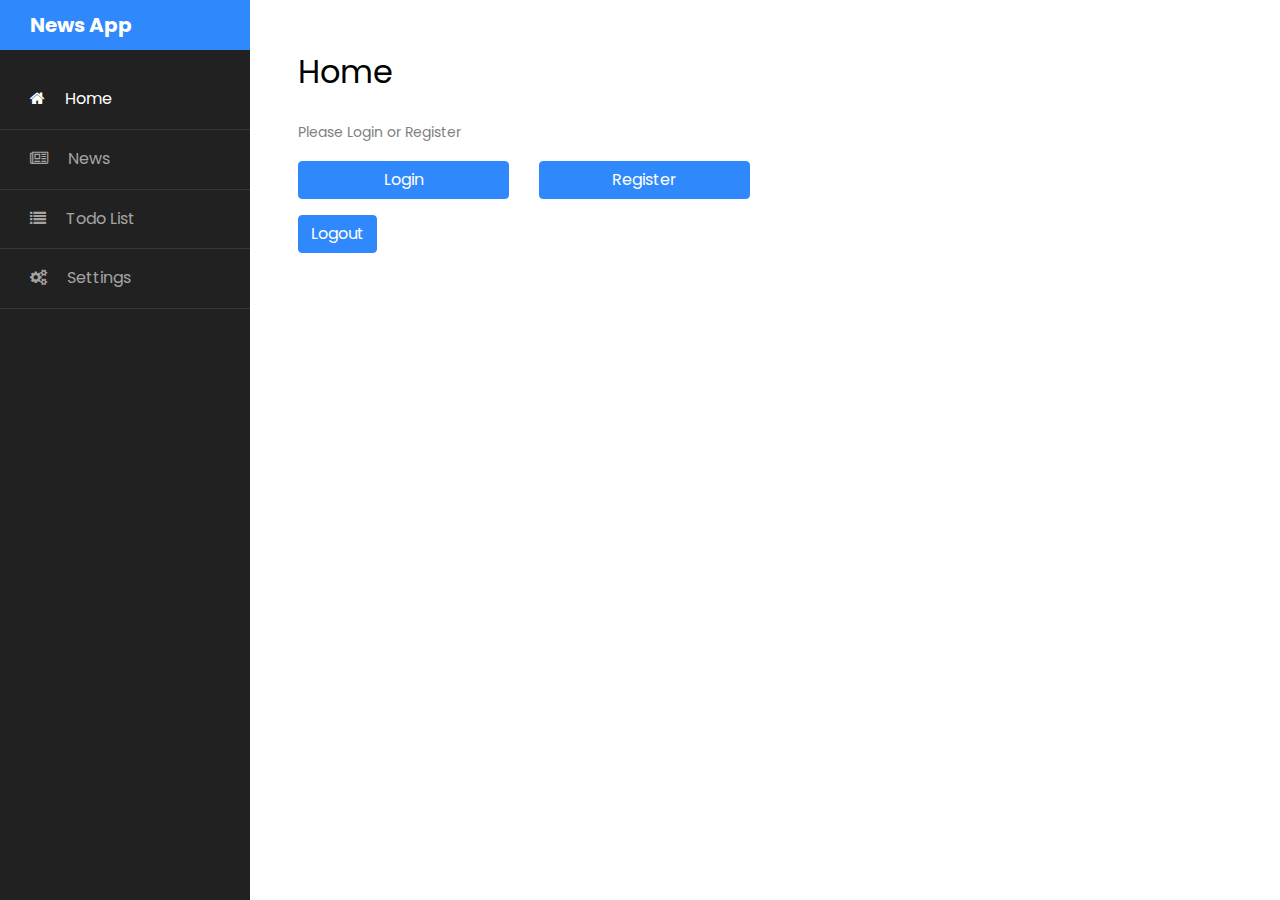
==== index.html @ a4baba76 "News App project" ====
<!DOCTYPE html>
<html lang="en">
  <head>
    <title>News App</title>
    <meta charset="utf-8" />
    <meta
      name="viewport"
      content="width=device-width, initial-scale=1, shrink-to-fit=no"
    />

    <link
      href="https://fonts.googleapis.com/css?family=Poppins:300,400,500,600,700,800,900"
      rel="stylesheet"
    />

    <link
      rel="stylesheet"
      href="https://stackpath.bootstrapcdn.com/font-awesome/4.7.0/css/font-awesome.min.css"
    />
    <link rel="stylesheet" href="css/style.css" />
  </head>

  <body>
    <div class="wrapper d-flex align-items-stretch">
      <nav id="sidebar">
        <h1><a href="index.html" class="logo">News App</a></h1>
        <ul class="list-unstyled components mb-5">
          <li class="active">
            <a href="./index.html"
              ><span class="fa fa-home mr-3"></span> Home</a
            >
          </li>
          <li class="">
            <a href="./pages/news.html"
              ><span class="fa fa-newspaper-o mr-3"></span> News</a
            >
          </li>
          <li>
            <a href="./pages/todo.html"
              ><span class="fa fa-list mr-3"></span> Todo List</a
            >
          </li>
          <li>
            <a href="./pages/setting.html"
              ><span class="fa fa-cogs mr-3"></span> Settings</a
            >
          </li>
        </ul>
      </nav>

      <!-- Page Content  -->
      <div id="content" class="p-4 p-md-5 pt-5">
        <h2 class="mb-4">Home</h2>

        <!-- Login and Register redirect button -->
        <div id="login-modal">
          <p>Please Login or Register</p>
          <div class="row">
            <div class="col-md-3">
              <a href="./pages/login.html" class="btn btn-primary btn-block"
                >Login</a
              >
              <!-- <a href="#" class="btn btn-primary btn-block">Login</a> -->
            </div>
            <div class="col-md-3">
              <a href="./pages/register.html" class="btn btn-primary btn-block"
                >Register</a
              >
              <!-- <a href="#" class="btn btn-primary btn-block">Register</a> -->
            </div>
          </div>
        </div>

        <div id="main-content">
          <p id="welcome-message"></p>
          <button type="button" class="btn btn-primary" id="btn-logout">
            Logout
          </button>
        </div>
      </div>
    </div>

    <script src="./models/User.js"></script>
    <script src="./scripts//storage.js"></script>
    <script src="./scripts/home.js"></script>
  </body>
</html>
---- css/style.css ----
#todo-container>ul {
  max-height: 500px;
  overflow-y: scroll;
}

/* Remove margins and padding from the list */
#todo-container ul {
  margin: 0;
  padding: 0;
}

/* Style the list items */
#todo-container ul li {
  cursor: pointer;
  position: relative;
  padding: 12px 8px 12px 40px;
  list-style-type: none;
  background: #eee;
  font-size: 18px;
  transition: 0.2s;
  /* make the list items unselectable */
  -webkit-user-select: none;
  -moz-user-select: none;
  -ms-user-select: none;
  user-select: none;
  color: black;
}

/* Set all odd list items to a different color (zebra-stripes) */
#todo-container ul li:nth-child(odd) {
  background: #f9f9f9;
}

/* Darker background-color on hover */
#todo-container ul li:hover {
  background: #ddd;
}

/* When clicked on, add a background color and strike out text */
#todo-container ul li.checked {
  background: #888;
  color: #fff;
  text-decoration: line-through;
}

/* Add a "checked" mark when clicked on */
#todo-container ul li.checked::before {
  content: '';
  position: absolute;
  border-color: #fff;
  border-style: solid;
  border-width: 0 2px 2px 0;
  top: 10px;
  left: 16px;
  transform: rotate(45deg);
  height: 15px;
  width: 7px;
}

/* Style the close button */
#todo-container .close {
  color: black;
  position: absolute;
  right: 0;
  top: 0;
  padding: 12px 16px 12px 16px;
}

#todo-container .close:hover {
  background-color: #f44336;
  color: white;
}

/* Style the todo-list-header */
#todo-container .todo-list-header {
  background-color: #323544;
  padding: 30px 40px;
  color: white;
  text-align: center;
}

/* Clear floats after the todo-list-header */
#todo-container .todo-list-header:after {
  content: "";
  display: table;
  clear: both;
}

/* Style the input */
#todo-container input {
  margin: 0;
  border: none;
  border-radius: 0;
  width: 75%;
  height: 40px;
  padding: 10px;
  float: left;
  font-size: 16px;
}

/* Style the "Add" button */
#todo-container #btn-add {
  padding: 10px;
  width: 25%;
  height: 40px;
  background: #d9d9d9;
  color: #555;
  float: left;
  text-align: center;
  font-size: 16px;
  cursor: pointer;
  transition: 0.3s;
  border-radius: 0;
}

#todo-container #btn-add:hover {
  background-color: #bbb;
}


/*!
 * Bootstrap v4.3.1 (https://getbootstrap.com/)
 * Copyright 2011-2019 The Bootstrap Authors
 * Copyright 2011-2019 Twitter, Inc.
 * Licensed under MIT (https://github.com/twbs/bootstrap/blob/master/LICENSE)
 */
:root {
  --blue: #007bff;
  --indigo: #6610f2;
  --purple: #6f42c1;
  --pink: #e83e8c;
  --red: #dc3545;
  --orange: #fd7e14;
  --yellow: #ffc107;
  --green: #28a745;
  --teal: #20c997;
  --cyan: #17a2b8;
  --white: #fff;
  --gray: #6c757d;
  --gray-dark: #343a40;
  --primary: #007bff;
  --secondary: #6c757d;
  --success: #28a745;
  --info: #17a2b8;
  --warning: #ffc107;
  --danger: #dc3545;
  --light: #f8f9fa;
  --dark: #343a40;
  --breakpoint-xs: 0;
  --breakpoint-sm: 576px;
  --breakpoint-md: 768px;
  --breakpoint-lg: 992px;
  --breakpoint-xl: 1200px;
  --font-family-sans-serif: -apple-system, BlinkMacSystemFont, "Segoe UI", Roboto, "Helvetica Neue", Arial, "Noto Sans", sans-serif, "Apple Color Emoji", "Segoe UI Emoji", "Segoe UI Symbol", "Noto Color Emoji";
  --font-family-monospace: SFMono-Regular, Menlo, Monaco, Consolas, "Liberation Mono", "Courier New", monospace; }

*,
*::before,
*::after {
  -webkit-box-sizing: border-box;
  box-sizing: border-box; }

html {
  font-family: sans-serif;
  line-height: 1.15;
  -webkit-text-size-adjust: 100%;
  -webkit-tap-highlight-color: rgba(0, 0, 0, 0); }

article, aside, figcaption, figure, footer, header, hgroup, main, nav, section {
  display: block; }

body {
  margin: 0;
  font-family: -apple-system, BlinkMacSystemFont, "Segoe UI", Roboto, "Helvetica Neue", Arial, "Noto Sans", sans-serif, "Apple Color Emoji", "Segoe UI Emoji", "Segoe UI Symbol", "Noto Color Emoji";
  font-size: 1rem;
  font-weight: 400;
  line-height: 1.5;
  color: #212529;
  text-align: left;
  background-color: #fff; }

[tabindex="-1"]:focus {
  outline: 0 !important; }

hr {
  -webkit-box-sizing: content-box;
  box-sizing: content-box;
  height: 0;
  overflow: visible; }

h1, h2, h3, h4, h5, h6 {
  margin-top: 0;
  margin-bottom: 0.5rem; }

p {
  margin-top: 0;
  margin-bottom: 1rem; }

abbr[title],
abbr[data-original-title] {
  text-decoration: underline;
  -webkit-text-decoration: underline dotted;
  text-decoration: underline dotted;
  cursor: help;
  border-bottom: 0;
  text-decoration-skip-ink: none; }

address {
  margin-bottom: 1rem;
  font-style: normal;
  line-height: inherit; }

ol,
ul,
dl {
  margin-top: 0;
  margin-bottom: 1rem; }

ol ol,
ul ul,
ol ul,
ul ol {
  margin-bottom: 0; }

dt {
  font-weight: 700; }

dd {
  margin-bottom: .5rem;
  margin-left: 0; }

blockquote {
  margin: 0 0 1rem; }

b,
strong {
  font-weight: bolder; }

small {
  font-size: 80%; }

sub,
sup {
  position: relative;
  font-size: 75%;
  line-height: 0;
  vertical-align: baseline; }

sub {
  bottom: -.25em; }

sup {
  top: -.5em; }

a {
  color: #007bff;
  text-decoration: none;
  background-color: transparent; }
  a:hover {
    color: #0056b3;
    text-decoration: underline; }

a:not([href]):not([tabindex]) {
  color: inherit;
  text-decoration: none; }
  a:not([href]):not([tabindex]):hover, a:not([href]):not([tabindex]):focus {
    color: inherit;
    text-decoration: none; }
  a:not([href]):not([tabindex]):focus {
    outline: 0; }

pre,
code,
kbd,
samp {
  font-family: SFMono-Regular, Menlo, Monaco, Consolas, "Liberation Mono", "Courier New", monospace;
  font-size: 1em; }

pre {
  margin-top: 0;
  margin-bottom: 1rem;
  overflow: auto; }

figure {
  margin: 0 0 1rem; }

img {
  vertical-align: middle;
  border-style: none; }

svg {
  overflow: hidden;
  vertical-align: middle; }

table {
  border-collapse: collapse; }

caption {
  padding-top: 0.75rem;
  padding-bottom: 0.75rem;
  color: #6c757d;
  text-align: left;
  caption-side: bottom; }

th {
  text-align: inherit; }

label {
  display: inline-block;
  margin-bottom: 0.5rem; }

button {
  border-radius: 0; }

button:focus {
  outline: 1px dotted;
  outline: 5px auto -webkit-focus-ring-color; }

input,
button,
select,
optgroup,
textarea {
  margin: 0;
  font-family: inherit;
  font-size: inherit;
  line-height: inherit; }

button,
input {
  overflow: visible; }

button,
select {
  text-transform: none; }

select {
  word-wrap: normal; }

button,
[type="button"],
[type="reset"],
[type="submit"] {
  -webkit-appearance: button; }

button:not(:disabled),
[type="button"]:not(:disabled),
[type="reset"]:not(:disabled),
[type="submit"]:not(:disabled) {
  cursor: pointer; }

button::-moz-focus-inner,
[type="button"]::-moz-focus-inner,
[type="reset"]::-moz-focus-inner,
[type="submit"]::-moz-focus-inner {
  padding: 0;
  border-style: none; }

input[type="radio"],
input[type="checkbox"] {
  -webkit-box-sizing: border-box;
  box-sizing: border-box;
  padding: 0; }

input[type="date"],
input[type="time"],
input[type="datetime-local"],
input[type="month"] {
  -webkit-appearance: listbox; }

textarea {
  overflow: auto;
  resize: vertical; }

fieldset {
  min-width: 0;
  padding: 0;
  margin: 0;
  border: 0; }

legend {
  display: block;
  width: 100%;
  max-width: 100%;
  padding: 0;
  margin-bottom: .5rem;
  font-size: 1.5rem;
  line-height: inherit;
  color: inherit;
  white-space: normal; }

progress {
  vertical-align: baseline; }

[type="number"]::-webkit-inner-spin-button,
[type="number"]::-webkit-outer-spin-button {
  height: auto; }

[type="search"] {
  outline-offset: -2px;
  -webkit-appearance: none; }

[type="search"]::-webkit-search-decoration {
  -webkit-appearance: none; }

::-webkit-file-upload-button {
  font: inherit;
  -webkit-appearance: button; }

output {
  display: inline-block; }

summary {
  display: list-item;
  cursor: pointer; }

template {
  display: none; }

[hidden] {
  display: none !important; }

h1, h2, h3, h4, h5, h6,
.h1, .h2, .h3, .h4, .h5, .h6 {
  margin-bottom: 0.5rem;
  font-weight: 500;
  line-height: 1.2; }

h1, .h1 {
  font-size: 2.5rem; }

h2, .h2 {
  font-size: 2rem; }

h3, .h3 {
  font-size: 1.75rem; }

h4, .h4 {
  font-size: 1.5rem; }

h5, .h5 {
  font-size: 1.25rem; }

h6, .h6 {
  font-size: 1rem; }

.lead {
  font-size: 1.25rem;
  font-weight: 300; }

.display-1 {
  font-size: 6rem;
  font-weight: 300;
  line-height: 1.2; }

.display-2 {
  font-size: 5.5rem;
  font-weight: 300;
  line-height: 1.2; }

.display-3 {
  font-size: 4.5rem;
  font-weight: 300;
  line-height: 1.2; }

.display-4 {
  font-size: 3.5rem;
  font-weight: 300;
  line-height: 1.2; }

hr {
  margin-top: 1rem;
  margin-bottom: 1rem;
  border: 0;
  border-top: 1px solid rgba(0, 0, 0, 0.1); }

small,
.small {
  font-size: 80%;
  font-weight: 400; }

mark,
.mark {
  padding: 0.2em;
  background-color: #fcf8e3; }

.list-unstyled {
  padding-left: 0;
  list-style: none; }

.list-inline {
  padding-left: 0;
  list-style: none; }

.list-inline-item {
  display: inline-block; }
  .list-inline-item:not(:last-child) {
    margin-right: 0.5rem; }

.initialism {
  font-size: 90%;
  text-transform: uppercase; }

.blockquote {
  margin-bottom: 1rem;
  font-size: 1.25rem; }

.blockquote-footer {
  display: block;
  font-size: 80%;
  color: #6c757d; }
  .blockquote-footer::before {
    content: "\2014\00A0"; }

.img-fluid {
  max-width: 100%;
  height: auto; }

.img-thumbnail {
  padding: 0.25rem;
  background-color: #fff;
  border: 1px solid #dee2e6;
  border-radius: 0.25rem;
  max-width: 100%;
  height: auto; }

.figure {
  display: inline-block; }

.figure-img {
  margin-bottom: 0.5rem;
  line-height: 1; }

.figure-caption {
  font-size: 90%;
  color: #6c757d; }

code {
  font-size: 87.5%;
  color: #e83e8c;
  word-break: break-word; }
  a > code {
    color: inherit; }

kbd {
  padding: 0.2rem 0.4rem;
  font-size: 87.5%;
  color: #fff;
  background-color: #212529;
  border-radius: 0.2rem; }
  kbd kbd {
    padding: 0;
    font-size: 100%;
    font-weight: 700; }

pre {
  display: block;
  font-size: 87.5%;
  color: #212529; }
  pre code {
    font-size: inherit;
    color: inherit;
    word-break: normal; }

.pre-scrollable {
  max-height: 340px;
  overflow-y: scroll; }

.container {
  width: 100%;
  padding-right: 15px;
  padding-left: 15px;
  margin-right: auto;
  margin-left: auto; }
  @media (min-width: 576px) {
    .container {
      max-width: 540px; } }
  @media (min-width: 768px) {
    .container {
      max-width: 720px; } }
  @media (min-width: 992px) {
    .container {
      max-width: 960px; } }
  @media (min-width: 1200px) {
    .container {
      max-width: 1140px; } }

.container-fluid {
  width: 100%;
  padding-right: 15px;
  padding-left: 15px;
  margin-right: auto;
  margin-left: auto; }

.row {
  display: -webkit-box;
  display: -ms-flexbox;
  display: flex;
  -ms-flex-wrap: wrap;
  flex-wrap: wrap;
  margin-right: -15px;
  margin-left: -15px; }

.no-gutters {
  margin-right: 0;
  margin-left: 0; }
  .no-gutters > .col,
  .no-gutters > [class*="col-"] {
    padding-right: 0;
    padding-left: 0; }

.col-1, .col-2, .col-3, .col-4, .col-5, .col-6, .col-7, .col-8, .col-9, .col-10, .col-11, .col-12, .col,
.col-auto, .col-sm-1, .col-sm-2, .col-sm-3, .col-sm-4, .col-sm-5, .col-sm-6, .col-sm-7, .col-sm-8, .col-sm-9, .col-sm-10, .col-sm-11, .col-sm-12, .col-sm,
.col-sm-auto, .col-md-1, .col-md-2, .col-md-3, .col-md-4, .col-md-5, .col-md-6, .col-md-7, .col-md-8, .col-md-9, .col-md-10, .col-md-11, .col-md-12, .col-md,
.col-md-auto, .col-lg-1, .col-lg-2, .col-lg-3, .col-lg-4, .col-lg-5, .col-lg-6, .col-lg-7, .col-lg-8, .col-lg-9, .col-lg-10, .col-lg-11, .col-lg-12, .col-lg,
.col-lg-auto, .col-xl-1, .col-xl-2, .col-xl-3, .col-xl-4, .col-xl-5, .col-xl-6, .col-xl-7, .col-xl-8, .col-xl-9, .col-xl-10, .col-xl-11, .col-xl-12, .col-xl,
.col-xl-auto {
  position: relative;
  width: 100%;
  padding-right: 15px;
  padding-left: 15px; }

.col {
  -ms-flex-preferred-size: 0;
  flex-basis: 0;
  -webkit-box-flex: 1;
  -ms-flex-positive: 1;
  flex-grow: 1;
  max-width: 100%; }

.col-auto {
  -webkit-box-flex: 0;
  -ms-flex: 0 0 auto;
  flex: 0 0 auto;
  width: auto;
  max-width: 100%; }

.col-1 {
  -webkit-box-flex: 0;
  -ms-flex: 0 0 8.33333%;
  flex: 0 0 8.33333%;
  max-width: 8.33333%; }

.col-2 {
  -webkit-box-flex: 0;
  -ms-flex: 0 0 16.66667%;
  flex: 0 0 16.66667%;
  max-width: 16.66667%; }

.col-3 {
  -webkit-box-flex: 0;
  -ms-flex: 0 0 25%;
  flex: 0 0 25%;
  max-width: 25%; }

.col-4 {
  -webkit-box-flex: 0;
  -ms-flex: 0 0 33.33333%;
  flex: 0 0 33.33333%;
  max-width: 33.33333%; }

.col-5 {
  -webkit-box-flex: 0;
  -ms-flex: 0 0 41.66667%;
  flex: 0 0 41.66667%;
  max-width: 41.66667%; }

.col-6 {
  -webkit-box-flex: 0;
  -ms-flex: 0 0 50%;
  flex: 0 0 50%;
  max-width: 50%; }

.col-7 {
  -webkit-box-flex: 0;
  -ms-flex: 0 0 58.33333%;
  flex: 0 0 58.33333%;
  max-width: 58.33333%; }

.col-8 {
  -webkit-box-flex: 0;
  -ms-flex: 0 0 66.66667%;
  flex: 0 0 66.66667%;
  max-width: 66.66667%; }

.col-9 {
  -webkit-box-flex: 0;
  -ms-flex: 0 0 75%;
  flex: 0 0 75%;
  max-width: 75%; }

.col-10 {
  -webkit-box-flex: 0;
  -ms-flex: 0 0 83.33333%;
  flex: 0 0 83.33333%;
  max-width: 83.33333%; }

.col-11 {
  -webkit-box-flex: 0;
  -ms-flex: 0 0 91.66667%;
  flex: 0 0 91.66667%;
  max-width: 91.66667%; }

.col-12 {
  -webkit-box-flex: 0;
  -ms-flex: 0 0 100%;
  flex: 0 0 100%;
  max-width: 100%; }

.order-first {
  -webkit-box-ordinal-group: 0;
  -ms-flex-order: -1;
  order: -1; }

.order-last {
  -webkit-box-ordinal-group: 14;
  -ms-flex-order: 13;
  order: 13; }

.order-0 {
  -webkit-box-ordinal-group: 1;
  -ms-flex-order: 0;
  order: 0; }

.order-1 {
  -webkit-box-ordinal-group: 2;
  -ms-flex-order: 1;
  order: 1; }

.order-2 {
  -webkit-box-ordinal-group: 3;
  -ms-flex-order: 2;
  order: 2; }

.order-3 {
  -webkit-box-ordinal-group: 4;
  -ms-flex-order: 3;
  order: 3; }

.order-4 {
  -webkit-box-ordinal-group: 5;
  -ms-flex-order: 4;
  order: 4; }

.order-5 {
  -webkit-box-ordinal-group: 6;
  -ms-flex-order: 5;
  order: 5; }

.order-6 {
  -webkit-box-ordinal-group: 7;
  -ms-flex-order: 6;
  order: 6; }

.order-7 {
  -webkit-box-ordinal-group: 8;
  -ms-flex-order: 7;
  order: 7; }

.order-8 {
  -webkit-box-ordinal-group: 9;
  -ms-flex-order: 8;
  order: 8; }

.order-9 {
  -webkit-box-ordinal-group: 10;
  -ms-flex-order: 9;
  order: 9; }

.order-10 {
  -webkit-box-ordinal-group: 11;
  -ms-flex-order: 10;
  order: 10; }

.order-11 {
  -webkit-box-ordinal-group: 12;
  -ms-flex-order: 11;
  order: 11; }

.order-12 {
  -webkit-box-ordinal-group: 13;
  -ms-flex-order: 12;
  order: 12; }

.offset-1 {
  margin-left: 8.33333%; }

.offset-2 {
  margin-left: 16.66667%; }

.offset-3 {
  margin-left: 25%; }

.offset-4 {
  margin-left: 33.33333%; }

.offset-5 {
  margin-left: 41.66667%; }

.offset-6 {
  margin-left: 50%; }

.offset-7 {
  margin-left: 58.33333%; }

.offset-8 {
  margin-left: 66.66667%; }

.offset-9 {
  margin-left: 75%; }

.offset-10 {
  margin-left: 83.33333%; }

.offset-11 {
  margin-left: 91.66667%; }

@media (min-width: 576px) {
  .col-sm {
    -ms-flex-preferred-size: 0;
    flex-basis: 0;
    -webkit-box-flex: 1;
    -ms-flex-positive: 1;
    flex-grow: 1;
    max-width: 100%; }
  .col-sm-auto {
    -webkit-box-flex: 0;
    -ms-flex: 0 0 auto;
    flex: 0 0 auto;
    width: auto;
    max-width: 100%; }
  .col-sm-1 {
    -webkit-box-flex: 0;
    -ms-flex: 0 0 8.33333%;
    flex: 0 0 8.33333%;
    max-width: 8.33333%; }
  .col-sm-2 {
    -webkit-box-flex: 0;
    -ms-flex: 0 0 16.66667%;
    flex: 0 0 16.66667%;
    max-width: 16.66667%; }
  .col-sm-3 {
    -webkit-box-flex: 0;
    -ms-flex: 0 0 25%;
    flex: 0 0 25%;
    max-width: 25%; }
  .col-sm-4 {
    -webkit-box-flex: 0;
    -ms-flex: 0 0 33.33333%;
    flex: 0 0 33.33333%;
    max-width: 33.33333%; }
  .col-sm-5 {
    -webkit-box-flex: 0;
    -ms-flex: 0 0 41.66667%;
    flex: 0 0 41.66667%;
    max-width: 41.66667%; }
  .col-sm-6 {
    -webkit-box-flex: 0;
    -ms-flex: 0 0 50%;
    flex: 0 0 50%;
    max-width: 50%; }
  .col-sm-7 {
    -webkit-box-flex: 0;
    -ms-flex: 0 0 58.33333%;
    flex: 0 0 58.33333%;
    max-width: 58.33333%; }
  .col-sm-8 {
    -webkit-box-flex: 0;
    -ms-flex: 0 0 66.66667%;
    flex: 0 0 66.66667%;
    max-width: 66.66667%; }
  .col-sm-9 {
    -webkit-box-flex: 0;
    -ms-flex: 0 0 75%;
    flex: 0 0 75%;
    max-width: 75%; }
  .col-sm-10 {
    -webkit-box-flex: 0;
    -ms-flex: 0 0 83.33333%;
    flex: 0 0 83.33333%;
    max-width: 83.33333%; }
  .col-sm-11 {
    -webkit-box-flex: 0;
    -ms-flex: 0 0 91.66667%;
    flex: 0 0 91.66667%;
    max-width: 91.66667%; }
  .col-sm-12 {
    -webkit-box-flex: 0;
    -ms-flex: 0 0 100%;
    flex: 0 0 100%;
    max-width: 100%; }
  .order-sm-first {
    -webkit-box-ordinal-group: 0;
    -ms-flex-order: -1;
    order: -1; }
  .order-sm-last {
    -webkit-box-ordinal-group: 14;
    -ms-flex-order: 13;
    order: 13; }
  .order-sm-0 {
    -webkit-box-ordinal-group: 1;
    -ms-flex-order: 0;
    order: 0; }
  .order-sm-1 {
    -webkit-box-ordinal-group: 2;
    -ms-flex-order: 1;
    order: 1; }
  .order-sm-2 {
    -webkit-box-ordinal-group: 3;
    -ms-flex-order: 2;
    order: 2; }
  .order-sm-3 {
    -webkit-box-ordinal-group: 4;
    -ms-flex-order: 3;
    order: 3; }
  .order-sm-4 {
    -webkit-box-ordinal-group: 5;
    -ms-flex-order: 4;
    order: 4; }
  .order-sm-5 {
    -webkit-box-ordinal-group: 6;
    -ms-flex-order: 5;
    order: 5; }
  .order-sm-6 {
    -webkit-box-ordinal-group: 7;
    -ms-flex-order: 6;
    order: 6; }
  .order-sm-7 {
    -webkit-box-ordinal-group: 8;
    -ms-flex-order: 7;
    order: 7; }
  .order-sm-8 {
    -webkit-box-ordinal-group: 9;
    -ms-flex-order: 8;
    order: 8; }
  .order-sm-9 {
    -webkit-box-ordinal-group: 10;
    -ms-flex-order: 9;
    order: 9; }
  .order-sm-10 {
    -webkit-box-ordinal-group: 11;
    -ms-flex-order: 10;
    order: 10; }
  .order-sm-11 {
    -webkit-box-ordinal-group: 12;
    -ms-flex-order: 11;
    order: 11; }
  .order-sm-12 {
    -webkit-box-ordinal-group: 13;
    -ms-flex-order: 12;
    order: 12; }
  .offset-sm-0 {
    margin-left: 0; }
  .offset-sm-1 {
    margin-left: 8.33333%; }
  .offset-sm-2 {
    margin-left: 16.66667%; }
  .offset-sm-3 {
    margin-left: 25%; }
  .offset-sm-4 {
    margin-left: 33.33333%; }
  .offset-sm-5 {
    margin-left: 41.66667%; }
  .offset-sm-6 {
    margin-left: 50%; }
  .offset-sm-7 {
    margin-left: 58.33333%; }
  .offset-sm-8 {
    margin-left: 66.66667%; }
  .offset-sm-9 {
    margin-left: 75%; }
  .offset-sm-10 {
    margin-left: 83.33333%; }
  .offset-sm-11 {
    margin-left: 91.66667%; } }

@media (min-width: 768px) {
  .col-md {
    -ms-flex-preferred-size: 0;
    flex-basis: 0;
    -webkit-box-flex: 1;
    -ms-flex-positive: 1;
    flex-grow: 1;
    max-width: 100%; }
  .col-md-auto {
    -webkit-box-flex: 0;
    -ms-flex: 0 0 auto;
    flex: 0 0 auto;
    width: auto;
    max-width: 100%; }
  .col-md-1 {
    -webkit-box-flex: 0;
    -ms-flex: 0 0 8.33333%;
    flex: 0 0 8.33333%;
    max-width: 8.33333%; }
  .col-md-2 {
    -webkit-box-flex: 0;
    -ms-flex: 0 0 16.66667%;
    flex: 0 0 16.66667%;
    max-width: 16.66667%; }
  .col-md-3 {
    -webkit-box-flex: 0;
    -ms-flex: 0 0 25%;
    flex: 0 0 25%;
    max-width: 25%; }
  .col-md-4 {
    -webkit-box-flex: 0;
    -ms-flex: 0 0 33.33333%;
    flex: 0 0 33.33333%;
    max-width: 33.33333%; }
  .col-md-5 {
    -webkit-box-flex: 0;
    -ms-flex: 0 0 41.66667%;
    flex: 0 0 41.66667%;
    max-width: 41.66667%; }
  .col-md-6 {
    -webkit-box-flex: 0;
    -ms-flex: 0 0 50%;
    flex: 0 0 50%;
    max-width: 50%; }
  .col-md-7 {
    -webkit-box-flex: 0;
    -ms-flex: 0 0 58.33333%;
    flex: 0 0 58.33333%;
    max-width: 58.33333%; }
  .col-md-8 {
    -webkit-box-flex: 0;
    -ms-flex: 0 0 66.66667%;
    flex: 0 0 66.66667%;
    max-width: 66.66667%; }
  .col-md-9 {
    -webkit-box-flex: 0;
    -ms-flex: 0 0 75%;
    flex: 0 0 75%;
    max-width: 75%; }
  .col-md-10 {
    -webkit-box-flex: 0;
    -ms-flex: 0 0 83.33333%;
    flex: 0 0 83.33333%;
    max-width: 83.33333%; }
  .col-md-11 {
    -webkit-box-flex: 0;
    -ms-flex: 0 0 91.66667%;
    flex: 0 0 91.66667%;
    max-width: 91.66667%; }
  .col-md-12 {
    -webkit-box-flex: 0;
    -ms-flex: 0 0 100%;
    flex: 0 0 100%;
    max-width: 100%; }
  .order-md-first {
    -webkit-box-ordinal-group: 0;
    -ms-flex-order: -1;
    order: -1; }
  .order-md-last {
    -webkit-box-ordinal-group: 14;
    -ms-flex-order: 13;
    order: 13; }
  .order-md-0 {
    -webkit-box-ordinal-group: 1;
    -ms-flex-order: 0;
    order: 0; }
  .order-md-1 {
    -webkit-box-ordinal-group: 2;
    -ms-flex-order: 1;
    order: 1; }
  .order-md-2 {
    -webkit-box-ordinal-group: 3;
    -ms-flex-order: 2;
    order: 2; }
  .order-md-3 {
    -webkit-box-ordinal-group: 4;
    -ms-flex-order: 3;
    order: 3; }
  .order-md-4 {
    -webkit-box-ordinal-group: 5;
    -ms-flex-order: 4;
    order: 4; }
  .order-md-5 {
    -webkit-box-ordinal-group: 6;
    -ms-flex-order: 5;
    order: 5; }
  .order-md-6 {
    -webkit-box-ordinal-group: 7;
    -ms-flex-order: 6;
    order: 6; }
  .order-md-7 {
    -webkit-box-ordinal-group: 8;
    -ms-flex-order: 7;
    order: 7; }
  .order-md-8 {
    -webkit-box-ordinal-group: 9;
    -ms-flex-order: 8;
    order: 8; }
  .order-md-9 {
    -webkit-box-ordinal-group: 10;
    -ms-flex-order: 9;
    order: 9; }
  .order-md-10 {
    -webkit-box-ordinal-group: 11;
    -ms-flex-order: 10;
    order: 10; }
  .order-md-11 {
    -webkit-box-ordinal-group: 12;
    -ms-flex-order: 11;
    order: 11; }
  .order-md-12 {
    -webkit-box-ordinal-group: 13;
    -ms-flex-order: 12;
    order: 12; }
  .offset-md-0 {
    margin-left: 0; }
  .offset-md-1 {
    margin-left: 8.33333%; }
  .offset-md-2 {
    margin-left: 16.66667%; }
  .offset-md-3 {
    margin-left: 25%; }
  .offset-md-4 {
    margin-left: 33.33333%; }
  .offset-md-5 {
    margin-left: 41.66667%; }
  .offset-md-6 {
    margin-left: 50%; }
  .offset-md-7 {
    margin-left: 58.33333%; }
  .offset-md-8 {
    margin-left: 66.66667%; }
  .offset-md-9 {
    margin-left: 75%; }
  .offset-md-10 {
    margin-left: 83.33333%; }
  .offset-md-11 {
    margin-left: 91.66667%; } }

@media (min-width: 992px) {
  .col-lg {
    -ms-flex-preferred-size: 0;
    flex-basis: 0;
    -webkit-box-flex: 1;
    -ms-flex-positive: 1;
    flex-grow: 1;
    max-width: 100%; }
  .col-lg-auto {
    -webkit-box-flex: 0;
    -ms-flex: 0 0 auto;
    flex: 0 0 auto;
    width: auto;
    max-width: 100%; }
  .col-lg-1 {
    -webkit-box-flex: 0;
    -ms-flex: 0 0 8.33333%;
    flex: 0 0 8.33333%;
    max-width: 8.33333%; }
  .col-lg-2 {
    -webkit-box-flex: 0;
    -ms-flex: 0 0 16.66667%;
    flex: 0 0 16.66667%;
    max-width: 16.66667%; }
  .col-lg-3 {
    -webkit-box-flex: 0;
    -ms-flex: 0 0 25%;
    flex: 0 0 25%;
    max-width: 25%; }
  .col-lg-4 {
    -webkit-box-flex: 0;
    -ms-flex: 0 0 33.33333%;
    flex: 0 0 33.33333%;
    max-width: 33.33333%; }
  .col-lg-5 {
    -webkit-box-flex: 0;
    -ms-flex: 0 0 41.66667%;
    flex: 0 0 41.66667%;
    max-width: 41.66667%; }
  .col-lg-6 {
    -webkit-box-flex: 0;
    -ms-flex: 0 0 50%;
    flex: 0 0 50%;
    max-width: 50%; }
  .col-lg-7 {
    -webkit-box-flex: 0;
    -ms-flex: 0 0 58.33333%;
    flex: 0 0 58.33333%;
    max-width: 58.33333%; }
  .col-lg-8 {
    -webkit-box-flex: 0;
    -ms-flex: 0 0 66.66667%;
    flex: 0 0 66.66667%;
    max-width: 66.66667%; }
  .col-lg-9 {
    -webkit-box-flex: 0;
    -ms-flex: 0 0 75%;
    flex: 0 0 75%;
    max-width: 75%; }
  .col-lg-10 {
    -webkit-box-flex: 0;
    -ms-flex: 0 0 83.33333%;
    flex: 0 0 83.33333%;
    max-width: 83.33333%; }
  .col-lg-11 {
    -webkit-box-flex: 0;
    -ms-flex: 0 0 91.66667%;
    flex: 0 0 91.66667%;
    max-width: 91.66667%; }
  .col-lg-12 {
    -webkit-box-flex: 0;
    -ms-flex: 0 0 100%;
    flex: 0 0 100%;
    max-width: 100%; }
  .order-lg-first {
    -webkit-box-ordinal-group: 0;
    -ms-flex-order: -1;
    order: -1; }
  .order-lg-last {
    -webkit-box-ordinal-group: 14;
    -ms-flex-order: 13;
    order: 13; }
  .order-lg-0 {
    -webkit-box-ordinal-group: 1;
    -ms-flex-order: 0;
    order: 0; }
  .order-lg-1 {
    -webkit-box-ordinal-group: 2;
    -ms-flex-order: 1;
    order: 1; }
  .order-lg-2 {
    -webkit-box-ordinal-group: 3;
    -ms-flex-order: 2;
    order: 2; }
  .order-lg-3 {
    -webkit-box-ordinal-group: 4;
    -ms-flex-order: 3;
    order: 3; }
  .order-lg-4 {
    -webkit-box-ordinal-group: 5;
    -ms-flex-order: 4;
    order: 4; }
  .order-lg-5 {
    -webkit-box-ordinal-group: 6;
    -ms-flex-order: 5;
    order: 5; }
  .order-lg-6 {
    -webkit-box-ordinal-group: 7;
    -ms-flex-order: 6;
    order: 6; }
  .order-lg-7 {
    -webkit-box-ordinal-group: 8;
    -ms-flex-order: 7;
    order: 7; }
  .order-lg-8 {
    -webkit-box-ordinal-group: 9;
    -ms-flex-order: 8;
    order: 8; }
  .order-lg-9 {
    -webkit-box-ordinal-group: 10;
    -ms-flex-order: 9;
    order: 9; }
  .order-lg-10 {
    -webkit-box-ordinal-group: 11;
    -ms-flex-order: 10;
    order: 10; }
  .order-lg-11 {
    -webkit-box-ordinal-group: 12;
    -ms-flex-order: 11;
    order: 11; }
  .order-lg-12 {
    -webkit-box-ordinal-group: 13;
    -ms-flex-order: 12;
    order: 12; }
  .offset-lg-0 {
    margin-left: 0; }
  .offset-lg-1 {
    margin-left: 8.33333%; }
  .offset-lg-2 {
    margin-left: 16.66667%; }
  .offset-lg-3 {
    margin-left: 25%; }
  .offset-lg-4 {
    margin-left: 33.33333%; }
  .offset-lg-5 {
    margin-left: 41.66667%; }
  .offset-lg-6 {
    margin-left: 50%; }
  .offset-lg-7 {
    margin-left: 58.33333%; }
  .offset-lg-8 {
    margin-left: 66.66667%; }
  .offset-lg-9 {
    margin-left: 75%; }
  .offset-lg-10 {
    margin-left: 83.33333%; }
  .offset-lg-11 {
    margin-left: 91.66667%; } }

@media (min-width: 1200px) {
  .col-xl {
    -ms-flex-preferred-size: 0;
    flex-basis: 0;
    -webkit-box-flex: 1;
    -ms-flex-positive: 1;
    flex-grow: 1;
    max-width: 100%; }
  .col-xl-auto {
    -webkit-box-flex: 0;
    -ms-flex: 0 0 auto;
    flex: 0 0 auto;
    width: auto;
    max-width: 100%; }
  .col-xl-1 {
    -webkit-box-flex: 0;
    -ms-flex: 0 0 8.33333%;
    flex: 0 0 8.33333%;
    max-width: 8.33333%; }
  .col-xl-2 {
    -webkit-box-flex: 0;
    -ms-flex: 0 0 16.66667%;
    flex: 0 0 16.66667%;
    max-width: 16.66667%; }
  .col-xl-3 {
    -webkit-box-flex: 0;
    -ms-flex: 0 0 25%;
    flex: 0 0 25%;
    max-width: 25%; }
  .col-xl-4 {
    -webkit-box-flex: 0;
    -ms-flex: 0 0 33.33333%;
    flex: 0 0 33.33333%;
    max-width: 33.33333%; }
  .col-xl-5 {
    -webkit-box-flex: 0;
    -ms-flex: 0 0 41.66667%;
    flex: 0 0 41.66667%;
    max-width: 41.66667%; }
  .col-xl-6 {
    -webkit-box-flex: 0;
    -ms-flex: 0 0 50%;
    flex: 0 0 50%;
    max-width: 50%; }
  .col-xl-7 {
    -webkit-box-flex: 0;
    -ms-flex: 0 0 58.33333%;
    flex: 0 0 58.33333%;
    max-width: 58.33333%; }
  .col-xl-8 {
    -webkit-box-flex: 0;
    -ms-flex: 0 0 66.66667%;
    flex: 0 0 66.66667%;
    max-width: 66.66667%; }
  .col-xl-9 {
    -webkit-box-flex: 0;
    -ms-flex: 0 0 75%;
    flex: 0 0 75%;
    max-width: 75%; }
  .col-xl-10 {
    -webkit-box-flex: 0;
    -ms-flex: 0 0 83.33333%;
    flex: 0 0 83.33333%;
    max-width: 83.33333%; }
  .col-xl-11 {
    -webkit-box-flex: 0;
    -ms-flex: 0 0 91.66667%;
    flex: 0 0 91.66667%;
    max-width: 91.66667%; }
  .col-xl-12 {
    -webkit-box-flex: 0;
    -ms-flex: 0 0 100%;
    flex: 0 0 100%;
    max-width: 100%; }
  .order-xl-first {
    -webkit-box-ordinal-group: 0;
    -ms-flex-order: -1;
    order: -1; }
  .order-xl-last {
    -webkit-box-ordinal-group: 14;
    -ms-flex-order: 13;
    order: 13; }
  .order-xl-0 {
    -webkit-box-ordinal-group: 1;
    -ms-flex-order: 0;
    order: 0; }
  .order-xl-1 {
    -webkit-box-ordinal-group: 2;
    -ms-flex-order: 1;
    order: 1; }
  .order-xl-2 {
    -webkit-box-ordinal-group: 3;
    -ms-flex-order: 2;
    order: 2; }
  .order-xl-3 {
    -webkit-box-ordinal-group: 4;
    -ms-flex-order: 3;
    order: 3; }
  .order-xl-4 {
    -webkit-box-ordinal-group: 5;
    -ms-flex-order: 4;
    order: 4; }
  .order-xl-5 {
    -webkit-box-ordinal-group: 6;
    -ms-flex-order: 5;
    order: 5; }
  .order-xl-6 {
    -webkit-box-ordinal-group: 7;
    -ms-flex-order: 6;
    order: 6; }
  .order-xl-7 {
    -webkit-box-ordinal-group: 8;
    -ms-flex-order: 7;
    order: 7; }
  .order-xl-8 {
    -webkit-box-ordinal-group: 9;
    -ms-flex-order: 8;
    order: 8; }
  .order-xl-9 {
    -webkit-box-ordinal-group: 10;
    -ms-flex-order: 9;
    order: 9; }
  .order-xl-10 {
    -webkit-box-ordinal-group: 11;
    -ms-flex-order: 10;
    order: 10; }
  .order-xl-11 {
    -webkit-box-ordinal-group: 12;
    -ms-flex-order: 11;
    order: 11; }
  .order-xl-12 {
    -webkit-box-ordinal-group: 13;
    -ms-flex-order: 12;
    order: 12; }
  .offset-xl-0 {
    margin-left: 0; }
  .offset-xl-1 {
    margin-left: 8.33333%; }
  .offset-xl-2 {
    margin-left: 16.66667%; }
  .offset-xl-3 {
    margin-left: 25%; }
  .offset-xl-4 {
    margin-left: 33.33333%; }
  .offset-xl-5 {
    margin-left: 41.66667%; }
  .offset-xl-6 {
    margin-left: 50%; }
  .offset-xl-7 {
    margin-left: 58.33333%; }
  .offset-xl-8 {
    margin-left: 66.66667%; }
  .offset-xl-9 {
    margin-left: 75%; }
  .offset-xl-10 {
    margin-left: 83.33333%; }
  .offset-xl-11 {
    margin-left: 91.66667%; } }

.table {
  width: 100%;
  margin-bottom: 1rem;
  color: #212529; }
  .table th,
  .table td {
    padding: 0.75rem;
    vertical-align: top;
    border-top: 1px solid #dee2e6; }
  .table thead th {
    vertical-align: bottom;
    border-bottom: 2px solid #dee2e6; }
  .table tbody + tbody {
    border-top: 2px solid #dee2e6; }

.table-sm th,
.table-sm td {
  padding: 0.3rem; }

.table-bordered {
  border: 1px solid #dee2e6; }
  .table-bordered th,
  .table-bordered td {
    border: 1px solid #dee2e6; }
  .table-bordered thead th,
  .table-bordered thead td {
    border-bottom-width: 2px; }

.table-borderless th,
.table-borderless td,
.table-borderless thead th,
.table-borderless tbody + tbody {
  border: 0; }

.table-striped tbody tr:nth-of-type(odd) {
  background-color: rgba(0, 0, 0, 0.05); }

.table-hover tbody tr:hover {
  color: #212529;
  background-color: rgba(0, 0, 0, 0.075); }

.table-primary,
.table-primary > th,
.table-primary > td {
  background-color: #b8daff; }

.table-primary th,
.table-primary td,
.table-primary thead th,
.table-primary tbody + tbody {
  border-color: #7abaff; }

.table-hover .table-primary:hover {
  background-color: #9fcdff; }
  .table-hover .table-primary:hover > td,
  .table-hover .table-primary:hover > th {
    background-color: #9fcdff; }

.table-secondary,
.table-secondary > th,
.table-secondary > td {
  background-color: #d6d8db; }

.table-secondary th,
.table-secondary td,
.table-secondary thead th,
.table-secondary tbody + tbody {
  border-color: #b3b7bb; }

.table-hover .table-secondary:hover {
  background-color: #c8cbcf; }
  .table-hover .table-secondary:hover > td,
  .table-hover .table-secondary:hover > th {
    background-color: #c8cbcf; }

.table-success,
.table-success > th,
.table-success > td {
  background-color: #c3e6cb; }

.table-success th,
.table-success td,
.table-success thead th,
.table-success tbody + tbody {
  border-color: #8fd19e; }

.table-hover .table-success:hover {
  background-color: #b1dfbb; }
  .table-hover .table-success:hover > td,
  .table-hover .table-success:hover > th {
    background-color: #b1dfbb; }

.table-info,
.table-info > th,
.table-info > td {
  background-color: #bee5eb; }

.table-info th,
.table-info td,
.table-info thead th,
.table-info tbody + tbody {
  border-color: #86cfda; }

.table-hover .table-info:hover {
  background-color: #abdde5; }
  .table-hover .table-info:hover > td,
  .table-hover .table-info:hover > th {
    background-color: #abdde5; }

.table-warning,
.table-warning > th,
.table-warning > td {
  background-color: #ffeeba; }

.table-warning th,
.table-warning td,
.table-warning thead th,
.table-warning tbody + tbody {
  border-color: #ffdf7e; }

.table-hover .table-warning:hover {
  background-color: #ffe8a1; }
  .table-hover .table-warning:hover > td,
  .table-hover .table-warning:hover > th {
    background-color: #ffe8a1; }

.table-danger,
.table-danger > th,
.table-danger > td {
  background-color: #f5c6cb; }

.table-danger th,
.table-danger td,
.table-danger thead th,
.table-danger tbody + tbody {
  border-color: #ed969e; }

.table-hover .table-danger:hover {
  background-color: #f1b0b7; }
  .table-hover .table-danger:hover > td,
  .table-hover .table-danger:hover > th {
    background-color: #f1b0b7; }

.table-light,
.table-light > th,
.table-light > td {
  background-color: #fdfdfe; }

.table-light th,
.table-light td,
.table-light thead th,
.table-light tbody + tbody {
  border-color: #fbfcfc; }

.table-hover .table-light:hover {
  background-color: #ececf6; }
  .table-hover .table-light:hover > td,
  .table-hover .table-light:hover > th {
    background-color: #ececf6; }

.table-dark,
.table-dark > th,
.table-dark > td {
  background-color: #c6c8ca; }

.table-dark th,
.table-dark td,
.table-dark thead th,
.table-dark tbody + tbody {
  border-color: #95999c; }

.table-hover .table-dark:hover {
  background-color: #b9bbbe; }
  .table-hover .table-dark:hover > td,
  .table-hover .table-dark:hover > th {
    background-color: #b9bbbe; }

.table-active,
.table-active > th,
.table-active > td {
  background-color: rgba(0, 0, 0, 0.075); }

.table-hover .table-active:hover {
  background-color: rgba(0, 0, 0, 0.075); }
  .table-hover .table-active:hover > td,
  .table-hover .table-active:hover > th {
    background-color: rgba(0, 0, 0, 0.075); }

.table .thead-dark th {
  color: #fff;
  background-color: #343a40;
  border-color: #454d55; }

.table .thead-light th {
  color: #495057;
  background-color: #e9ecef;
  border-color: #dee2e6; }

.table-dark {
  color: #fff;
  background-color: #343a40; }
  .table-dark th,
  .table-dark td,
  .table-dark thead th {
    border-color: #454d55; }
  .table-dark.table-bordered {
    border: 0; }
  .table-dark.table-striped tbody tr:nth-of-type(odd) {
    background-color: rgba(255, 255, 255, 0.05); }
  .table-dark.table-hover tbody tr:hover {
    color: #fff;
    background-color: rgba(255, 255, 255, 0.075); }

@media (max-width: 575.98px) {
  .table-responsive-sm {
    display: block;
    width: 100%;
    overflow-x: auto;
    -webkit-overflow-scrolling: touch; }
    .table-responsive-sm > .table-bordered {
      border: 0; } }

@media (max-width: 767.98px) {
  .table-responsive-md {
    display: block;
    width: 100%;
    overflow-x: auto;
    -webkit-overflow-scrolling: touch; }
    .table-responsive-md > .table-bordered {
      border: 0; } }

@media (max-width: 991.98px) {
  .table-responsive-lg {
    display: block;
    width: 100%;
    overflow-x: auto;
    -webkit-overflow-scrolling: touch; }
    .table-responsive-lg > .table-bordered {
      border: 0; } }

@media (max-width: 1199.98px) {
  .table-responsive-xl {
    display: block;
    width: 100%;
    overflow-x: auto;
    -webkit-overflow-scrolling: touch; }
    .table-responsive-xl > .table-bordered {
      border: 0; } }

.table-responsive {
  display: block;
  width: 100%;
  overflow-x: auto;
  -webkit-overflow-scrolling: touch; }
  .table-responsive > .table-bordered {
    border: 0; }

.form-control {
  display: block;
  width: 100%;
  height: calc(1.5em + 0.75rem + 2px);
  padding: 0.375rem 0.75rem;
  font-size: 1rem;
  font-weight: 400;
  line-height: 1.5;
  color: #495057;
  background-color: #fff;
  background-clip: padding-box;
  border: 1px solid #ced4da;
  border-radius: 0.25rem;
  -webkit-transition: border-color 0.15s ease-in-out, -webkit-box-shadow 0.15s ease-in-out;
  transition: border-color 0.15s ease-in-out, -webkit-box-shadow 0.15s ease-in-out;
  -o-transition: border-color 0.15s ease-in-out, box-shadow 0.15s ease-in-out;
  transition: border-color 0.15s ease-in-out, box-shadow 0.15s ease-in-out;
  transition: border-color 0.15s ease-in-out, box-shadow 0.15s ease-in-out, -webkit-box-shadow 0.15s ease-in-out; }
  @media (prefers-reduced-motion: reduce) {
    .form-control {
      -webkit-transition: none;
      -o-transition: none;
      transition: none; } }
  .form-control::-ms-expand {
    background-color: transparent;
    border: 0; }
  .form-control:focus {
    color: #495057;
    background-color: #fff;
    border-color: #80bdff;
    outline: 0;
    -webkit-box-shadow: 0 0 0 0.2rem rgba(0, 123, 255, 0.25);
    box-shadow: 0 0 0 0.2rem rgba(0, 123, 255, 0.25); }
  .form-control::-webkit-input-placeholder {
    color: #002752;
    opacity: 1; }
  .form-control:-ms-input-placeholder {
    color: #6c757d;
    opacity: 1; }
  .form-control::-ms-input-placeholder {
    color: #6c757d;
    opacity: 1; }
  .form-control::placeholder {
    color: #6c757d;
    opacity: 1; }
  .form-control:disabled, .form-control[readonly] {
    background-color: #e9ecef;
    opacity: 1; }

select.form-control:focus::-ms-value {
  color: #495057;
  background-color: #fff; }

.form-control-file,
.form-control-range {
  display: block;
  width: 100%; }

.col-form-label {
  padding-top: calc(0.375rem + 1px);
  padding-bottom: calc(0.375rem + 1px);
  margin-bottom: 0;
  font-size: inherit;
  line-height: 1.5; }

.col-form-label-lg {
  padding-top: calc(0.5rem + 1px);
  padding-bottom: calc(0.5rem + 1px);
  font-size: 1.25rem;
  line-height: 1.5; }

.col-form-label-sm {
  padding-top: calc(0.25rem + 1px);
  padding-bottom: calc(0.25rem + 1px);
  font-size: 0.875rem;
  line-height: 1.5; }

.form-control-plaintext {
  display: block;
  width: 100%;
  padding-top: 0.375rem;
  padding-bottom: 0.375rem;
  margin-bottom: 0;
  line-height: 1.5;
  color: #212529;
  background-color: transparent;
  border: solid transparent;
  border-width: 1px 0; }
  .form-control-plaintext.form-control-sm, .form-control-plaintext.form-control-lg {
    padding-right: 0;
    padding-left: 0; }

.form-control-sm {
  height: calc(1.5em + 0.5rem + 2px);
  padding: 0.25rem 0.5rem;
  font-size: 0.875rem;
  line-height: 1.5;
  border-radius: 0.2rem; }

.form-control-lg {
  height: calc(1.5em + 1rem + 2px);
  padding: 0.5rem 1rem;
  font-size: 1.25rem;
  line-height: 1.5;
  border-radius: 0.3rem; }

select.form-control[size], select.form-control[multiple] {
  height: auto; }

textarea.form-control {
  height: auto; }

.form-group {
  margin-bottom: 1rem; }

.form-text {
  display: block;
  margin-top: 0.25rem; }

.form-row {
  display: -webkit-box;
  display: -ms-flexbox;
  display: flex;
  -ms-flex-wrap: wrap;
  flex-wrap: wrap;
  margin-right: -5px;
  margin-left: -5px; }
  .form-row > .col,
  .form-row > [class*="col-"] {
    padding-right: 5px;
    padding-left: 5px; }

.form-check {
  position: relative;
  display: block;
  padding-left: 1.25rem; }

.form-check-input {
  position: absolute;
  margin-top: 0.3rem;
  margin-left: -1.25rem; }
  .form-check-input:disabled ~ .form-check-label {
    color: #6c757d; }

.form-check-label {
  margin-bottom: 0; }

.form-check-inline {
  display: -webkit-inline-box;
  display: -ms-inline-flexbox;
  display: inline-flex;
  -webkit-box-align: center;
  -ms-flex-align: center;
  align-items: center;
  padding-left: 0;
  margin-right: 0.75rem; }
  .form-check-inline .form-check-input {
    position: static;
    margin-top: 0;
    margin-right: 0.3125rem;
    margin-left: 0; }

.valid-feedback {
  display: none;
  width: 100%;
  margin-top: 0.25rem;
  font-size: 80%;
  color: #28a745; }

.valid-tooltip {
  position: absolute;
  top: 100%;
  z-index: 5;
  display: none;
  max-width: 100%;
  padding: 0.25rem 0.5rem;
  margin-top: .1rem;
  font-size: 0.875rem;
  line-height: 1.5;
  color: #fff;
  background-color: rgba(40, 167, 69, 0.9);
  border-radius: 0.25rem; }

.was-validated .form-control:valid, .form-control.is-valid {
  border-color: #28a745;
  padding-right: calc(1.5em + 0.75rem);
  background-image: url("data:image/svg+xml,%3csvg xmlns='http://www.w3.org/2000/svg' viewBox='0 0 8 8'%3e%3cpath fill='%2328a745' d='M2.3 6.73L.6 4.53c-.4-1.04.46-1.4 1.1-.8l1.1 1.4 3.4-3.8c.6-.63 1.6-.27 1.2.7l-4 4.6c-.43.5-.8.4-1.1.1z'/%3e%3c/svg%3e");
  background-repeat: no-repeat;
  background-position: center right calc(0.375em + 0.1875rem);
  background-size: calc(0.75em + 0.375rem) calc(0.75em + 0.375rem); }
  .was-validated .form-control:valid:focus, .form-control.is-valid:focus {
    border-color: #28a745;
    -webkit-box-shadow: 0 0 0 0.2rem rgba(40, 167, 69, 0.25);
    box-shadow: 0 0 0 0.2rem rgba(40, 167, 69, 0.25); }
  .was-validated .form-control:valid ~ .valid-feedback,
  .was-validated .form-control:valid ~ .valid-tooltip, .form-control.is-valid ~ .valid-feedback,
  .form-control.is-valid ~ .valid-tooltip {
    display: block; }

.was-validated textarea.form-control:valid, textarea.form-control.is-valid {
  padding-right: calc(1.5em + 0.75rem);
  background-position: top calc(0.375em + 0.1875rem) right calc(0.375em + 0.1875rem); }

.was-validated .custom-select:valid, .custom-select.is-valid {
  border-color: #28a745;
  padding-right: calc((1em + 0.75rem) * 3 / 4 + 1.75rem);
  background: url("data:image/svg+xml,%3csvg xmlns='http://www.w3.org/2000/svg' viewBox='0 0 4 5'%3e%3cpath fill='%23343a40' d='M2 0L0 2h4zm0 5L0 3h4z'/%3e%3c/svg%3e") no-repeat right 0.75rem center/8px 10px, url("data:image/svg+xml,%3csvg xmlns='http://www.w3.org/2000/svg' viewBox='0 0 8 8'%3e%3cpath fill='%2328a745' d='M2.3 6.73L.6 4.53c-.4-1.04.46-1.4 1.1-.8l1.1 1.4 3.4-3.8c.6-.63 1.6-.27 1.2.7l-4 4.6c-.43.5-.8.4-1.1.1z'/%3e%3c/svg%3e") #fff no-repeat center right 1.75rem/calc(0.75em + 0.375rem) calc(0.75em + 0.375rem); }
  .was-validated .custom-select:valid:focus, .custom-select.is-valid:focus {
    border-color: #28a745;
    -webkit-box-shadow: 0 0 0 0.2rem rgba(40, 167, 69, 0.25);
    box-shadow: 0 0 0 0.2rem rgba(40, 167, 69, 0.25); }
  .was-validated .custom-select:valid ~ .valid-feedback,
  .was-validated .custom-select:valid ~ .valid-tooltip, .custom-select.is-valid ~ .valid-feedback,
  .custom-select.is-valid ~ .valid-tooltip {
    display: block; }

.was-validated .form-control-file:valid ~ .valid-feedback,
.was-validated .form-control-file:valid ~ .valid-tooltip, .form-control-file.is-valid ~ .valid-feedback,
.form-control-file.is-valid ~ .valid-tooltip {
  display: block; }

.was-validated .form-check-input:valid ~ .form-check-label, .form-check-input.is-valid ~ .form-check-label {
  color: #28a745; }

.was-validated .form-check-input:valid ~ .valid-feedback,
.was-validated .form-check-input:valid ~ .valid-tooltip, .form-check-input.is-valid ~ .valid-feedback,
.form-check-input.is-valid ~ .valid-tooltip {
  display: block; }

.was-validated .custom-control-input:valid ~ .custom-control-label, .custom-control-input.is-valid ~ .custom-control-label {
  color: #28a745; }
  .was-validated .custom-control-input:valid ~ .custom-control-label::before, .custom-control-input.is-valid ~ .custom-control-label::before {
    border-color: #28a745; }

.was-validated .custom-control-input:valid ~ .valid-feedback,
.was-validated .custom-control-input:valid ~ .valid-tooltip, .custom-control-input.is-valid ~ .valid-feedback,
.custom-control-input.is-valid ~ .valid-tooltip {
  display: block; }

.was-validated .custom-control-input:valid:checked ~ .custom-control-label::before, .custom-control-input.is-valid:checked ~ .custom-control-label::before {
  border-color: #34ce57;
  background-color: #34ce57; }

.was-validated .custom-control-input:valid:focus ~ .custom-control-label::before, .custom-control-input.is-valid:focus ~ .custom-control-label::before {
  -webkit-box-shadow: 0 0 0 0.2rem rgba(40, 167, 69, 0.25);
  box-shadow: 0 0 0 0.2rem rgba(40, 167, 69, 0.25); }

.was-validated .custom-control-input:valid:focus:not(:checked) ~ .custom-control-label::before, .custom-control-input.is-valid:focus:not(:checked) ~ .custom-control-label::before {
  border-color: #28a745; }

.was-validated .custom-file-input:valid ~ .custom-file-label, .custom-file-input.is-valid ~ .custom-file-label {
  border-color: #28a745; }

.was-validated .custom-file-input:valid ~ .valid-feedback,
.was-validated .custom-file-input:valid ~ .valid-tooltip, .custom-file-input.is-valid ~ .valid-feedback,
.custom-file-input.is-valid ~ .valid-tooltip {
  display: block; }

.was-validated .custom-file-input:valid:focus ~ .custom-file-label, .custom-file-input.is-valid:focus ~ .custom-file-label {
  border-color: #28a745;
  -webkit-box-shadow: 0 0 0 0.2rem rgba(40, 167, 69, 0.25);
  box-shadow: 0 0 0 0.2rem rgba(40, 167, 69, 0.25); }

.invalid-feedback {
  display: none;
  width: 100%;
  margin-top: 0.25rem;
  font-size: 80%;
  color: #dc3545; }

.invalid-tooltip {
  position: absolute;
  top: 100%;
  z-index: 5;
  display: none;
  max-width: 100%;
  padding: 0.25rem 0.5rem;
  margin-top: .1rem;
  font-size: 0.875rem;
  line-height: 1.5;
  color: #fff;
  background-color: rgba(220, 53, 69, 0.9);
  border-radius: 0.25rem; }

.was-validated .form-control:invalid, .form-control.is-invalid {
  border-color: #dc3545;
  padding-right: calc(1.5em + 0.75rem);
  background-image: url("data:image/svg+xml,%3csvg xmlns='http://www.w3.org/2000/svg' fill='%23dc3545' viewBox='-2 -2 7 7'%3e%3cpath stroke='%23dc3545' d='M0 0l3 3m0-3L0 3'/%3e%3ccircle r='.5'/%3e%3ccircle cx='3' r='.5'/%3e%3ccircle cy='3' r='.5'/%3e%3ccircle cx='3' cy='3' r='.5'/%3e%3c/svg%3E");
  background-repeat: no-repeat;
  background-position: center right calc(0.375em + 0.1875rem);
  background-size: calc(0.75em + 0.375rem) calc(0.75em + 0.375rem); }
  .was-validated .form-control:invalid:focus, .form-control.is-invalid:focus {
    border-color: #dc3545;
    -webkit-box-shadow: 0 0 0 0.2rem rgba(220, 53, 69, 0.25);
    box-shadow: 0 0 0 0.2rem rgba(220, 53, 69, 0.25); }
  .was-validated .form-control:invalid ~ .invalid-feedback,
  .was-validated .form-control:invalid ~ .invalid-tooltip, .form-control.is-invalid ~ .invalid-feedback,
  .form-control.is-invalid ~ .invalid-tooltip {
    display: block; }

.was-validated textarea.form-control:invalid, textarea.form-control.is-invalid {
  padding-right: calc(1.5em + 0.75rem);
  background-position: top calc(0.375em + 0.1875rem) right calc(0.375em + 0.1875rem); }

.was-validated .custom-select:invalid, .custom-select.is-invalid {
  border-color: #dc3545;
  padding-right: calc((1em + 0.75rem) * 3 / 4 + 1.75rem);
  background: url("data:image/svg+xml,%3csvg xmlns='http://www.w3.org/2000/svg' viewBox='0 0 4 5'%3e%3cpath fill='%23343a40' d='M2 0L0 2h4zm0 5L0 3h4z'/%3e%3c/svg%3e") no-repeat right 0.75rem center/8px 10px, url("data:image/svg+xml,%3csvg xmlns='http://www.w3.org/2000/svg' fill='%23dc3545' viewBox='-2 -2 7 7'%3e%3cpath stroke='%23dc3545' d='M0 0l3 3m0-3L0 3'/%3e%3ccircle r='.5'/%3e%3ccircle cx='3' r='.5'/%3e%3ccircle cy='3' r='.5'/%3e%3ccircle cx='3' cy='3' r='.5'/%3e%3c/svg%3E") #fff no-repeat center right 1.75rem/calc(0.75em + 0.375rem) calc(0.75em + 0.375rem); }
  .was-validated .custom-select:invalid:focus, .custom-select.is-invalid:focus {
    border-color: #dc3545;
    -webkit-box-shadow: 0 0 0 0.2rem rgba(220, 53, 69, 0.25);
    box-shadow: 0 0 0 0.2rem rgba(220, 53, 69, 0.25); }
  .was-validated .custom-select:invalid ~ .invalid-feedback,
  .was-validated .custom-select:invalid ~ .invalid-tooltip, .custom-select.is-invalid ~ .invalid-feedback,
  .custom-select.is-invalid ~ .invalid-tooltip {
    display: block; }

.was-validated .form-control-file:invalid ~ .invalid-feedback,
.was-validated .form-control-file:invalid ~ .invalid-tooltip, .form-control-file.is-invalid ~ .invalid-feedback,
.form-control-file.is-invalid ~ .invalid-tooltip {
  display: block; }

.was-validated .form-check-input:invalid ~ .form-check-label, .form-check-input.is-invalid ~ .form-check-label {
  color: #dc3545; }

.was-validated .form-check-input:invalid ~ .invalid-feedback,
.was-validated .form-check-input:invalid ~ .invalid-tooltip, .form-check-input.is-invalid ~ .invalid-feedback,
.form-check-input.is-invalid ~ .invalid-tooltip {
  display: block; }

.was-validated .custom-control-input:invalid ~ .custom-control-label, .custom-control-input.is-invalid ~ .custom-control-label {
  color: #dc3545; }
  .was-validated .custom-control-input:invalid ~ .custom-control-label::before, .custom-control-input.is-invalid ~ .custom-control-label::before {
    border-color: #dc3545; }

.was-validated .custom-control-input:invalid ~ .invalid-feedback,
.was-validated .custom-control-input:invalid ~ .invalid-tooltip, .custom-control-input.is-invalid ~ .invalid-feedback,
.custom-control-input.is-invalid ~ .invalid-tooltip {
  display: block; }

.was-validated .custom-control-input:invalid:checked ~ .custom-control-label::before, .custom-control-input.is-invalid:checked ~ .custom-control-label::before {
  border-color: #e4606d;
  background-color: #e4606d; }

.was-validated .custom-control-input:invalid:focus ~ .custom-control-label::before, .custom-control-input.is-invalid:focus ~ .custom-control-label::before {
  -webkit-box-shadow: 0 0 0 0.2rem rgba(220, 53, 69, 0.25);
  box-shadow: 0 0 0 0.2rem rgba(220, 53, 69, 0.25); }

.was-validated .custom-control-input:invalid:focus:not(:checked) ~ .custom-control-label::before, .custom-control-input.is-invalid:focus:not(:checked) ~ .custom-control-label::before {
  border-color: #dc3545; }

.was-validated .custom-file-input:invalid ~ .custom-file-label, .custom-file-input.is-invalid ~ .custom-file-label {
  border-color: #dc3545; }

.was-validated .custom-file-input:invalid ~ .invalid-feedback,
.was-validated .custom-file-input:invalid ~ .invalid-tooltip, .custom-file-input.is-invalid ~ .invalid-feedback,
.custom-file-input.is-invalid ~ .invalid-tooltip {
  display: block; }

.was-validated .custom-file-input:invalid:focus ~ .custom-file-label, .custom-file-input.is-invalid:focus ~ .custom-file-label {
  border-color: #dc3545;
  -webkit-box-shadow: 0 0 0 0.2rem rgba(220, 53, 69, 0.25);
  box-shadow: 0 0 0 0.2rem rgba(220, 53, 69, 0.25); }

.form-inline {
  display: -webkit-box;
  display: -ms-flexbox;
  display: flex;
  -webkit-box-orient: horizontal;
  -webkit-box-direction: normal;
  -ms-flex-flow: row wrap;
  flex-flow: row wrap;
  -webkit-box-align: center;
  -ms-flex-align: center;
  align-items: center; }
  .form-inline .form-check {
    width: 100%; }
  @media (min-width: 576px) {
    .form-inline label {
      display: -webkit-box;
      display: -ms-flexbox;
      display: flex;
      -webkit-box-align: center;
      -ms-flex-align: center;
      align-items: center;
      -webkit-box-pack: center;
      -ms-flex-pack: center;
      justify-content: center;
      margin-bottom: 0; }
    .form-inline .form-group {
      display: -webkit-box;
      display: -ms-flexbox;
      display: flex;
      -webkit-box-flex: 0;
      -ms-flex: 0 0 auto;
      flex: 0 0 auto;
      -webkit-box-orient: horizontal;
      -webkit-box-direction: normal;
      -ms-flex-flow: row wrap;
      flex-flow: row wrap;
      -webkit-box-align: center;
      -ms-flex-align: center;
      align-items: center;
      margin-bottom: 0; }
    .form-inline .form-control {
      display: inline-block;
      width: auto;
      vertical-align: middle; }
    .form-inline .form-control-plaintext {
      display: inline-block; }
    .form-inline .input-group,
    .form-inline .custom-select {
      width: auto; }
    .form-inline .form-check {
      display: -webkit-box;
      display: -ms-flexbox;
      display: flex;
      -webkit-box-align: center;
      -ms-flex-align: center;
      align-items: center;
      -webkit-box-pack: center;
      -ms-flex-pack: center;
      justify-content: center;
      width: auto;
      padding-left: 0; }
    .form-inline .form-check-input {
      position: relative;
      -ms-flex-negative: 0;
      flex-shrink: 0;
      margin-top: 0;
      margin-right: 0.25rem;
      margin-left: 0; }
    .form-inline .custom-control {
      -webkit-box-align: center;
      -ms-flex-align: center;
      align-items: center;
      -webkit-box-pack: center;
      -ms-flex-pack: center;
      justify-content: center; }
    .form-inline .custom-control-label {
      margin-bottom: 0; } }

.btn {
  display: inline-block;
  font-weight: 400;
  color: #212529;
  text-align: center;
  vertical-align: middle;
  -webkit-user-select: none;
  -moz-user-select: none;
  -ms-user-select: none;
  user-select: none;
  background-color: transparent;
  border: 1px solid transparent;
  padding: 0.375rem 0.75rem;
  font-size: 1rem;
  line-height: 1.5;
  border-radius: 0.25rem;
  -webkit-transition: color 0.15s ease-in-out, background-color 0.15s ease-in-out, border-color 0.15s ease-in-out, -webkit-box-shadow 0.15s ease-in-out;
  transition: color 0.15s ease-in-out, background-color 0.15s ease-in-out, border-color 0.15s ease-in-out, -webkit-box-shadow 0.15s ease-in-out;
  -o-transition: color 0.15s ease-in-out, background-color 0.15s ease-in-out, border-color 0.15s ease-in-out, box-shadow 0.15s ease-in-out;
  transition: color 0.15s ease-in-out, background-color 0.15s ease-in-out, border-color 0.15s ease-in-out, box-shadow 0.15s ease-in-out;
  transition: color 0.15s ease-in-out, background-color 0.15s ease-in-out, border-color 0.15s ease-in-out, box-shadow 0.15s ease-in-out, -webkit-box-shadow 0.15s ease-in-out; }
  @media (prefers-reduced-motion: reduce) {
    .btn {
      -webkit-transition: none;
      -o-transition: none;
      transition: none; } }
  .btn:hover {
    color: #212529;
    text-decoration: none; }
  .btn:focus, .btn.focus {
    outline: 0;
    -webkit-box-shadow: 0 0 0 0.2rem rgba(0, 123, 255, 0.25);
    box-shadow: 0 0 0 0.2rem rgba(0, 123, 255, 0.25); }
  .btn.disabled, .btn:disabled {
    opacity: 0.65; }

a.btn.disabled,
fieldset:disabled a.btn {
  pointer-events: none; }

.btn-primary {
  color: #fff;
  background-color: #007bff;
  border-color: #007bff; }
  .btn-primary:hover {
    color: #fff;
    background-color: #0069d9;
    border-color: #0062cc; }
  .btn-primary:focus, .btn-primary.focus {
    -webkit-box-shadow: 0 0 0 0.2rem rgba(38, 143, 255, 0.5);
    box-shadow: 0 0 0 0.2rem rgba(38, 143, 255, 0.5); }
  .btn-primary.disabled, .btn-primary:disabled {
    color: #fff;
    background-color: #007bff;
    border-color: #007bff; }
  .btn-primary:not(:disabled):not(.disabled):active, .btn-primary:not(:disabled):not(.disabled).active,
  .show > .btn-primary.dropdown-toggle {
    color: #fff;
    background-color: #0062cc;
    border-color: #005cbf; }
    .btn-primary:not(:disabled):not(.disabled):active:focus, .btn-primary:not(:disabled):not(.disabled).active:focus,
    .show > .btn-primary.dropdown-toggle:focus {
      -webkit-box-shadow: 0 0 0 0.2rem rgba(38, 143, 255, 0.5);
      box-shadow: 0 0 0 0.2rem rgba(38, 143, 255, 0.5); }

.btn-secondary {
  color: #fff;
  background-color: #6c757d;
  border-color: #6c757d; }
  .btn-secondary:hover {
    color: #fff;
    background-color: #5a6268;
    border-color: #545b62; }
  .btn-secondary:focus, .btn-secondary.focus {
    -webkit-box-shadow: 0 0 0 0.2rem rgba(130, 138, 145, 0.5);
    box-shadow: 0 0 0 0.2rem rgba(130, 138, 145, 0.5); }
  .btn-secondary.disabled, .btn-secondary:disabled {
    color: #fff;
    background-color: #6c757d;
    border-color: #6c757d; }
  .btn-secondary:not(:disabled):not(.disabled):active, .btn-secondary:not(:disabled):not(.disabled).active,
  .show > .btn-secondary.dropdown-toggle {
    color: #fff;
    background-color: #545b62;
    border-color: #4e555b; }
    .btn-secondary:not(:disabled):not(.disabled):active:focus, .btn-secondary:not(:disabled):not(.disabled).active:focus,
    .show > .btn-secondary.dropdown-toggle:focus {
      -webkit-box-shadow: 0 0 0 0.2rem rgba(130, 138, 145, 0.5);
      box-shadow: 0 0 0 0.2rem rgba(130, 138, 145, 0.5); }

.btn-success {
  color: #fff;
  background-color: #28a745;
  border-color: #28a745; }
  .btn-success:hover {
    color: #fff;
    background-color: #218838;
    border-color: #1e7e34; }
  .btn-success:focus, .btn-success.focus {
    -webkit-box-shadow: 0 0 0 0.2rem rgba(72, 180, 97, 0.5);
    box-shadow: 0 0 0 0.2rem rgba(72, 180, 97, 0.5); }
  .btn-success.disabled, .btn-success:disabled {
    color: #fff;
    background-color: #28a745;
    border-color: #28a745; }
  .btn-success:not(:disabled):not(.disabled):active, .btn-success:not(:disabled):not(.disabled).active,
  .show > .btn-success.dropdown-toggle {
    color: #fff;
    background-color: #1e7e34;
    border-color: #1c7430; }
    .btn-success:not(:disabled):not(.disabled):active:focus, .btn-success:not(:disabled):not(.disabled).active:focus,
    .show > .btn-success.dropdown-toggle:focus {
      -webkit-box-shadow: 0 0 0 0.2rem rgba(72, 180, 97, 0.5);
      box-shadow: 0 0 0 0.2rem rgba(72, 180, 97, 0.5); }

.btn-info {
  color: #fff;
  background-color: #17a2b8;
  border-color: #17a2b8; }
  .btn-info:hover {
    color: #fff;
    background-color: #138496;
    border-color: #117a8b; }
  .btn-info:focus, .btn-info.focus {
    -webkit-box-shadow: 0 0 0 0.2rem rgba(58, 176, 195, 0.5);
    box-shadow: 0 0 0 0.2rem rgba(58, 176, 195, 0.5); }
  .btn-info.disabled, .btn-info:disabled {
    color: #fff;
    background-color: #17a2b8;
    border-color: #17a2b8; }
  .btn-info:not(:disabled):not(.disabled):active, .btn-info:not(:disabled):not(.disabled).active,
  .show > .btn-info.dropdown-toggle {
    color: #fff;
    background-color: #117a8b;
    border-color: #10707f; }
    .btn-info:not(:disabled):not(.disabled):active:focus, .btn-info:not(:disabled):not(.disabled).active:focus,
    .show > .btn-info.dropdown-toggle:focus {
      -webkit-box-shadow: 0 0 0 0.2rem rgba(58, 176, 195, 0.5);
      box-shadow: 0 0 0 0.2rem rgba(58, 176, 195, 0.5); }

.btn-warning {
  color: #212529;
  background-color: #ffc107;
  border-color: #ffc107; }
  .btn-warning:hover {
    color: #212529;
    background-color: #e0a800;
    border-color: #d39e00; }
  .btn-warning:focus, .btn-warning.focus {
    -webkit-box-shadow: 0 0 0 0.2rem rgba(222, 170, 12, 0.5);
    box-shadow: 0 0 0 0.2rem rgba(222, 170, 12, 0.5); }
  .btn-warning.disabled, .btn-warning:disabled {
    color: #212529;
    background-color: #ffc107;
    border-color: #ffc107; }
  .btn-warning:not(:disabled):not(.disabled):active, .btn-warning:not(:disabled):not(.disabled).active,
  .show > .btn-warning.dropdown-toggle {
    color: #212529;
    background-color: #d39e00;
    border-color: #c69500; }
    .btn-warning:not(:disabled):not(.disabled):active:focus, .btn-warning:not(:disabled):not(.disabled).active:focus,
    .show > .btn-warning.dropdown-toggle:focus {
      -webkit-box-shadow: 0 0 0 0.2rem rgba(222, 170, 12, 0.5);
      box-shadow: 0 0 0 0.2rem rgba(222, 170, 12, 0.5); }

.btn-danger {
  color: #fff;
  background-color: #dc3545;
  border-color: #dc3545; }
  .btn-danger:hover {
    color: #fff;
    background-color: #c82333;
    border-color: #bd2130; }
  .btn-danger:focus, .btn-danger.focus {
    -webkit-box-shadow: 0 0 0 0.2rem rgba(225, 83, 97, 0.5);
    box-shadow: 0 0 0 0.2rem rgba(225, 83, 97, 0.5); }
  .btn-danger.disabled, .btn-danger:disabled {
    color: #fff;
    background-color: #dc3545;
    border-color: #dc3545; }
  .btn-danger:not(:disabled):not(.disabled):active, .btn-danger:not(:disabled):not(.disabled).active,
  .show > .btn-danger.dropdown-toggle {
    color: #fff;
    background-color: #bd2130;
    border-color: #b21f2d; }
    .btn-danger:not(:disabled):not(.disabled):active:focus, .btn-danger:not(:disabled):not(.disabled).active:focus,
    .show > .btn-danger.dropdown-toggle:focus {
      -webkit-box-shadow: 0 0 0 0.2rem rgba(225, 83, 97, 0.5);
      box-shadow: 0 0 0 0.2rem rgba(225, 83, 97, 0.5); }

.btn-light {
  color: #212529;
  background-color: #f8f9fa;
  border-color: #f8f9fa; }
  .btn-light:hover {
    color: #212529;
    background-color: #e2e6ea;
    border-color: #dae0e5; }
  .btn-light:focus, .btn-light.focus {
    -webkit-box-shadow: 0 0 0 0.2rem rgba(216, 217, 219, 0.5);
    box-shadow: 0 0 0 0.2rem rgba(216, 217, 219, 0.5); }
  .btn-light.disabled, .btn-light:disabled {
    color: #212529;
    background-color: #f8f9fa;
    border-color: #f8f9fa; }
  .btn-light:not(:disabled):not(.disabled):active, .btn-light:not(:disabled):not(.disabled).active,
  .show > .btn-light.dropdown-toggle {
    color: #212529;
    background-color: #dae0e5;
    border-color: #d3d9df; }
    .btn-light:not(:disabled):not(.disabled):active:focus, .btn-light:not(:disabled):not(.disabled).active:focus,
    .show > .btn-light.dropdown-toggle:focus {
      -webkit-box-shadow: 0 0 0 0.2rem rgba(216, 217, 219, 0.5);
      box-shadow: 0 0 0 0.2rem rgba(216, 217, 219, 0.5); }

.btn-dark {
  color: #fff;
  background-color: #343a40;
  border-color: #343a40; }
  .btn-dark:hover {
    color: #fff;
    background-color: #23272b;
    border-color: #1d2124; }
  .btn-dark:focus, .btn-dark.focus {
    -webkit-box-shadow: 0 0 0 0.2rem rgba(82, 88, 93, 0.5);
    box-shadow: 0 0 0 0.2rem rgba(82, 88, 93, 0.5); }
  .btn-dark.disabled, .btn-dark:disabled {
    color: #fff;
    background-color: #343a40;
    border-color: #343a40; }
  .btn-dark:not(:disabled):not(.disabled):active, .btn-dark:not(:disabled):not(.disabled).active,
  .show > .btn-dark.dropdown-toggle {
    color: #fff;
    background-color: #1d2124;
    border-color: #171a1d; }
    .btn-dark:not(:disabled):not(.disabled):active:focus, .btn-dark:not(:disabled):not(.disabled).active:focus,
    .show > .btn-dark.dropdown-toggle:focus {
      -webkit-box-shadow: 0 0 0 0.2rem rgba(82, 88, 93, 0.5);
      box-shadow: 0 0 0 0.2rem rgba(82, 88, 93, 0.5); }

.btn-outline-primary {
  color: #007bff;
  border-color: #007bff; }
  .btn-outline-primary:hover {
    color: #fff;
    background-color: #007bff;
    border-color: #007bff; }
  .btn-outline-primary:focus, .btn-outline-primary.focus {
    -webkit-box-shadow: 0 0 0 0.2rem rgba(0, 123, 255, 0.5);
    box-shadow: 0 0 0 0.2rem rgba(0, 123, 255, 0.5); }
  .btn-outline-primary.disabled, .btn-outline-primary:disabled {
    color: #007bff;
    background-color: transparent; }
  .btn-outline-primary:not(:disabled):not(.disabled):active, .btn-outline-primary:not(:disabled):not(.disabled).active,
  .show > .btn-outline-primary.dropdown-toggle {
    color: #fff;
    background-color: #007bff;
    border-color: #007bff; }
    .btn-outline-primary:not(:disabled):not(.disabled):active:focus, .btn-outline-primary:not(:disabled):not(.disabled).active:focus,
    .show > .btn-outline-primary.dropdown-toggle:focus {
      -webkit-box-shadow: 0 0 0 0.2rem rgba(0, 123, 255, 0.5);
      box-shadow: 0 0 0 0.2rem rgba(0, 123, 255, 0.5); }

.btn-outline-secondary {
  color: #6c757d;
  border-color: #6c757d; }
  .btn-outline-secondary:hover {
    color: #fff;
    background-color: #6c757d;
    border-color: #6c757d; }
  .btn-outline-secondary:focus, .btn-outline-secondary.focus {
    -webkit-box-shadow: 0 0 0 0.2rem rgba(108, 117, 125, 0.5);
    box-shadow: 0 0 0 0.2rem rgba(108, 117, 125, 0.5); }
  .btn-outline-secondary.disabled, .btn-outline-secondary:disabled {
    color: #6c757d;
    background-color: transparent; }
  .btn-outline-secondary:not(:disabled):not(.disabled):active, .btn-outline-secondary:not(:disabled):not(.disabled).active,
  .show > .btn-outline-secondary.dropdown-toggle {
    color: #fff;
    background-color: #6c757d;
    border-color: #6c757d; }
    .btn-outline-secondary:not(:disabled):not(.disabled):active:focus, .btn-outline-secondary:not(:disabled):not(.disabled).active:focus,
    .show > .btn-outline-secondary.dropdown-toggle:focus {
      -webkit-box-shadow: 0 0 0 0.2rem rgba(108, 117, 125, 0.5);
      box-shadow: 0 0 0 0.2rem rgba(108, 117, 125, 0.5); }

.btn-outline-success {
  color: #28a745;
  border-color: #28a745; }
  .btn-outline-success:hover {
    color: #fff;
    background-color: #28a745;
    border-color: #28a745; }
  .btn-outline-success:focus, .btn-outline-success.focus {
    -webkit-box-shadow: 0 0 0 0.2rem rgba(40, 167, 69, 0.5);
    box-shadow: 0 0 0 0.2rem rgba(40, 167, 69, 0.5); }
  .btn-outline-success.disabled, .btn-outline-success:disabled {
    color: #28a745;
    background-color: transparent; }
  .btn-outline-success:not(:disabled):not(.disabled):active, .btn-outline-success:not(:disabled):not(.disabled).active,
  .show > .btn-outline-success.dropdown-toggle {
    color: #fff;
    background-color: #28a745;
    border-color: #28a745; }
    .btn-outline-success:not(:disabled):not(.disabled):active:focus, .btn-outline-success:not(:disabled):not(.disabled).active:focus,
    .show > .btn-outline-success.dropdown-toggle:focus {
      -webkit-box-shadow: 0 0 0 0.2rem rgba(40, 167, 69, 0.5);
      box-shadow: 0 0 0 0.2rem rgba(40, 167, 69, 0.5); }

.btn-outline-info {
  color: #17a2b8;
  border-color: #17a2b8; }
  .btn-outline-info:hover {
    color: #fff;
    background-color: #17a2b8;
    border-color: #17a2b8; }
  .btn-outline-info:focus, .btn-outline-info.focus {
    -webkit-box-shadow: 0 0 0 0.2rem rgba(23, 162, 184, 0.5);
    box-shadow: 0 0 0 0.2rem rgba(23, 162, 184, 0.5); }
  .btn-outline-info.disabled, .btn-outline-info:disabled {
    color: #17a2b8;
    background-color: transparent; }
  .btn-outline-info:not(:disabled):not(.disabled):active, .btn-outline-info:not(:disabled):not(.disabled).active,
  .show > .btn-outline-info.dropdown-toggle {
    color: #fff;
    background-color: #17a2b8;
    border-color: #17a2b8; }
    .btn-outline-info:not(:disabled):not(.disabled):active:focus, .btn-outline-info:not(:disabled):not(.disabled).active:focus,
    .show > .btn-outline-info.dropdown-toggle:focus {
      -webkit-box-shadow: 0 0 0 0.2rem rgba(23, 162, 184, 0.5);
      box-shadow: 0 0 0 0.2rem rgba(23, 162, 184, 0.5); }

.btn-outline-warning {
  color: #ffc107;
  border-color: #ffc107; }
  .btn-outline-warning:hover {
    color: #212529;
    background-color: #ffc107;
    border-color: #ffc107; }
  .btn-outline-warning:focus, .btn-outline-warning.focus {
    -webkit-box-shadow: 0 0 0 0.2rem rgba(255, 193, 7, 0.5);
    box-shadow: 0 0 0 0.2rem rgba(255, 193, 7, 0.5); }
  .btn-outline-warning.disabled, .btn-outline-warning:disabled {
    color: #ffc107;
    background-color: transparent; }
  .btn-outline-warning:not(:disabled):not(.disabled):active, .btn-outline-warning:not(:disabled):not(.disabled).active,
  .show > .btn-outline-warning.dropdown-toggle {
    color: #212529;
    background-color: #ffc107;
    border-color: #ffc107; }
    .btn-outline-warning:not(:disabled):not(.disabled):active:focus, .btn-outline-warning:not(:disabled):not(.disabled).active:focus,
    .show > .btn-outline-warning.dropdown-toggle:focus {
      -webkit-box-shadow: 0 0 0 0.2rem rgba(255, 193, 7, 0.5);
      box-shadow: 0 0 0 0.2rem rgba(255, 193, 7, 0.5); }

.btn-outline-danger {
  color: #dc3545;
  border-color: #dc3545; }
  .btn-outline-danger:hover {
    color: #fff;
    background-color: #dc3545;
    border-color: #dc3545; }
  .btn-outline-danger:focus, .btn-outline-danger.focus {
    -webkit-box-shadow: 0 0 0 0.2rem rgba(220, 53, 69, 0.5);
    box-shadow: 0 0 0 0.2rem rgba(220, 53, 69, 0.5); }
  .btn-outline-danger.disabled, .btn-outline-danger:disabled {
    color: #dc3545;
    background-color: transparent; }
  .btn-outline-danger:not(:disabled):not(.disabled):active, .btn-outline-danger:not(:disabled):not(.disabled).active,
  .show > .btn-outline-danger.dropdown-toggle {
    color: #fff;
    background-color: #dc3545;
    border-color: #dc3545; }
    .btn-outline-danger:not(:disabled):not(.disabled):active:focus, .btn-outline-danger:not(:disabled):not(.disabled).active:focus,
    .show > .btn-outline-danger.dropdown-toggle:focus {
      -webkit-box-shadow: 0 0 0 0.2rem rgba(220, 53, 69, 0.5);
      box-shadow: 0 0 0 0.2rem rgba(220, 53, 69, 0.5); }

.btn-outline-light {
  color: #f8f9fa;
  border-color: #f8f9fa; }
  .btn-outline-light:hover {
    color: #212529;
    background-color: #f8f9fa;
    border-color: #f8f9fa; }
  .btn-outline-light:focus, .btn-outline-light.focus {
    -webkit-box-shadow: 0 0 0 0.2rem rgba(248, 249, 250, 0.5);
    box-shadow: 0 0 0 0.2rem rgba(248, 249, 250, 0.5); }
  .btn-outline-light.disabled, .btn-outline-light:disabled {
    color: #f8f9fa;
    background-color: transparent; }
  .btn-outline-light:not(:disabled):not(.disabled):active, .btn-outline-light:not(:disabled):not(.disabled).active,
  .show > .btn-outline-light.dropdown-toggle {
    color: #212529;
    background-color: #f8f9fa;
    border-color: #f8f9fa; }
    .btn-outline-light:not(:disabled):not(.disabled):active:focus, .btn-outline-light:not(:disabled):not(.disabled).active:focus,
    .show > .btn-outline-light.dropdown-toggle:focus {
      -webkit-box-shadow: 0 0 0 0.2rem rgba(248, 249, 250, 0.5);
      box-shadow: 0 0 0 0.2rem rgba(248, 249, 250, 0.5); }

.btn-outline-dark {
  color: #343a40;
  border-color: #343a40; }
  .btn-outline-dark:hover {
    color: #fff;
    background-color: #343a40;
    border-color: #343a40; }
  .btn-outline-dark:focus, .btn-outline-dark.focus {
    -webkit-box-shadow: 0 0 0 0.2rem rgba(52, 58, 64, 0.5);
    box-shadow: 0 0 0 0.2rem rgba(52, 58, 64, 0.5); }
  .btn-outline-dark.disabled, .btn-outline-dark:disabled {
    color: #343a40;
    background-color: transparent; }
  .btn-outline-dark:not(:disabled):not(.disabled):active, .btn-outline-dark:not(:disabled):not(.disabled).active,
  .show > .btn-outline-dark.dropdown-toggle {
    color: #fff;
    background-color: #343a40;
    border-color: #343a40; }
    .btn-outline-dark:not(:disabled):not(.disabled):active:focus, .btn-outline-dark:not(:disabled):not(.disabled).active:focus,
    .show > .btn-outline-dark.dropdown-toggle:focus {
      -webkit-box-shadow: 0 0 0 0.2rem rgba(52, 58, 64, 0.5);
      box-shadow: 0 0 0 0.2rem rgba(52, 58, 64, 0.5); }

.btn-link {
  font-weight: 400;
  color: #007bff;
  text-decoration: none; }
  .btn-link:hover {
    color: #0056b3;
    text-decoration: underline; }
  .btn-link:focus, .btn-link.focus {
    text-decoration: underline;
    -webkit-box-shadow: none;
    box-shadow: none; }
  .btn-link:disabled, .btn-link.disabled {
    color: #6c757d;
    pointer-events: none; }

.btn-lg, .btn-group-lg > .btn {
  padding: 0.5rem 1rem;
  font-size: 1.25rem;
  line-height: 1.5;
  border-radius: 0.3rem; }

.btn-sm, .btn-group-sm > .btn {
  padding: 0.25rem 0.5rem;
  font-size: 0.875rem;
  line-height: 1.5;
  border-radius: 0.2rem; }

.btn-block {
  display: block;
  width: 100%; }
  .btn-block + .btn-block {
    margin-top: 0.5rem; }

input[type="submit"].btn-block,
input[type="reset"].btn-block,
input[type="button"].btn-block {
  width: 100%; }

.fade {
  -webkit-transition: opacity 0.15s linear;
  -o-transition: opacity 0.15s linear;
  transition: opacity 0.15s linear; }
  @media (prefers-reduced-motion: reduce) {
    .fade {
      -webkit-transition: none;
      -o-transition: none;
      transition: none; } }
  .fade:not(.show) {
    opacity: 0; }

.collapse:not(.show) {
  display: none; }

.collapsing {
  position: relative;
  height: 0;
  overflow: hidden;
  -webkit-transition: height 0.35s ease;
  -o-transition: height 0.35s ease;
  transition: height 0.35s ease; }
  @media (prefers-reduced-motion: reduce) {
    .collapsing {
      -webkit-transition: none;
      -o-transition: none;
      transition: none; } }

.dropup,
.dropright,
.dropdown,
.dropleft {
  position: relative; }

.dropdown-toggle {
  white-space: nowrap; }
  .dropdown-toggle::after {
    display: inline-block;
    margin-left: 0.255em;
    vertical-align: 0.255em;
    content: "";
    border-top: 0.3em solid;
    border-right: 0.3em solid transparent;
    border-bottom: 0;
    border-left: 0.3em solid transparent; }
  .dropdown-toggle:empty::after {
    margin-left: 0; }

.dropdown-menu {
  position: absolute;
  top: 100%;
  left: 0;
  z-index: 1000;
  display: none;
  float: left;
  min-width: 10rem;
  padding: 0.5rem 0;
  margin: 0.125rem 0 0;
  font-size: 1rem;
  color: #212529;
  text-align: left;
  list-style: none;
  background-color: #fff;
  background-clip: padding-box;
  border: 1px solid rgba(0, 0, 0, 0.15);
  border-radius: 0.25rem; }

.dropdown-menu-left {
  right: auto;
  left: 0; }

.dropdown-menu-right {
  right: 0;
  left: auto; }

@media (min-width: 576px) {
  .dropdown-menu-sm-left {
    right: auto;
    left: 0; }
  .dropdown-menu-sm-right {
    right: 0;
    left: auto; } }

@media (min-width: 768px) {
  .dropdown-menu-md-left {
    right: auto;
    left: 0; }
  .dropdown-menu-md-right {
    right: 0;
    left: auto; } }

@media (min-width: 992px) {
  .dropdown-menu-lg-left {
    right: auto;
    left: 0; }
  .dropdown-menu-lg-right {
    right: 0;
    left: auto; } }

@media (min-width: 1200px) {
  .dropdown-menu-xl-left {
    right: auto;
    left: 0; }
  .dropdown-menu-xl-right {
    right: 0;
    left: auto; } }

.dropup .dropdown-menu {
  top: auto;
  bottom: 100%;
  margin-top: 0;
  margin-bottom: 0.125rem; }

.dropup .dropdown-toggle::after {
  display: inline-block;
  margin-left: 0.255em;
  vertical-align: 0.255em;
  content: "";
  border-top: 0;
  border-right: 0.3em solid transparent;
  border-bottom: 0.3em solid;
  border-left: 0.3em solid transparent; }

.dropup .dropdown-toggle:empty::after {
  margin-left: 0; }

.dropright .dropdown-menu {
  top: 0;
  right: auto;
  left: 100%;
  margin-top: 0;
  margin-left: 0.125rem; }

.dropright .dropdown-toggle::after {
  display: inline-block;
  margin-left: 0.255em;
  vertical-align: 0.255em;
  content: "";
  border-top: 0.3em solid transparent;
  border-right: 0;
  border-bottom: 0.3em solid transparent;
  border-left: 0.3em solid; }

.dropright .dropdown-toggle:empty::after {
  margin-left: 0; }

.dropright .dropdown-toggle::after {
  vertical-align: 0; }

.dropleft .dropdown-menu {
  top: 0;
  right: 100%;
  left: auto;
  margin-top: 0;
  margin-right: 0.125rem; }

.dropleft .dropdown-toggle::after {
  display: inline-block;
  margin-left: 0.255em;
  vertical-align: 0.255em;
  content: ""; }

.dropleft .dropdown-toggle::after {
  display: none; }

.dropleft .dropdown-toggle::before {
  display: inline-block;
  margin-right: 0.255em;
  vertical-align: 0.255em;
  content: "";
  border-top: 0.3em solid transparent;
  border-right: 0.3em solid;
  border-bottom: 0.3em solid transparent; }

.dropleft .dropdown-toggle:empty::after {
  margin-left: 0; }

.dropleft .dropdown-toggle::before {
  vertical-align: 0; }

.dropdown-menu[x-placement^="top"], .dropdown-menu[x-placement^="right"], .dropdown-menu[x-placement^="bottom"], .dropdown-menu[x-placement^="left"] {
  right: auto;
  bottom: auto; }

.dropdown-divider {
  height: 0;
  margin: 0.5rem 0;
  overflow: hidden;
  border-top: 1px solid #e9ecef; }

.dropdown-item {
  display: block;
  width: 100%;
  padding: 0.25rem 1.5rem;
  clear: both;
  font-weight: 400;
  color: #212529;
  text-align: inherit;
  white-space: nowrap;
  background-color: transparent;
  border: 0; }
  .dropdown-item:hover, .dropdown-item:focus {
    color: #16181b;
    text-decoration: none;
    background-color: #f8f9fa; }
  .dropdown-item.active, .dropdown-item:active {
    color: #fff;
    text-decoration: none;
    background-color: #007bff; }
  .dropdown-item.disabled, .dropdown-item:disabled {
    color: #6c757d;
    pointer-events: none;
    background-color: transparent; }

.dropdown-menu.show {
  display: block; }

.dropdown-header {
  display: block;
  padding: 0.5rem 1.5rem;
  margin-bottom: 0;
  font-size: 0.875rem;
  color: #6c757d;
  white-space: nowrap; }

.dropdown-item-text {
  display: block;
  padding: 0.25rem 1.5rem;
  color: #212529; }

.btn-group,
.btn-group-vertical {
  position: relative;
  display: -webkit-inline-box;
  display: -ms-inline-flexbox;
  display: inline-flex;
  vertical-align: middle; }
  .btn-group > .btn,
  .btn-group-vertical > .btn {
    position: relative;
    -webkit-box-flex: 1;
    -ms-flex: 1 1 auto;
    flex: 1 1 auto; }
    .btn-group > .btn:hover,
    .btn-group-vertical > .btn:hover {
      z-index: 1; }
    .btn-group > .btn:focus, .btn-group > .btn:active, .btn-group > .btn.active,
    .btn-group-vertical > .btn:focus,
    .btn-group-vertical > .btn:active,
    .btn-group-vertical > .btn.active {
      z-index: 1; }

.btn-toolbar {
  display: -webkit-box;
  display: -ms-flexbox;
  display: flex;
  -ms-flex-wrap: wrap;
  flex-wrap: wrap;
  -webkit-box-pack: start;
  -ms-flex-pack: start;
  justify-content: flex-start; }
  .btn-toolbar .input-group {
    width: auto; }

.btn-group > .btn:not(:first-child),
.btn-group > .btn-group:not(:first-child) {
  margin-left: -1px; }

.btn-group > .btn:not(:last-child):not(.dropdown-toggle),
.btn-group > .btn-group:not(:last-child) > .btn {
  border-top-right-radius: 0;
  border-bottom-right-radius: 0; }

.btn-group > .btn:not(:first-child),
.btn-group > .btn-group:not(:first-child) > .btn {
  border-top-left-radius: 0;
  border-bottom-left-radius: 0; }

.dropdown-toggle-split {
  padding-right: 0.5625rem;
  padding-left: 0.5625rem; }
  .dropdown-toggle-split::after,
  .dropup .dropdown-toggle-split::after,
  .dropright .dropdown-toggle-split::after {
    margin-left: 0; }
  .dropleft .dropdown-toggle-split::before {
    margin-right: 0; }

.btn-sm + .dropdown-toggle-split, .btn-group-sm > .btn + .dropdown-toggle-split {
  padding-right: 0.375rem;
  padding-left: 0.375rem; }

.btn-lg + .dropdown-toggle-split, .btn-group-lg > .btn + .dropdown-toggle-split {
  padding-right: 0.75rem;
  padding-left: 0.75rem; }

.btn-group-vertical {
  -webkit-box-orient: vertical;
  -webkit-box-direction: normal;
  -ms-flex-direction: column;
  flex-direction: column;
  -webkit-box-align: start;
  -ms-flex-align: start;
  align-items: flex-start;
  -webkit-box-pack: center;
  -ms-flex-pack: center;
  justify-content: center; }
  .btn-group-vertical > .btn,
  .btn-group-vertical > .btn-group {
    width: 100%; }
  .btn-group-vertical > .btn:not(:first-child),
  .btn-group-vertical > .btn-group:not(:first-child) {
    margin-top: -1px; }
  .btn-group-vertical > .btn:not(:last-child):not(.dropdown-toggle),
  .btn-group-vertical > .btn-group:not(:last-child) > .btn {
    border-bottom-right-radius: 0;
    border-bottom-left-radius: 0; }
  .btn-group-vertical > .btn:not(:first-child),
  .btn-group-vertical > .btn-group:not(:first-child) > .btn {
    border-top-left-radius: 0;
    border-top-right-radius: 0; }

.btn-group-toggle > .btn,
.btn-group-toggle > .btn-group > .btn {
  margin-bottom: 0; }
  .btn-group-toggle > .btn input[type="radio"],
  .btn-group-toggle > .btn input[type="checkbox"],
  .btn-group-toggle > .btn-group > .btn input[type="radio"],
  .btn-group-toggle > .btn-group > .btn input[type="checkbox"] {
    position: absolute;
    clip: rect(0, 0, 0, 0);
    pointer-events: none; }

.input-group {
  position: relative;
  display: -webkit-box;
  display: -ms-flexbox;
  display: flex;
  -ms-flex-wrap: wrap;
  flex-wrap: wrap;
  -webkit-box-align: stretch;
  -ms-flex-align: stretch;
  align-items: stretch;
  width: 100%; }
  .input-group > .form-control,
  .input-group > .form-control-plaintext,
  .input-group > .custom-select,
  .input-group > .custom-file {
    position: relative;
    -webkit-box-flex: 1;
    -ms-flex: 1 1 auto;
    flex: 1 1 auto;
    width: 1%;
    margin-bottom: 0; }
    .input-group > .form-control + .form-control,
    .input-group > .form-control + .custom-select,
    .input-group > .form-control + .custom-file,
    .input-group > .form-control-plaintext + .form-control,
    .input-group > .form-control-plaintext + .custom-select,
    .input-group > .form-control-plaintext + .custom-file,
    .input-group > .custom-select + .form-control,
    .input-group > .custom-select + .custom-select,
    .input-group > .custom-select + .custom-file,
    .input-group > .custom-file + .form-control,
    .input-group > .custom-file + .custom-select,
    .input-group > .custom-file + .custom-file {
      margin-left: -1px; }
  .input-group > .form-control:focus,
  .input-group > .custom-select:focus,
  .input-group > .custom-file .custom-file-input:focus ~ .custom-file-label {
    z-index: 3; }
  .input-group > .custom-file .custom-file-input:focus {
    z-index: 4; }
  .input-group > .form-control:not(:last-child),
  .input-group > .custom-select:not(:last-child) {
    border-top-right-radius: 0;
    border-bottom-right-radius: 0; }
  .input-group > .form-control:not(:first-child),
  .input-group > .custom-select:not(:first-child) {
    border-top-left-radius: 0;
    border-bottom-left-radius: 0; }
  .input-group > .custom-file {
    display: -webkit-box;
    display: -ms-flexbox;
    display: flex;
    -webkit-box-align: center;
    -ms-flex-align: center;
    align-items: center; }
    .input-group > .custom-file:not(:last-child) .custom-file-label,
    .input-group > .custom-file:not(:last-child) .custom-file-label::after {
      border-top-right-radius: 0;
      border-bottom-right-radius: 0; }
    .input-group > .custom-file:not(:first-child) .custom-file-label {
      border-top-left-radius: 0;
      border-bottom-left-radius: 0; }

.input-group-prepend,
.input-group-append {
  display: -webkit-box;
  display: -ms-flexbox;
  display: flex; }
  .input-group-prepend .btn,
  .input-group-append .btn {
    position: relative;
    z-index: 2; }
    .input-group-prepend .btn:focus,
    .input-group-append .btn:focus {
      z-index: 3; }
  .input-group-prepend .btn + .btn,
  .input-group-prepend .btn + .input-group-text,
  .input-group-prepend .input-group-text + .input-group-text,
  .input-group-prepend .input-group-text + .btn,
  .input-group-append .btn + .btn,
  .input-group-append .btn + .input-group-text,
  .input-group-append .input-group-text + .input-group-text,
  .input-group-append .input-group-text + .btn {
    margin-left: -1px; }

.input-group-prepend {
  margin-right: -1px; }

.input-group-append {
  margin-left: -1px; }

.input-group-text {
  display: -webkit-box;
  display: -ms-flexbox;
  display: flex;
  -webkit-box-align: center;
  -ms-flex-align: center;
  align-items: center;
  padding: 0.375rem 0.75rem;
  margin-bottom: 0;
  font-size: 1rem;
  font-weight: 400;
  line-height: 1.5;
  color: #495057;
  text-align: center;
  white-space: nowrap;
  background-color: #e9ecef;
  border: 1px solid #ced4da;
  border-radius: 0.25rem; }
  .input-group-text input[type="radio"],
  .input-group-text input[type="checkbox"] {
    margin-top: 0; }

.input-group-lg > .form-control:not(textarea),
.input-group-lg > .custom-select {
  height: calc(1.5em + 1rem + 2px); }

.input-group-lg > .form-control,
.input-group-lg > .custom-select,
.input-group-lg > .input-group-prepend > .input-group-text,
.input-group-lg > .input-group-append > .input-group-text,
.input-group-lg > .input-group-prepend > .btn,
.input-group-lg > .input-group-append > .btn {
  padding: 0.5rem 1rem;
  font-size: 1.25rem;
  line-height: 1.5;
  border-radius: 0.3rem; }

.input-group-sm > .form-control:not(textarea),
.input-group-sm > .custom-select {
  height: calc(1.5em + 0.5rem + 2px); }

.input-group-sm > .form-control,
.input-group-sm > .custom-select,
.input-group-sm > .input-group-prepend > .input-group-text,
.input-group-sm > .input-group-append > .input-group-text,
.input-group-sm > .input-group-prepend > .btn,
.input-group-sm > .input-group-append > .btn {
  padding: 0.25rem 0.5rem;
  font-size: 0.875rem;
  line-height: 1.5;
  border-radius: 0.2rem; }

.input-group-lg > .custom-select,
.input-group-sm > .custom-select {
  padding-right: 1.75rem; }

.input-group > .input-group-prepend > .btn,
.input-group > .input-group-prepend > .input-group-text,
.input-group > .input-group-append:not(:last-child) > .btn,
.input-group > .input-group-append:not(:last-child) > .input-group-text,
.input-group > .input-group-append:last-child > .btn:not(:last-child):not(.dropdown-toggle),
.input-group > .input-group-append:last-child > .input-group-text:not(:last-child) {
  border-top-right-radius: 0;
  border-bottom-right-radius: 0; }

.input-group > .input-group-append > .btn,
.input-group > .input-group-append > .input-group-text,
.input-group > .input-group-prepend:not(:first-child) > .btn,
.input-group > .input-group-prepend:not(:first-child) > .input-group-text,
.input-group > .input-group-prepend:first-child > .btn:not(:first-child),
.input-group > .input-group-prepend:first-child > .input-group-text:not(:first-child) {
  border-top-left-radius: 0;
  border-bottom-left-radius: 0; }

.custom-control {
  position: relative;
  display: block;
  min-height: 1.5rem;
  padding-left: 1.5rem; }

.custom-control-inline {
  display: -webkit-inline-box;
  display: -ms-inline-flexbox;
  display: inline-flex;
  margin-right: 1rem; }

.custom-control-input {
  position: absolute;
  z-index: -1;
  opacity: 0; }
  .custom-control-input:checked ~ .custom-control-label::before {
    color: #fff;
    border-color: #007bff;
    background-color: #007bff; }
  .custom-control-input:focus ~ .custom-control-label::before {
    -webkit-box-shadow: 0 0 0 0.2rem rgba(0, 123, 255, 0.25);
    box-shadow: 0 0 0 0.2rem rgba(0, 123, 255, 0.25); }
  .custom-control-input:focus:not(:checked) ~ .custom-control-label::before {
    border-color: #80bdff; }
  .custom-control-input:not(:disabled):active ~ .custom-control-label::before {
    color: #fff;
    background-color: #b3d7ff;
    border-color: #b3d7ff; }
  .custom-control-input:disabled ~ .custom-control-label {
    color: #6c757d; }
    .custom-control-input:disabled ~ .custom-control-label::before {
      background-color: #e9ecef; }

.custom-control-label {
  position: relative;
  margin-bottom: 0;
  vertical-align: top; }
  .custom-control-label::before {
    position: absolute;
    top: 0.25rem;
    left: -1.5rem;
    display: block;
    width: 1rem;
    height: 1rem;
    pointer-events: none;
    content: "";
    background-color: #fff;
    border: #adb5bd solid 1px; }
  .custom-control-label::after {
    position: absolute;
    top: 0.25rem;
    left: -1.5rem;
    display: block;
    width: 1rem;
    height: 1rem;
    content: "";
    background: no-repeat 50% / 50% 50%; }

.custom-checkbox .custom-control-label::before {
  border-radius: 0.25rem; }

.custom-checkbox .custom-control-input:checked ~ .custom-control-label::after {
  background-image: url("data:image/svg+xml,%3csvg xmlns='http://www.w3.org/2000/svg' viewBox='0 0 8 8'%3e%3cpath fill='%23fff' d='M6.564.75l-3.59 3.612-1.538-1.55L0 4.26 2.974 7.25 8 2.193z'/%3e%3c/svg%3e"); }

.custom-checkbox .custom-control-input:indeterminate ~ .custom-control-label::before {
  border-color: #007bff;
  background-color: #007bff; }

.custom-checkbox .custom-control-input:indeterminate ~ .custom-control-label::after {
  background-image: url("data:image/svg+xml,%3csvg xmlns='http://www.w3.org/2000/svg' viewBox='0 0 4 4'%3e%3cpath stroke='%23fff' d='M0 2h4'/%3e%3c/svg%3e"); }

.custom-checkbox .custom-control-input:disabled:checked ~ .custom-control-label::before {
  background-color: rgba(0, 123, 255, 0.5); }

.custom-checkbox .custom-control-input:disabled:indeterminate ~ .custom-control-label::before {
  background-color: rgba(0, 123, 255, 0.5); }

.custom-radio .custom-control-label::before {
  border-radius: 50%; }

.custom-radio .custom-control-input:checked ~ .custom-control-label::after {
  background-image: url("data:image/svg+xml,%3csvg xmlns='http://www.w3.org/2000/svg' viewBox='-4 -4 8 8'%3e%3ccircle r='3' fill='%23fff'/%3e%3c/svg%3e"); }

.custom-radio .custom-control-input:disabled:checked ~ .custom-control-label::before {
  background-color: rgba(0, 123, 255, 0.5); }

.custom-switch {
  padding-left: 2.25rem; }
  .custom-switch .custom-control-label::before {
    left: -2.25rem;
    width: 1.75rem;
    pointer-events: all;
    border-radius: 0.5rem; }
  .custom-switch .custom-control-label::after {
    top: calc(0.25rem + 2px);
    left: calc(-2.25rem + 2px);
    width: calc(1rem - 4px);
    height: calc(1rem - 4px);
    background-color: #adb5bd;
    border-radius: 0.5rem;
    -webkit-transition: background-color 0.15s ease-in-out, border-color 0.15s ease-in-out, -webkit-transform 0.15s ease-in-out, -webkit-box-shadow 0.15s ease-in-out;
    transition: background-color 0.15s ease-in-out, border-color 0.15s ease-in-out, -webkit-transform 0.15s ease-in-out, -webkit-box-shadow 0.15s ease-in-out;
    -o-transition: transform 0.15s ease-in-out, background-color 0.15s ease-in-out, border-color 0.15s ease-in-out, box-shadow 0.15s ease-in-out;
    transition: transform 0.15s ease-in-out, background-color 0.15s ease-in-out, border-color 0.15s ease-in-out, box-shadow 0.15s ease-in-out;
    transition: transform 0.15s ease-in-out, background-color 0.15s ease-in-out, border-color 0.15s ease-in-out, box-shadow 0.15s ease-in-out, -webkit-transform 0.15s ease-in-out, -webkit-box-shadow 0.15s ease-in-out; }
    @media (prefers-reduced-motion: reduce) {
      .custom-switch .custom-control-label::after {
        -webkit-transition: none;
        -o-transition: none;
        transition: none; } }
  .custom-switch .custom-control-input:checked ~ .custom-control-label::after {
    background-color: #fff;
    -webkit-transform: translateX(0.75rem);
    -ms-transform: translateX(0.75rem);
    transform: translateX(0.75rem); }
  .custom-switch .custom-control-input:disabled:checked ~ .custom-control-label::before {
    background-color: rgba(0, 123, 255, 0.5); }

.custom-select {
  display: inline-block;
  width: 100%;
  height: calc(1.5em + 0.75rem + 2px);
  padding: 0.375rem 1.75rem 0.375rem 0.75rem;
  font-size: 1rem;
  font-weight: 400;
  line-height: 1.5;
  color: #495057;
  vertical-align: middle;
  background: url("data:image/svg+xml,%3csvg xmlns='http://www.w3.org/2000/svg' viewBox='0 0 4 5'%3e%3cpath fill='%23343a40' d='M2 0L0 2h4zm0 5L0 3h4z'/%3e%3c/svg%3e") no-repeat right 0.75rem center/8px 10px;
  background-color: #fff;
  border: 1px solid #ced4da;
  border-radius: 0.25rem;
  -webkit-appearance: none;
  -moz-appearance: none;
  appearance: none; }
  .custom-select:focus {
    border-color: #80bdff;
    outline: 0;
    -webkit-box-shadow: 0 0 0 0.2rem rgba(0, 123, 255, 0.25);
    box-shadow: 0 0 0 0.2rem rgba(0, 123, 255, 0.25); }
    .custom-select:focus::-ms-value {
      color: #495057;
      background-color: #fff; }
  .custom-select[multiple], .custom-select[size]:not([size="1"]) {
    height: auto;
    padding-right: 0.75rem;
    background-image: none; }
  .custom-select:disabled {
    color: #6c757d;
    background-color: #e9ecef; }
  .custom-select::-ms-expand {
    display: none; }

.custom-select-sm {
  height: calc(1.5em + 0.5rem + 2px);
  padding-top: 0.25rem;
  padding-bottom: 0.25rem;
  padding-left: 0.5rem;
  font-size: 0.875rem; }

.custom-select-lg {
  height: calc(1.5em + 1rem + 2px);
  padding-top: 0.5rem;
  padding-bottom: 0.5rem;
  padding-left: 1rem;
  font-size: 1.25rem; }

.custom-file {
  position: relative;
  display: inline-block;
  width: 100%;
  height: calc(1.5em + 0.75rem + 2px);
  margin-bottom: 0; }

.custom-file-input {
  position: relative;
  z-index: 2;
  width: 100%;
  height: calc(1.5em + 0.75rem + 2px);
  margin: 0;
  opacity: 0; }
  .custom-file-input:focus ~ .custom-file-label {
    border-color: #80bdff;
    -webkit-box-shadow: 0 0 0 0.2rem rgba(0, 123, 255, 0.25);
    box-shadow: 0 0 0 0.2rem rgba(0, 123, 255, 0.25); }
  .custom-file-input:disabled ~ .custom-file-label {
    background-color: #e9ecef; }
  .custom-file-input:lang(en) ~ .custom-file-label::after {
    content: "Browse"; }
  .custom-file-input ~ .custom-file-label[data-browse]::after {
    content: attr(data-browse); }

.custom-file-label {
  position: absolute;
  top: 0;
  right: 0;
  left: 0;
  z-index: 1;
  height: calc(1.5em + 0.75rem + 2px);
  padding: 0.375rem 0.75rem;
  font-weight: 400;
  line-height: 1.5;
  color: #495057;
  background-color: #fff;
  border: 1px solid #ced4da;
  border-radius: 0.25rem; }
  .custom-file-label::after {
    position: absolute;
    top: 0;
    right: 0;
    bottom: 0;
    z-index: 3;
    display: block;
    height: calc(1.5em + 0.75rem);
    padding: 0.375rem 0.75rem;
    line-height: 1.5;
    color: #495057;
    content: "Browse";
    background-color: #e9ecef;
    border-left: inherit;
    border-radius: 0 0.25rem 0.25rem 0; }

.custom-range {
  width: 100%;
  height: calc(1rem + 0.4rem);
  padding: 0;
  background-color: transparent;
  -webkit-appearance: none;
  -moz-appearance: none;
  appearance: none; }
  .custom-range:focus {
    outline: none; }
    .custom-range:focus::-webkit-slider-thumb {
      -webkit-box-shadow: 0 0 0 1px #fff, 0 0 0 0.2rem rgba(0, 123, 255, 0.25);
      box-shadow: 0 0 0 1px #fff, 0 0 0 0.2rem rgba(0, 123, 255, 0.25); }
    .custom-range:focus::-moz-range-thumb {
      box-shadow: 0 0 0 1px #fff, 0 0 0 0.2rem rgba(0, 123, 255, 0.25); }
    .custom-range:focus::-ms-thumb {
      box-shadow: 0 0 0 1px #fff, 0 0 0 0.2rem rgba(0, 123, 255, 0.25); }
  .custom-range::-moz-focus-outer {
    border: 0; }
  .custom-range::-webkit-slider-thumb {
    width: 1rem;
    height: 1rem;
    margin-top: -0.25rem;
    background-color: #007bff;
    border: 0;
    border-radius: 1rem;
    -webkit-transition: background-color 0.15s ease-in-out, border-color 0.15s ease-in-out, -webkit-box-shadow 0.15s ease-in-out;
    transition: background-color 0.15s ease-in-out, border-color 0.15s ease-in-out, -webkit-box-shadow 0.15s ease-in-out;
    -o-transition: background-color 0.15s ease-in-out, border-color 0.15s ease-in-out, box-shadow 0.15s ease-in-out;
    transition: background-color 0.15s ease-in-out, border-color 0.15s ease-in-out, box-shadow 0.15s ease-in-out;
    transition: background-color 0.15s ease-in-out, border-color 0.15s ease-in-out, box-shadow 0.15s ease-in-out, -webkit-box-shadow 0.15s ease-in-out;
    -webkit-appearance: none;
    appearance: none; }
    @media (prefers-reduced-motion: reduce) {
      .custom-range::-webkit-slider-thumb {
        -webkit-transition: none;
        -o-transition: none;
        transition: none; } }
    .custom-range::-webkit-slider-thumb:active {
      background-color: #b3d7ff; }
  .custom-range::-webkit-slider-runnable-track {
    width: 100%;
    height: 0.5rem;
    color: transparent;
    cursor: pointer;
    background-color: #dee2e6;
    border-color: transparent;
    border-radius: 1rem; }
  .custom-range::-moz-range-thumb {
    width: 1rem;
    height: 1rem;
    background-color: #007bff;
    border: 0;
    border-radius: 1rem;
    -webkit-transition: background-color 0.15s ease-in-out, border-color 0.15s ease-in-out, -webkit-box-shadow 0.15s ease-in-out;
    transition: background-color 0.15s ease-in-out, border-color 0.15s ease-in-out, -webkit-box-shadow 0.15s ease-in-out;
    -o-transition: background-color 0.15s ease-in-out, border-color 0.15s ease-in-out, box-shadow 0.15s ease-in-out;
    transition: background-color 0.15s ease-in-out, border-color 0.15s ease-in-out, box-shadow 0.15s ease-in-out;
    transition: background-color 0.15s ease-in-out, border-color 0.15s ease-in-out, box-shadow 0.15s ease-in-out, -webkit-box-shadow 0.15s ease-in-out;
    -moz-appearance: none;
    appearance: none; }
    @media (prefers-reduced-motion: reduce) {
      .custom-range::-moz-range-thumb {
        -webkit-transition: none;
        -o-transition: none;
        transition: none; } }
    .custom-range::-moz-range-thumb:active {
      background-color: #b3d7ff; }
  .custom-range::-moz-range-track {
    width: 100%;
    height: 0.5rem;
    color: transparent;
    cursor: pointer;
    background-color: #dee2e6;
    border-color: transparent;
    border-radius: 1rem; }
  .custom-range::-ms-thumb {
    width: 1rem;
    height: 1rem;
    margin-top: 0;
    margin-right: 0.2rem;
    margin-left: 0.2rem;
    background-color: #007bff;
    border: 0;
    border-radius: 1rem;
    -webkit-transition: background-color 0.15s ease-in-out, border-color 0.15s ease-in-out, -webkit-box-shadow 0.15s ease-in-out;
    transition: background-color 0.15s ease-in-out, border-color 0.15s ease-in-out, -webkit-box-shadow 0.15s ease-in-out;
    -o-transition: background-color 0.15s ease-in-out, border-color 0.15s ease-in-out, box-shadow 0.15s ease-in-out;
    transition: background-color 0.15s ease-in-out, border-color 0.15s ease-in-out, box-shadow 0.15s ease-in-out;
    transition: background-color 0.15s ease-in-out, border-color 0.15s ease-in-out, box-shadow 0.15s ease-in-out, -webkit-box-shadow 0.15s ease-in-out;
    appearance: none; }
    @media (prefers-reduced-motion: reduce) {
      .custom-range::-ms-thumb {
        -webkit-transition: none;
        -o-transition: none;
        transition: none; } }
    .custom-range::-ms-thumb:active {
      background-color: #b3d7ff; }
  .custom-range::-ms-track {
    width: 100%;
    height: 0.5rem;
    color: transparent;
    cursor: pointer;
    background-color: transparent;
    border-color: transparent;
    border-width: 0.5rem; }
  .custom-range::-ms-fill-lower {
    background-color: #dee2e6;
    border-radius: 1rem; }
  .custom-range::-ms-fill-upper {
    margin-right: 15px;
    background-color: #dee2e6;
    border-radius: 1rem; }
  .custom-range:disabled::-webkit-slider-thumb {
    background-color: #adb5bd; }
  .custom-range:disabled::-webkit-slider-runnable-track {
    cursor: default; }
  .custom-range:disabled::-moz-range-thumb {
    background-color: #adb5bd; }
  .custom-range:disabled::-moz-range-track {
    cursor: default; }
  .custom-range:disabled::-ms-thumb {
    background-color: #adb5bd; }

.custom-control-label::before,
.custom-file-label,
.custom-select {
  -webkit-transition: background-color 0.15s ease-in-out, border-color 0.15s ease-in-out, -webkit-box-shadow 0.15s ease-in-out;
  transition: background-color 0.15s ease-in-out, border-color 0.15s ease-in-out, -webkit-box-shadow 0.15s ease-in-out;
  -o-transition: background-color 0.15s ease-in-out, border-color 0.15s ease-in-out, box-shadow 0.15s ease-in-out;
  transition: background-color 0.15s ease-in-out, border-color 0.15s ease-in-out, box-shadow 0.15s ease-in-out;
  transition: background-color 0.15s ease-in-out, border-color 0.15s ease-in-out, box-shadow 0.15s ease-in-out, -webkit-box-shadow 0.15s ease-in-out; }
  @media (prefers-reduced-motion: reduce) {
    .custom-control-label::before,
    .custom-file-label,
    .custom-select {
      -webkit-transition: none;
      -o-transition: none;
      transition: none; } }

.nav {
  display: -webkit-box;
  display: -ms-flexbox;
  display: flex;
  -ms-flex-wrap: wrap;
  flex-wrap: wrap;
  padding-left: 0;
  margin-bottom: 0;
  list-style: none; }

.nav-link {
  display: block;
  padding: 0.5rem 1rem; }
  .nav-link:hover, .nav-link:focus {
    text-decoration: none; }
  .nav-link.disabled {
    color: #6c757d;
    pointer-events: none;
    cursor: default; }

.nav-tabs {
  border-bottom: 1px solid #dee2e6; }
  .nav-tabs .nav-item {
    margin-bottom: -1px; }
  .nav-tabs .nav-link {
    border: 1px solid transparent;
    border-top-left-radius: 0.25rem;
    border-top-right-radius: 0.25rem; }
    .nav-tabs .nav-link:hover, .nav-tabs .nav-link:focus {
      border-color: #e9ecef #e9ecef #dee2e6; }
    .nav-tabs .nav-link.disabled {
      color: #6c757d;
      background-color: transparent;
      border-color: transparent; }
  .nav-tabs .nav-link.active,
  .nav-tabs .nav-item.show .nav-link {
    color: #495057;
    background-color: #fff;
    border-color: #dee2e6 #dee2e6 #fff; }
  .nav-tabs .dropdown-menu {
    margin-top: -1px;
    border-top-left-radius: 0;
    border-top-right-radius: 0; }

.nav-pills .nav-link {
  border-radius: 0.25rem; }

.nav-pills .nav-link.active,
.nav-pills .show > .nav-link {
  color: #fff;
  background-color: #007bff; }

.nav-fill .nav-item {
  -webkit-box-flex: 1;
  -ms-flex: 1 1 auto;
  flex: 1 1 auto;
  text-align: center; }

.nav-justified .nav-item {
  -ms-flex-preferred-size: 0;
  flex-basis: 0;
  -webkit-box-flex: 1;
  -ms-flex-positive: 1;
  flex-grow: 1;
  text-align: center; }

.tab-content > .tab-pane {
  display: none; }

.tab-content > .active {
  display: block; }

.navbar {
  position: relative;
  display: -webkit-box;
  display: -ms-flexbox;
  display: flex;
  -ms-flex-wrap: wrap;
  flex-wrap: wrap;
  -webkit-box-align: center;
  -ms-flex-align: center;
  align-items: center;
  -webkit-box-pack: justify;
  -ms-flex-pack: justify;
  justify-content: space-between;
  padding: 0.5rem 1rem; }
  .navbar > .container,
  .navbar > .container-fluid {
    display: -webkit-box;
    display: -ms-flexbox;
    display: flex;
    -ms-flex-wrap: wrap;
    flex-wrap: wrap;
    -webkit-box-align: center;
    -ms-flex-align: center;
    align-items: center;
    -webkit-box-pack: justify;
    -ms-flex-pack: justify;
    justify-content: space-between; }

.navbar-brand {
  display: inline-block;
  padding-top: 0.3125rem;
  padding-bottom: 0.3125rem;
  margin-right: 1rem;
  font-size: 1.25rem;
  line-height: inherit;
  white-space: nowrap; }
  .navbar-brand:hover, .navbar-brand:focus {
    text-decoration: none; }

.navbar-nav {
  display: -webkit-box;
  display: -ms-flexbox;
  display: flex;
  -webkit-box-orient: vertical;
  -webkit-box-direction: normal;
  -ms-flex-direction: column;
  flex-direction: column;
  padding-left: 0;
  margin-bottom: 0;
  list-style: none; }
  .navbar-nav .nav-link {
    padding-right: 0;
    padding-left: 0; }
  .navbar-nav .dropdown-menu {
    position: static;
    float: none; }

.navbar-text {
  display: inline-block;
  padding-top: 0.5rem;
  padding-bottom: 0.5rem; }

.navbar-collapse {
  -ms-flex-preferred-size: 100%;
  flex-basis: 100%;
  -webkit-box-flex: 1;
  -ms-flex-positive: 1;
  flex-grow: 1;
  -webkit-box-align: center;
  -ms-flex-align: center;
  align-items: center; }

.navbar-toggler {
  padding: 0.25rem 0.75rem;
  font-size: 1.25rem;
  line-height: 1;
  background-color: transparent;
  border: 1px solid transparent;
  border-radius: 0.25rem; }
  .navbar-toggler:hover, .navbar-toggler:focus {
    text-decoration: none; }

.navbar-toggler-icon {
  display: inline-block;
  width: 1.5em;
  height: 1.5em;
  vertical-align: middle;
  content: "";
  background: no-repeat center center;
  background-size: 100% 100%; }

@media (max-width: 575.98px) {
  .navbar-expand-sm > .container,
  .navbar-expand-sm > .container-fluid {
    padding-right: 0;
    padding-left: 0; } }

@media (min-width: 576px) {
  .navbar-expand-sm {
    -webkit-box-orient: horizontal;
    -webkit-box-direction: normal;
    -ms-flex-flow: row nowrap;
    flex-flow: row nowrap;
    -webkit-box-pack: start;
    -ms-flex-pack: start;
    justify-content: flex-start; }
    .navbar-expand-sm .navbar-nav {
      -webkit-box-orient: horizontal;
      -webkit-box-direction: normal;
      -ms-flex-direction: row;
      flex-direction: row; }
      .navbar-expand-sm .navbar-nav .dropdown-menu {
        position: absolute; }
      .navbar-expand-sm .navbar-nav .nav-link {
        padding-right: 0.5rem;
        padding-left: 0.5rem; }
    .navbar-expand-sm > .container,
    .navbar-expand-sm > .container-fluid {
      -ms-flex-wrap: nowrap;
      flex-wrap: nowrap; }
    .navbar-expand-sm .navbar-collapse {
      display: -webkit-box !important;
      display: -ms-flexbox !important;
      display: flex !important;
      -ms-flex-preferred-size: auto;
      flex-basis: auto; }
    .navbar-expand-sm .navbar-toggler {
      display: none; } }

@media (max-width: 767.98px) {
  .navbar-expand-md > .container,
  .navbar-expand-md > .container-fluid {
    padding-right: 0;
    padding-left: 0; } }

@media (min-width: 768px) {
  .navbar-expand-md {
    -webkit-box-orient: horizontal;
    -webkit-box-direction: normal;
    -ms-flex-flow: row nowrap;
    flex-flow: row nowrap;
    -webkit-box-pack: start;
    -ms-flex-pack: start;
    justify-content: flex-start; }
    .navbar-expand-md .navbar-nav {
      -webkit-box-orient: horizontal;
      -webkit-box-direction: normal;
      -ms-flex-direction: row;
      flex-direction: row; }
      .navbar-expand-md .navbar-nav .dropdown-menu {
        position: absolute; }
      .navbar-expand-md .navbar-nav .nav-link {
        padding-right: 0.5rem;
        padding-left: 0.5rem; }
    .navbar-expand-md > .container,
    .navbar-expand-md > .container-fluid {
      -ms-flex-wrap: nowrap;
      flex-wrap: nowrap; }
    .navbar-expand-md .navbar-collapse {
      display: -webkit-box !important;
      display: -ms-flexbox !important;
      display: flex !important;
      -ms-flex-preferred-size: auto;
      flex-basis: auto; }
    .navbar-expand-md .navbar-toggler {
      display: none; } }

@media (max-width: 991.98px) {
  .navbar-expand-lg > .container,
  .navbar-expand-lg > .container-fluid {
    padding-right: 0;
    padding-left: 0; } }

@media (min-width: 992px) {
  .navbar-expand-lg {
    -webkit-box-orient: horizontal;
    -webkit-box-direction: normal;
    -ms-flex-flow: row nowrap;
    flex-flow: row nowrap;
    -webkit-box-pack: start;
    -ms-flex-pack: start;
    justify-content: flex-start; }
    .navbar-expand-lg .navbar-nav {
      -webkit-box-orient: horizontal;
      -webkit-box-direction: normal;
      -ms-flex-direction: row;
      flex-direction: row; }
      .navbar-expand-lg .navbar-nav .dropdown-menu {
        position: absolute; }
      .navbar-expand-lg .navbar-nav .nav-link {
        padding-right: 0.5rem;
        padding-left: 0.5rem; }
    .navbar-expand-lg > .container,
    .navbar-expand-lg > .container-fluid {
      -ms-flex-wrap: nowrap;
      flex-wrap: nowrap; }
    .navbar-expand-lg .navbar-collapse {
      display: -webkit-box !important;
      display: -ms-flexbox !important;
      display: flex !important;
      -ms-flex-preferred-size: auto;
      flex-basis: auto; }
    .navbar-expand-lg .navbar-toggler {
      display: none; } }

@media (max-width: 1199.98px) {
  .navbar-expand-xl > .container,
  .navbar-expand-xl > .container-fluid {
    padding-right: 0;
    padding-left: 0; } }

@media (min-width: 1200px) {
  .navbar-expand-xl {
    -webkit-box-orient: horizontal;
    -webkit-box-direction: normal;
    -ms-flex-flow: row nowrap;
    flex-flow: row nowrap;
    -webkit-box-pack: start;
    -ms-flex-pack: start;
    justify-content: flex-start; }
    .navbar-expand-xl .navbar-nav {
      -webkit-box-orient: horizontal;
      -webkit-box-direction: normal;
      -ms-flex-direction: row;
      flex-direction: row; }
      .navbar-expand-xl .navbar-nav .dropdown-menu {
        position: absolute; }
      .navbar-expand-xl .navbar-nav .nav-link {
        padding-right: 0.5rem;
        padding-left: 0.5rem; }
    .navbar-expand-xl > .container,
    .navbar-expand-xl > .container-fluid {
      -ms-flex-wrap: nowrap;
      flex-wrap: nowrap; }
    .navbar-expand-xl .navbar-collapse {
      display: -webkit-box !important;
      display: -ms-flexbox !important;
      display: flex !important;
      -ms-flex-preferred-size: auto;
      flex-basis: auto; }
    .navbar-expand-xl .navbar-toggler {
      display: none; } }

.navbar-expand {
  -webkit-box-orient: horizontal;
  -webkit-box-direction: normal;
  -ms-flex-flow: row nowrap;
  flex-flow: row nowrap;
  -webkit-box-pack: start;
  -ms-flex-pack: start;
  justify-content: flex-start; }
  .navbar-expand > .container,
  .navbar-expand > .container-fluid {
    padding-right: 0;
    padding-left: 0; }
  .navbar-expand .navbar-nav {
    -webkit-box-orient: horizontal;
    -webkit-box-direction: normal;
    -ms-flex-direction: row;
    flex-direction: row; }
    .navbar-expand .navbar-nav .dropdown-menu {
      position: absolute; }
    .navbar-expand .navbar-nav .nav-link {
      padding-right: 0.5rem;
      padding-left: 0.5rem; }
  .navbar-expand > .container,
  .navbar-expand > .container-fluid {
    -ms-flex-wrap: nowrap;
    flex-wrap: nowrap; }
  .navbar-expand .navbar-collapse {
    display: -webkit-box !important;
    display: -ms-flexbox !important;
    display: flex !important;
    -ms-flex-preferred-size: auto;
    flex-basis: auto; }
  .navbar-expand .navbar-toggler {
    display: none; }

.navbar-light .navbar-brand {
  color: rgba(0, 0, 0, 0.9); }
  .navbar-light .navbar-brand:hover, .navbar-light .navbar-brand:focus {
    color: rgba(0, 0, 0, 0.9); }

.navbar-light .navbar-nav .nav-link {
  color: rgba(0, 0, 0, 0.5); }
  .navbar-light .navbar-nav .nav-link:hover, .navbar-light .navbar-nav .nav-link:focus {
    color: rgba(0, 0, 0, 0.7); }
  .navbar-light .navbar-nav .nav-link.disabled {
    color: rgba(0, 0, 0, 0.3); }

.navbar-light .navbar-nav .show > .nav-link,
.navbar-light .navbar-nav .active > .nav-link,
.navbar-light .navbar-nav .nav-link.show,
.navbar-light .navbar-nav .nav-link.active {
  color: rgba(0, 0, 0, 0.9); }

.navbar-light .navbar-toggler {
  color: rgba(0, 0, 0, 0.5);
  border-color: rgba(0, 0, 0, 0.1); }

.navbar-light .navbar-toggler-icon {
  background-image: url("data:image/svg+xml,%3csvg viewBox='0 0 30 30' xmlns='http://www.w3.org/2000/svg'%3e%3cpath stroke='rgba(0, 0, 0, 0.5)' stroke-width='2' stroke-linecap='round' stroke-miterlimit='10' d='M4 7h22M4 15h22M4 23h22'/%3e%3c/svg%3e"); }

.navbar-light .navbar-text {
  color: rgba(0, 0, 0, 0.5); }
  .navbar-light .navbar-text a {
    color: rgba(0, 0, 0, 0.9); }
    .navbar-light .navbar-text a:hover, .navbar-light .navbar-text a:focus {
      color: rgba(0, 0, 0, 0.9); }

.navbar-dark .navbar-brand {
  color: #fff; }
  .navbar-dark .navbar-brand:hover, .navbar-dark .navbar-brand:focus {
    color: #fff; }

.navbar-dark .navbar-nav .nav-link {
  color: rgba(255, 255, 255, 0.5); }
  .navbar-dark .navbar-nav .nav-link:hover, .navbar-dark .navbar-nav .nav-link:focus {
    color: rgba(255, 255, 255, 0.75); }
  .navbar-dark .navbar-nav .nav-link.disabled {
    color: rgba(255, 255, 255, 0.25); }

.navbar-dark .navbar-nav .show > .nav-link,
.navbar-dark .navbar-nav .active > .nav-link,
.navbar-dark .navbar-nav .nav-link.show,
.navbar-dark .navbar-nav .nav-link.active {
  color: #fff; }

.navbar-dark .navbar-toggler {
  color: rgba(255, 255, 255, 0.5);
  border-color: rgba(255, 255, 255, 0.1); }

.navbar-dark .navbar-toggler-icon {
  background-image: url("data:image/svg+xml,%3csvg viewBox='0 0 30 30' xmlns='http://www.w3.org/2000/svg'%3e%3cpath stroke='rgba(255, 255, 255, 0.5)' stroke-width='2' stroke-linecap='round' stroke-miterlimit='10' d='M4 7h22M4 15h22M4 23h22'/%3e%3c/svg%3e"); }

.navbar-dark .navbar-text {
  color: rgba(255, 255, 255, 0.5); }
  .navbar-dark .navbar-text a {
    color: #fff; }
    .navbar-dark .navbar-text a:hover, .navbar-dark .navbar-text a:focus {
      color: #fff; }

.card {
  position: relative;
  display: -webkit-box;
  display: -ms-flexbox;
  display: flex;
  -webkit-box-orient: vertical;
  -webkit-box-direction: normal;
  -ms-flex-direction: column;
  flex-direction: column;
  min-width: 0;
  word-wrap: break-word;
  background-color: #fff;
  background-clip: border-box;
  border: 1px solid rgba(0, 0, 0, 0.125);
  border-radius: 0.25rem; }
  .card > hr {
    margin-right: 0;
    margin-left: 0; }
  .card > .list-group:first-child .list-group-item:first-child {
    border-top-left-radius: 0.25rem;
    border-top-right-radius: 0.25rem; }
  .card > .list-group:last-child .list-group-item:last-child {
    border-bottom-right-radius: 0.25rem;
    border-bottom-left-radius: 0.25rem; }

.card-body {
  -webkit-box-flex: 1;
  -ms-flex: 1 1 auto;
  flex: 1 1 auto;
  padding: 1.25rem; }

.card-title {
  margin-bottom: 0.75rem; }

.card-subtitle {
  margin-top: -0.375rem;
  margin-bottom: 0; }

.card-text:last-child {
  margin-bottom: 0; }

.card-link:hover {
  text-decoration: none; }

.card-link + .card-link {
  margin-left: 1.25rem; }

.card-header {
  padding: 0.75rem 1.25rem;
  margin-bottom: 0;
  background-color: rgba(0, 0, 0, 0.03);
  border-bottom: 1px solid rgba(0, 0, 0, 0.125); }
  .card-header:first-child {
    border-radius: calc(0.25rem - 1px) calc(0.25rem - 1px) 0 0; }
  .card-header + .list-group .list-group-item:first-child {
    border-top: 0; }

.card-footer {
  padding: 0.75rem 1.25rem;
  background-color: rgba(0, 0, 0, 0.03);
  border-top: 1px solid rgba(0, 0, 0, 0.125); }
  .card-footer:last-child {
    border-radius: 0 0 calc(0.25rem - 1px) calc(0.25rem - 1px); }

.card-header-tabs {
  margin-right: -0.625rem;
  margin-bottom: -0.75rem;
  margin-left: -0.625rem;
  border-bottom: 0; }

.card-header-pills {
  margin-right: -0.625rem;
  margin-left: -0.625rem; }

.card-img-overlay {
  position: absolute;
  top: 0;
  right: 0;
  bottom: 0;
  left: 0;
  padding: 1.25rem; }

.card-img {
  width: 100%;
  border-radius: calc(0.25rem - 1px); }

.card-img-top {
  width: 100%;
  border-top-left-radius: calc(0.25rem - 1px);
  border-top-right-radius: calc(0.25rem - 1px); }

.card-img-bottom {
  width: 100%;
  border-bottom-right-radius: calc(0.25rem - 1px);
  border-bottom-left-radius: calc(0.25rem - 1px); }

.card-deck {
  display: -webkit-box;
  display: -ms-flexbox;
  display: flex;
  -webkit-box-orient: vertical;
  -webkit-box-direction: normal;
  -ms-flex-direction: column;
  flex-direction: column; }
  .card-deck .card {
    margin-bottom: 15px; }
  @media (min-width: 576px) {
    .card-deck {
      -webkit-box-orient: horizontal;
      -webkit-box-direction: normal;
      -ms-flex-flow: row wrap;
      flex-flow: row wrap;
      margin-right: -15px;
      margin-left: -15px; }
      .card-deck .card {
        display: -webkit-box;
        display: -ms-flexbox;
        display: flex;
        -webkit-box-flex: 1;
        -ms-flex: 1 0 0%;
        flex: 1 0 0%;
        -webkit-box-orient: vertical;
        -webkit-box-direction: normal;
        -ms-flex-direction: column;
        flex-direction: column;
        margin-right: 15px;
        margin-bottom: 0;
        margin-left: 15px; } }

.card-group {
  display: -webkit-box;
  display: -ms-flexbox;
  display: flex;
  -webkit-box-orient: vertical;
  -webkit-box-direction: normal;
  -ms-flex-direction: column;
  flex-direction: column; }
  .card-group > .card {
    margin-bottom: 15px; }
  @media (min-width: 576px) {
    .card-group {
      -webkit-box-orient: horizontal;
      -webkit-box-direction: normal;
      -ms-flex-flow: row wrap;
      flex-flow: row wrap; }
      .card-group > .card {
        -webkit-box-flex: 1;
        -ms-flex: 1 0 0%;
        flex: 1 0 0%;
        margin-bottom: 0; }
        .card-group > .card + .card {
          margin-left: 0;
          border-left: 0; }
        .card-group > .card:not(:last-child) {
          border-top-right-radius: 0;
          border-bottom-right-radius: 0; }
          .card-group > .card:not(:last-child) .card-img-top,
          .card-group > .card:not(:last-child) .card-header {
            border-top-right-radius: 0; }
          .card-group > .card:not(:last-child) .card-img-bottom,
          .card-group > .card:not(:last-child) .card-footer {
            border-bottom-right-radius: 0; }
        .card-group > .card:not(:first-child) {
          border-top-left-radius: 0;
          border-bottom-left-radius: 0; }
          .card-group > .card:not(:first-child) .card-img-top,
          .card-group > .card:not(:first-child) .card-header {
            border-top-left-radius: 0; }
          .card-group > .card:not(:first-child) .card-img-bottom,
          .card-group > .card:not(:first-child) .card-footer {
            border-bottom-left-radius: 0; } }

.card-columns .card {
  margin-bottom: 0.75rem; }

@media (min-width: 576px) {
  .card-columns {
    -webkit-column-count: 3;
    column-count: 3;
    -webkit-column-gap: 1.25rem;
    column-gap: 1.25rem;
    orphans: 1;
    widows: 1; }
    .card-columns .card {
      display: inline-block;
      width: 100%; } }

.accordion > .card {
  overflow: hidden; }
  .accordion > .card:not(:first-of-type) .card-header:first-child {
    border-radius: 0; }
  .accordion > .card:not(:first-of-type):not(:last-of-type) {
    border-bottom: 0;
    border-radius: 0; }
  .accordion > .card:first-of-type {
    border-bottom: 0;
    border-bottom-right-radius: 0;
    border-bottom-left-radius: 0; }
  .accordion > .card:last-of-type {
    border-top-left-radius: 0;
    border-top-right-radius: 0; }
  .accordion > .card .card-header {
    margin-bottom: -1px; }

.breadcrumb {
  display: -webkit-box;
  display: -ms-flexbox;
  display: flex;
  -ms-flex-wrap: wrap;
  flex-wrap: wrap;
  padding: 0.75rem 1rem;
  margin-bottom: 1rem;
  list-style: none;
  background-color: #e9ecef;
  border-radius: 0.25rem; }

.breadcrumb-item + .breadcrumb-item {
  padding-left: 0.5rem; }
  .breadcrumb-item + .breadcrumb-item::before {
    display: inline-block;
    padding-right: 0.5rem;
    color: #6c757d;
    content: "/"; }

.breadcrumb-item + .breadcrumb-item:hover::before {
  text-decoration: underline; }

.breadcrumb-item + .breadcrumb-item:hover::before {
  text-decoration: none; }

.breadcrumb-item.active {
  color: #6c757d; }

.pagination {
  display: -webkit-box;
  display: -ms-flexbox;
  display: flex;
  padding-left: 0;
  list-style: none;
  border-radius: 0.25rem; }

.page-link {
  position: relative;
  display: block;
  padding: 0.5rem 0.75rem;
  margin-left: -1px;
  line-height: 1.25;
  color: #007bff;
  background-color: #fff;
  border: 1px solid #dee2e6; }
  .page-link:hover {
    z-index: 2;
    color: #0056b3;
    text-decoration: none;
    background-color: #e9ecef;
    border-color: #dee2e6; }
  .page-link:focus {
    z-index: 2;
    outline: 0;
    -webkit-box-shadow: 0 0 0 0.2rem rgba(0, 123, 255, 0.25);
    box-shadow: 0 0 0 0.2rem rgba(0, 123, 255, 0.25); }

.page-item:first-child .page-link {
  margin-left: 0;
  border-top-left-radius: 0.25rem;
  border-bottom-left-radius: 0.25rem; }

.page-item:last-child .page-link {
  border-top-right-radius: 0.25rem;
  border-bottom-right-radius: 0.25rem; }

.page-item.active .page-link {
  z-index: 1;
  color: #fff;
  background-color: #007bff;
  border-color: #007bff; }

.page-item.disabled .page-link {
  color: #6c757d;
  pointer-events: none;
  cursor: auto;
  background-color: #fff;
  border-color: #dee2e6; }

.pagination-lg .page-link {
  padding: 0.75rem 1.5rem;
  font-size: 1.25rem;
  line-height: 1.5; }

.pagination-lg .page-item:first-child .page-link {
  border-top-left-radius: 0.3rem;
  border-bottom-left-radius: 0.3rem; }

.pagination-lg .page-item:last-child .page-link {
  border-top-right-radius: 0.3rem;
  border-bottom-right-radius: 0.3rem; }

.pagination-sm .page-link {
  padding: 0.25rem 0.5rem;
  font-size: 0.875rem;
  line-height: 1.5; }

.pagination-sm .page-item:first-child .page-link {
  border-top-left-radius: 0.2rem;
  border-bottom-left-radius: 0.2rem; }

.pagination-sm .page-item:last-child .page-link {
  border-top-right-radius: 0.2rem;
  border-bottom-right-radius: 0.2rem; }

.badge {
  display: inline-block;
  padding: 0.25em 0.4em;
  font-size: 75%;
  font-weight: 700;
  line-height: 1;
  text-align: center;
  white-space: nowrap;
  vertical-align: baseline;
  border-radius: 0.25rem;
  -webkit-transition: color 0.15s ease-in-out, background-color 0.15s ease-in-out, border-color 0.15s ease-in-out, -webkit-box-shadow 0.15s ease-in-out;
  transition: color 0.15s ease-in-out, background-color 0.15s ease-in-out, border-color 0.15s ease-in-out, -webkit-box-shadow 0.15s ease-in-out;
  -o-transition: color 0.15s ease-in-out, background-color 0.15s ease-in-out, border-color 0.15s ease-in-out, box-shadow 0.15s ease-in-out;
  transition: color 0.15s ease-in-out, background-color 0.15s ease-in-out, border-color 0.15s ease-in-out, box-shadow 0.15s ease-in-out;
  transition: color 0.15s ease-in-out, background-color 0.15s ease-in-out, border-color 0.15s ease-in-out, box-shadow 0.15s ease-in-out, -webkit-box-shadow 0.15s ease-in-out; }
  @media (prefers-reduced-motion: reduce) {
    .badge {
      -webkit-transition: none;
      -o-transition: none;
      transition: none; } }
  a.badge:hover, a.badge:focus {
    text-decoration: none; }
  .badge:empty {
    display: none; }

.btn .badge {
  position: relative;
  top: -1px; }

.badge-pill {
  padding-right: 0.6em;
  padding-left: 0.6em;
  border-radius: 10rem; }

.badge-primary {
  color: #fff;
  background-color: #007bff; }
  a.badge-primary:hover, a.badge-primary:focus {
    color: #fff;
    background-color: #0062cc; }
  a.badge-primary:focus, a.badge-primary.focus {
    outline: 0;
    -webkit-box-shadow: 0 0 0 0.2rem rgba(0, 123, 255, 0.5);
    box-shadow: 0 0 0 0.2rem rgba(0, 123, 255, 0.5); }

.badge-secondary {
  color: #fff;
  background-color: #6c757d; }
  a.badge-secondary:hover, a.badge-secondary:focus {
    color: #fff;
    background-color: #545b62; }
  a.badge-secondary:focus, a.badge-secondary.focus {
    outline: 0;
    -webkit-box-shadow: 0 0 0 0.2rem rgba(108, 117, 125, 0.5);
    box-shadow: 0 0 0 0.2rem rgba(108, 117, 125, 0.5); }

.badge-success {
  color: #fff;
  background-color: #28a745; }
  a.badge-success:hover, a.badge-success:focus {
    color: #fff;
    background-color: #1e7e34; }
  a.badge-success:focus, a.badge-success.focus {
    outline: 0;
    -webkit-box-shadow: 0 0 0 0.2rem rgba(40, 167, 69, 0.5);
    box-shadow: 0 0 0 0.2rem rgba(40, 167, 69, 0.5); }

.badge-info {
  color: #fff;
  background-color: #17a2b8; }
  a.badge-info:hover, a.badge-info:focus {
    color: #fff;
    background-color: #117a8b; }
  a.badge-info:focus, a.badge-info.focus {
    outline: 0;
    -webkit-box-shadow: 0 0 0 0.2rem rgba(23, 162, 184, 0.5);
    box-shadow: 0 0 0 0.2rem rgba(23, 162, 184, 0.5); }

.badge-warning {
  color: #212529;
  background-color: #ffc107; }
  a.badge-warning:hover, a.badge-warning:focus {
    color: #212529;
    background-color: #d39e00; }
  a.badge-warning:focus, a.badge-warning.focus {
    outline: 0;
    -webkit-box-shadow: 0 0 0 0.2rem rgba(255, 193, 7, 0.5);
    box-shadow: 0 0 0 0.2rem rgba(255, 193, 7, 0.5); }

.badge-danger {
  color: #fff;
  background-color: #dc3545; }
  a.badge-danger:hover, a.badge-danger:focus {
    color: #fff;
    background-color: #bd2130; }
  a.badge-danger:focus, a.badge-danger.focus {
    outline: 0;
    -webkit-box-shadow: 0 0 0 0.2rem rgba(220, 53, 69, 0.5);
    box-shadow: 0 0 0 0.2rem rgba(220, 53, 69, 0.5); }

.badge-light {
  color: #212529;
  background-color: #f8f9fa; }
  a.badge-light:hover, a.badge-light:focus {
    color: #212529;
    background-color: #dae0e5; }
  a.badge-light:focus, a.badge-light.focus {
    outline: 0;
    -webkit-box-shadow: 0 0 0 0.2rem rgba(248, 249, 250, 0.5);
    box-shadow: 0 0 0 0.2rem rgba(248, 249, 250, 0.5); }

.badge-dark {
  color: #fff;
  background-color: #343a40; }
  a.badge-dark:hover, a.badge-dark:focus {
    color: #fff;
    background-color: #1d2124; }
  a.badge-dark:focus, a.badge-dark.focus {
    outline: 0;
    -webkit-box-shadow: 0 0 0 0.2rem rgba(52, 58, 64, 0.5);
    box-shadow: 0 0 0 0.2rem rgba(52, 58, 64, 0.5); }

.jumbotron {
  padding: 2rem 1rem;
  margin-bottom: 2rem;
  background-color: #e9ecef;
  border-radius: 0.3rem; }
  @media (min-width: 576px) {
    .jumbotron {
      padding: 4rem 2rem; } }

.jumbotron-fluid {
  padding-right: 0;
  padding-left: 0;
  border-radius: 0; }

.alert {
  position: relative;
  padding: 0.75rem 1.25rem;
  margin-bottom: 1rem;
  border: 1px solid transparent;
  border-radius: 0.25rem; }

.alert-heading {
  color: inherit; }

.alert-link {
  font-weight: 700; }

.alert-dismissible {
  padding-right: 4rem; }
  .alert-dismissible .close {
    position: absolute;
    top: 0;
    right: 0;
    padding: 0.75rem 1.25rem;
    color: inherit; }

.alert-primary {
  color: #004085;
  background-color: #cce5ff;
  border-color: #b8daff; }
  .alert-primary hr {
    border-top-color: #9fcdff; }
  .alert-primary .alert-link {
    color: #002752; }

.alert-secondary {
  color: #383d41;
  background-color: #e2e3e5;
  border-color: #d6d8db; }
  .alert-secondary hr {
    border-top-color: #c8cbcf; }
  .alert-secondary .alert-link {
    color: #202326; }

.alert-success {
  color: #155724;
  background-color: #d4edda;
  border-color: #c3e6cb; }
  .alert-success hr {
    border-top-color: #b1dfbb; }
  .alert-success .alert-link {
    color: #0b2e13; }

.alert-info {
  color: #0c5460;
  background-color: #d1ecf1;
  border-color: #bee5eb; }
  .alert-info hr {
    border-top-color: #abdde5; }
  .alert-info .alert-link {
    color: #062c33; }

.alert-warning {
  color: #856404;
  background-color: #fff3cd;
  border-color: #ffeeba; }
  .alert-warning hr {
    border-top-color: #ffe8a1; }
  .alert-warning .alert-link {
    color: #533f03; }

.alert-danger {
  color: #721c24;
  background-color: #f8d7da;
  border-color: #f5c6cb; }
  .alert-danger hr {
    border-top-color: #f1b0b7; }
  .alert-danger .alert-link {
    color: #491217; }

.alert-light {
  color: #818182;
  background-color: #fefefe;
  border-color: #fdfdfe; }
  .alert-light hr {
    border-top-color: #ececf6; }
  .alert-light .alert-link {
    color: #686868; }

.alert-dark {
  color: #1b1e21;
  background-color: #d6d8d9;
  border-color: #c6c8ca; }
  .alert-dark hr {
    border-top-color: #b9bbbe; }
  .alert-dark .alert-link {
    color: #040505; }

@-webkit-keyframes progress-bar-stripes {
  from {
    background-position: 1rem 0; }
  to {
    background-position: 0 0; } }

@keyframes progress-bar-stripes {
  from {
    background-position: 1rem 0; }
  to {
    background-position: 0 0; } }

.progress {
  display: -webkit-box;
  display: -ms-flexbox;
  display: flex;
  height: 1rem;
  overflow: hidden;
  font-size: 0.75rem;
  background-color: #e9ecef;
  border-radius: 0.25rem; }

.progress-bar {
  display: -webkit-box;
  display: -ms-flexbox;
  display: flex;
  -webkit-box-orient: vertical;
  -webkit-box-direction: normal;
  -ms-flex-direction: column;
  flex-direction: column;
  -webkit-box-pack: center;
  -ms-flex-pack: center;
  justify-content: center;
  color: #fff;
  text-align: center;
  white-space: nowrap;
  background-color: #007bff;
  -webkit-transition: width 0.6s ease;
  -o-transition: width 0.6s ease;
  transition: width 0.6s ease; }
  @media (prefers-reduced-motion: reduce) {
    .progress-bar {
      -webkit-transition: none;
      -o-transition: none;
      transition: none; } }

.progress-bar-striped {
  background-image: -webkit-linear-gradient(45deg, rgba(255, 255, 255, 0.15) 25%, transparent 25%, transparent 50%, rgba(255, 255, 255, 0.15) 50%, rgba(255, 255, 255, 0.15) 75%, transparent 75%, transparent);
  background-image: -o-linear-gradient(45deg, rgba(255, 255, 255, 0.15) 25%, transparent 25%, transparent 50%, rgba(255, 255, 255, 0.15) 50%, rgba(255, 255, 255, 0.15) 75%, transparent 75%, transparent);
  background-image: linear-gradient(45deg, rgba(255, 255, 255, 0.15) 25%, transparent 25%, transparent 50%, rgba(255, 255, 255, 0.15) 50%, rgba(255, 255, 255, 0.15) 75%, transparent 75%, transparent);
  background-size: 1rem 1rem; }

.progress-bar-animated {
  -webkit-animation: progress-bar-stripes 1s linear infinite;
  animation: progress-bar-stripes 1s linear infinite; }
  @media (prefers-reduced-motion: reduce) {
    .progress-bar-animated {
      -webkit-animation: none;
      animation: none; } }

.media {
  display: -webkit-box;
  display: -ms-flexbox;
  display: flex;
  -webkit-box-align: start;
  -ms-flex-align: start;
  align-items: flex-start; }

.media-body {
  -webkit-box-flex: 1;
  -ms-flex: 1;
  flex: 1; }

.list-group {
  display: -webkit-box;
  display: -ms-flexbox;
  display: flex;
  -webkit-box-orient: vertical;
  -webkit-box-direction: normal;
  -ms-flex-direction: column;
  flex-direction: column;
  padding-left: 0;
  margin-bottom: 0; }

.list-group-item-action {
  width: 100%;
  color: #495057;
  text-align: inherit; }
  .list-group-item-action:hover, .list-group-item-action:focus {
    z-index: 1;
    color: #495057;
    text-decoration: none;
    background-color: #f8f9fa; }
  .list-group-item-action:active {
    color: #212529;
    background-color: #e9ecef; }

.list-group-item {
  position: relative;
  display: block;
  padding: 0.75rem 1.25rem;
  margin-bottom: -1px;
  background-color: #fff;
  border: 1px solid rgba(0, 0, 0, 0.125); }
  .list-group-item:first-child {
    border-top-left-radius: 0.25rem;
    border-top-right-radius: 0.25rem; }
  .list-group-item:last-child {
    margin-bottom: 0;
    border-bottom-right-radius: 0.25rem;
    border-bottom-left-radius: 0.25rem; }
  .list-group-item.disabled, .list-group-item:disabled {
    color: #6c757d;
    pointer-events: none;
    background-color: #fff; }
  .list-group-item.active {
    z-index: 2;
    color: #fff;
    background-color: #007bff;
    border-color: #007bff; }

.list-group-horizontal {
  -webkit-box-orient: horizontal;
  -webkit-box-direction: normal;
  -ms-flex-direction: row;
  flex-direction: row; }
  .list-group-horizontal .list-group-item {
    margin-right: -1px;
    margin-bottom: 0; }
    .list-group-horizontal .list-group-item:first-child {
      border-top-left-radius: 0.25rem;
      border-bottom-left-radius: 0.25rem;
      border-top-right-radius: 0; }
    .list-group-horizontal .list-group-item:last-child {
      margin-right: 0;
      border-top-right-radius: 0.25rem;
      border-bottom-right-radius: 0.25rem;
      border-bottom-left-radius: 0; }

@media (min-width: 576px) {
  .list-group-horizontal-sm {
    -webkit-box-orient: horizontal;
    -webkit-box-direction: normal;
    -ms-flex-direction: row;
    flex-direction: row; }
    .list-group-horizontal-sm .list-group-item {
      margin-right: -1px;
      margin-bottom: 0; }
      .list-group-horizontal-sm .list-group-item:first-child {
        border-top-left-radius: 0.25rem;
        border-bottom-left-radius: 0.25rem;
        border-top-right-radius: 0; }
      .list-group-horizontal-sm .list-group-item:last-child {
        margin-right: 0;
        border-top-right-radius: 0.25rem;
        border-bottom-right-radius: 0.25rem;
        border-bottom-left-radius: 0; } }

@media (min-width: 768px) {
  .list-group-horizontal-md {
    -webkit-box-orient: horizontal;
    -webkit-box-direction: normal;
    -ms-flex-direction: row;
    flex-direction: row; }
    .list-group-horizontal-md .list-group-item {
      margin-right: -1px;
      margin-bottom: 0; }
      .list-group-horizontal-md .list-group-item:first-child {
        border-top-left-radius: 0.25rem;
        border-bottom-left-radius: 0.25rem;
        border-top-right-radius: 0; }
      .list-group-horizontal-md .list-group-item:last-child {
        margin-right: 0;
        border-top-right-radius: 0.25rem;
        border-bottom-right-radius: 0.25rem;
        border-bottom-left-radius: 0; } }

@media (min-width: 992px) {
  .list-group-horizontal-lg {
    -webkit-box-orient: horizontal;
    -webkit-box-direction: normal;
    -ms-flex-direction: row;
    flex-direction: row; }
    .list-group-horizontal-lg .list-group-item {
      margin-right: -1px;
      margin-bottom: 0; }
      .list-group-horizontal-lg .list-group-item:first-child {
        border-top-left-radius: 0.25rem;
        border-bottom-left-radius: 0.25rem;
        border-top-right-radius: 0; }
      .list-group-horizontal-lg .list-group-item:last-child {
        margin-right: 0;
        border-top-right-radius: 0.25rem;
        border-bottom-right-radius: 0.25rem;
        border-bottom-left-radius: 0; } }

@media (min-width: 1200px) {
  .list-group-horizontal-xl {
    -webkit-box-orient: horizontal;
    -webkit-box-direction: normal;
    -ms-flex-direction: row;
    flex-direction: row; }
    .list-group-horizontal-xl .list-group-item {
      margin-right: -1px;
      margin-bottom: 0; }
      .list-group-horizontal-xl .list-group-item:first-child {
        border-top-left-radius: 0.25rem;
        border-bottom-left-radius: 0.25rem;
        border-top-right-radius: 0; }
      .list-group-horizontal-xl .list-group-item:last-child {
        margin-right: 0;
        border-top-right-radius: 0.25rem;
        border-bottom-right-radius: 0.25rem;
        border-bottom-left-radius: 0; } }

.list-group-flush .list-group-item {
  border-right: 0;
  border-left: 0;
  border-radius: 0; }
  .list-group-flush .list-group-item:last-child {
    margin-bottom: -1px; }

.list-group-flush:first-child .list-group-item:first-child {
  border-top: 0; }

.list-group-flush:last-child .list-group-item:last-child {
  margin-bottom: 0;
  border-bottom: 0; }

.list-group-item-primary {
  color: #004085;
  background-color: #b8daff; }
  .list-group-item-primary.list-group-item-action:hover, .list-group-item-primary.list-group-item-action:focus {
    color: #004085;
    background-color: #9fcdff; }
  .list-group-item-primary.list-group-item-action.active {
    color: #fff;
    background-color: #004085;
    border-color: #004085; }

.list-group-item-secondary {
  color: #383d41;
  background-color: #d6d8db; }
  .list-group-item-secondary.list-group-item-action:hover, .list-group-item-secondary.list-group-item-action:focus {
    color: #383d41;
    background-color: #c8cbcf; }
  .list-group-item-secondary.list-group-item-action.active {
    color: #fff;
    background-color: #383d41;
    border-color: #383d41; }

.list-group-item-success {
  color: #155724;
  background-color: #c3e6cb; }
  .list-group-item-success.list-group-item-action:hover, .list-group-item-success.list-group-item-action:focus {
    color: #155724;
    background-color: #b1dfbb; }
  .list-group-item-success.list-group-item-action.active {
    color: #fff;
    background-color: #155724;
    border-color: #155724; }

.list-group-item-info {
  color: #0c5460;
  background-color: #bee5eb; }
  .list-group-item-info.list-group-item-action:hover, .list-group-item-info.list-group-item-action:focus {
    color: #0c5460;
    background-color: #abdde5; }
  .list-group-item-info.list-group-item-action.active {
    color: #fff;
    background-color: #0c5460;
    border-color: #0c5460; }

.list-group-item-warning {
  color: #856404;
  background-color: #ffeeba; }
  .list-group-item-warning.list-group-item-action:hover, .list-group-item-warning.list-group-item-action:focus {
    color: #856404;
    background-color: #ffe8a1; }
  .list-group-item-warning.list-group-item-action.active {
    color: #fff;
    background-color: #856404;
    border-color: #856404; }

.list-group-item-danger {
  color: #721c24;
  background-color: #f5c6cb; }
  .list-group-item-danger.list-group-item-action:hover, .list-group-item-danger.list-group-item-action:focus {
    color: #721c24;
    background-color: #f1b0b7; }
  .list-group-item-danger.list-group-item-action.active {
    color: #fff;
    background-color: #721c24;
    border-color: #721c24; }

.list-group-item-light {
  color: #818182;
  background-color: #fdfdfe; }
  .list-group-item-light.list-group-item-action:hover, .list-group-item-light.list-group-item-action:focus {
    color: #818182;
    background-color: #ececf6; }
  .list-group-item-light.list-group-item-action.active {
    color: #fff;
    background-color: #818182;
    border-color: #818182; }

.list-group-item-dark {
  color: #1b1e21;
  background-color: #c6c8ca; }
  .list-group-item-dark.list-group-item-action:hover, .list-group-item-dark.list-group-item-action:focus {
    color: #1b1e21;
    background-color: #b9bbbe; }
  .list-group-item-dark.list-group-item-action.active {
    color: #fff;
    background-color: #1b1e21;
    border-color: #1b1e21; }

.close {
  float: right;
  font-size: 1.5rem;
  font-weight: 700;
  line-height: 1;
  color: #000;
  text-shadow: 0 1px 0 #fff;
  opacity: .5; }
  .close:hover {
    color: #000;
    text-decoration: none; }
  .close:not(:disabled):not(.disabled):hover, .close:not(:disabled):not(.disabled):focus {
    opacity: .75; }

button.close {
  padding: 0;
  background-color: transparent;
  border: 0;
  -webkit-appearance: none;
  -moz-appearance: none;
  appearance: none; }

a.close.disabled {
  pointer-events: none; }

.toast {
  max-width: 350px;
  overflow: hidden;
  font-size: 0.875rem;
  background-color: rgba(255, 255, 255, 0.85);
  background-clip: padding-box;
  border: 1px solid rgba(0, 0, 0, 0.1);
  -webkit-box-shadow: 0 0.25rem 0.75rem rgba(0, 0, 0, 0.1);
  box-shadow: 0 0.25rem 0.75rem rgba(0, 0, 0, 0.1);
  -webkit-backdrop-filter: blur(10px);
  backdrop-filter: blur(10px);
  opacity: 0;
  border-radius: 0.25rem; }
  .toast:not(:last-child) {
    margin-bottom: 0.75rem; }
  .toast.showing {
    opacity: 1; }
  .toast.show {
    display: block;
    opacity: 1; }
  .toast.hide {
    display: none; }

.toast-header {
  display: -webkit-box;
  display: -ms-flexbox;
  display: flex;
  -webkit-box-align: center;
  -ms-flex-align: center;
  align-items: center;
  padding: 0.25rem 0.75rem;
  color: #6c757d;
  background-color: rgba(255, 255, 255, 0.85);
  background-clip: padding-box;
  border-bottom: 1px solid rgba(0, 0, 0, 0.05); }

.toast-body {
  padding: 0.75rem; }

.modal-open {
  overflow: hidden; }
  .modal-open .modal {
    overflow-x: hidden;
    overflow-y: auto; }

.modal {
  position: fixed;
  top: 0;
  left: 0;
  z-index: 1050;
  display: none;
  width: 100%;
  height: 100%;
  overflow: hidden;
  outline: 0; }

.modal-dialog {
  position: relative;
  width: auto;
  margin: 0.5rem;
  pointer-events: none; }
  .modal.fade .modal-dialog {
    -webkit-transition: -webkit-transform 0.3s ease-out;
    transition: -webkit-transform 0.3s ease-out;
    -o-transition: transform 0.3s ease-out;
    transition: transform 0.3s ease-out;
    transition: transform 0.3s ease-out, -webkit-transform 0.3s ease-out;
    -webkit-transform: translate(0, -50px);
    -ms-transform: translate(0, -50px);
    transform: translate(0, -50px); }
    @media (prefers-reduced-motion: reduce) {
      .modal.fade .modal-dialog {
        -webkit-transition: none;
        -o-transition: none;
        transition: none; } }
  .modal.show .modal-dialog {
    -webkit-transform: none;
    -ms-transform: none;
    transform: none; }

.modal-dialog-scrollable {
  display: -webkit-box;
  display: -ms-flexbox;
  display: flex;
  max-height: calc(100% - 1rem); }
  .modal-dialog-scrollable .modal-content {
    max-height: calc(100vh - 1rem);
    overflow: hidden; }
  .modal-dialog-scrollable .modal-header,
  .modal-dialog-scrollable .modal-footer {
    -ms-flex-negative: 0;
    flex-shrink: 0; }
  .modal-dialog-scrollable .modal-body {
    overflow-y: auto; }

.modal-dialog-centered {
  display: -webkit-box;
  display: -ms-flexbox;
  display: flex;
  -webkit-box-align: center;
  -ms-flex-align: center;
  align-items: center;
  min-height: calc(100% - 1rem); }
  .modal-dialog-centered::before {
    display: block;
    height: calc(100vh - 1rem);
    content: ""; }
  .modal-dialog-centered.modal-dialog-scrollable {
    -webkit-box-orient: vertical;
    -webkit-box-direction: normal;
    -ms-flex-direction: column;
    flex-direction: column;
    -webkit-box-pack: center;
    -ms-flex-pack: center;
    justify-content: center;
    height: 100%; }
    .modal-dialog-centered.modal-dialog-scrollable .modal-content {
      max-height: none; }
    .modal-dialog-centered.modal-dialog-scrollable::before {
      content: none; }

.modal-content {
  position: relative;
  display: -webkit-box;
  display: -ms-flexbox;
  display: flex;
  -webkit-box-orient: vertical;
  -webkit-box-direction: normal;
  -ms-flex-direction: column;
  flex-direction: column;
  width: 100%;
  pointer-events: auto;
  background-color: #fff;
  background-clip: padding-box;
  border: 1px solid rgba(0, 0, 0, 0.2);
  border-radius: 0.3rem;
  outline: 0; }

.modal-backdrop {
  position: fixed;
  top: 0;
  left: 0;
  z-index: 1040;
  width: 100vw;
  height: 100vh;
  background-color: #000; }
  .modal-backdrop.fade {
    opacity: 0; }
  .modal-backdrop.show {
    opacity: 0.5; }

.modal-header {
  display: -webkit-box;
  display: -ms-flexbox;
  display: flex;
  -webkit-box-align: start;
  -ms-flex-align: start;
  align-items: flex-start;
  -webkit-box-pack: justify;
  -ms-flex-pack: justify;
  justify-content: space-between;
  padding: 1rem 1rem;
  border-bottom: 1px solid #dee2e6;
  border-top-left-radius: 0.3rem;
  border-top-right-radius: 0.3rem; }
  .modal-header .close {
    padding: 1rem 1rem;
    margin: -1rem -1rem -1rem auto; }

.modal-title {
  margin-bottom: 0;
  line-height: 1.5; }

.modal-body {
  position: relative;
  -webkit-box-flex: 1;
  -ms-flex: 1 1 auto;
  flex: 1 1 auto;
  padding: 1rem; }

.modal-footer {
  display: -webkit-box;
  display: -ms-flexbox;
  display: flex;
  -webkit-box-align: center;
  -ms-flex-align: center;
  align-items: center;
  -webkit-box-pack: end;
  -ms-flex-pack: end;
  justify-content: flex-end;
  padding: 1rem;
  border-top: 1px solid #dee2e6;
  border-bottom-right-radius: 0.3rem;
  border-bottom-left-radius: 0.3rem; }
  .modal-footer > :not(:first-child) {
    margin-left: .25rem; }
  .modal-footer > :not(:last-child) {
    margin-right: .25rem; }

.modal-scrollbar-measure {
  position: absolute;
  top: -9999px;
  width: 50px;
  height: 50px;
  overflow: scroll; }

@media (min-width: 576px) {
  .modal-dialog {
    max-width: 500px;
    margin: 1.75rem auto; }
  .modal-dialog-scrollable {
    max-height: calc(100% - 3.5rem); }
    .modal-dialog-scrollable .modal-content {
      max-height: calc(100vh - 3.5rem); }
  .modal-dialog-centered {
    min-height: calc(100% - 3.5rem); }
    .modal-dialog-centered::before {
      height: calc(100vh - 3.5rem); }
  .modal-sm {
    max-width: 300px; } }

@media (min-width: 992px) {
  .modal-lg,
  .modal-xl {
    max-width: 800px; } }

@media (min-width: 1200px) {
  .modal-xl {
    max-width: 1140px; } }

.tooltip {
  position: absolute;
  z-index: 1070;
  display: block;
  margin: 0;
  font-family: -apple-system, BlinkMacSystemFont, "Segoe UI", Roboto, "Helvetica Neue", Arial, "Noto Sans", sans-serif, "Apple Color Emoji", "Segoe UI Emoji", "Segoe UI Symbol", "Noto Color Emoji";
  font-style: normal;
  font-weight: 400;
  line-height: 1.5;
  text-align: left;
  text-align: start;
  text-decoration: none;
  text-shadow: none;
  text-transform: none;
  letter-spacing: normal;
  word-break: normal;
  word-spacing: normal;
  white-space: normal;
  line-break: auto;
  font-size: 0.875rem;
  word-wrap: break-word;
  opacity: 0; }
  .tooltip.show {
    opacity: 0.9; }
  .tooltip .arrow {
    position: absolute;
    display: block;
    width: 0.8rem;
    height: 0.4rem; }
    .tooltip .arrow::before {
      position: absolute;
      content: "";
      border-color: transparent;
      border-style: solid; }

.bs-tooltip-top, .bs-tooltip-auto[x-placement^="top"] {
  padding: 0.4rem 0; }
  .bs-tooltip-top .arrow, .bs-tooltip-auto[x-placement^="top"] .arrow {
    bottom: 0; }
    .bs-tooltip-top .arrow::before, .bs-tooltip-auto[x-placement^="top"] .arrow::before {
      top: 0;
      border-width: 0.4rem 0.4rem 0;
      border-top-color: #000; }

.bs-tooltip-right, .bs-tooltip-auto[x-placement^="right"] {
  padding: 0 0.4rem; }
  .bs-tooltip-right .arrow, .bs-tooltip-auto[x-placement^="right"] .arrow {
    left: 0;
    width: 0.4rem;
    height: 0.8rem; }
    .bs-tooltip-right .arrow::before, .bs-tooltip-auto[x-placement^="right"] .arrow::before {
      right: 0;
      border-width: 0.4rem 0.4rem 0.4rem 0;
      border-right-color: #000; }

.bs-tooltip-bottom, .bs-tooltip-auto[x-placement^="bottom"] {
  padding: 0.4rem 0; }
  .bs-tooltip-bottom .arrow, .bs-tooltip-auto[x-placement^="bottom"] .arrow {
    top: 0; }
    .bs-tooltip-bottom .arrow::before, .bs-tooltip-auto[x-placement^="bottom"] .arrow::before {
      bottom: 0;
      border-width: 0 0.4rem 0.4rem;
      border-bottom-color: #000; }

.bs-tooltip-left, .bs-tooltip-auto[x-placement^="left"] {
  padding: 0 0.4rem; }
  .bs-tooltip-left .arrow, .bs-tooltip-auto[x-placement^="left"] .arrow {
    right: 0;
    width: 0.4rem;
    height: 0.8rem; }
    .bs-tooltip-left .arrow::before, .bs-tooltip-auto[x-placement^="left"] .arrow::before {
      left: 0;
      border-width: 0.4rem 0 0.4rem 0.4rem;
      border-left-color: #000; }

.tooltip-inner {
  max-width: 200px;
  padding: 0.25rem 0.5rem;
  color: #fff;
  text-align: center;
  background-color: #000;
  border-radius: 0.25rem; }

.popover {
  position: absolute;
  top: 0;
  left: 0;
  z-index: 1060;
  display: block;
  max-width: 276px;
  font-family: -apple-system, BlinkMacSystemFont, "Segoe UI", Roboto, "Helvetica Neue", Arial, "Noto Sans", sans-serif, "Apple Color Emoji", "Segoe UI Emoji", "Segoe UI Symbol", "Noto Color Emoji";
  font-style: normal;
  font-weight: 400;
  line-height: 1.5;
  text-align: left;
  text-align: start;
  text-decoration: none;
  text-shadow: none;
  text-transform: none;
  letter-spacing: normal;
  word-break: normal;
  word-spacing: normal;
  white-space: normal;
  line-break: auto;
  font-size: 0.875rem;
  word-wrap: break-word;
  background-color: #fff;
  background-clip: padding-box;
  border: 1px solid rgba(0, 0, 0, 0.2);
  border-radius: 0.3rem; }
  .popover .arrow {
    position: absolute;
    display: block;
    width: 1rem;
    height: 0.5rem;
    margin: 0 0.3rem; }
    .popover .arrow::before, .popover .arrow::after {
      position: absolute;
      display: block;
      content: "";
      border-color: transparent;
      border-style: solid; }

.bs-popover-top, .bs-popover-auto[x-placement^="top"] {
  margin-bottom: 0.5rem; }
  .bs-popover-top > .arrow, .bs-popover-auto[x-placement^="top"] > .arrow {
    bottom: calc((0.5rem + 1px) * -1); }
    .bs-popover-top > .arrow::before, .bs-popover-auto[x-placement^="top"] > .arrow::before {
      bottom: 0;
      border-width: 0.5rem 0.5rem 0;
      border-top-color: rgba(0, 0, 0, 0.25); }
    .bs-popover-top > .arrow::after, .bs-popover-auto[x-placement^="top"] > .arrow::after {
      bottom: 1px;
      border-width: 0.5rem 0.5rem 0;
      border-top-color: #fff; }

.bs-popover-right, .bs-popover-auto[x-placement^="right"] {
  margin-left: 0.5rem; }
  .bs-popover-right > .arrow, .bs-popover-auto[x-placement^="right"] > .arrow {
    left: calc((0.5rem + 1px) * -1);
    width: 0.5rem;
    height: 1rem;
    margin: 0.3rem 0; }
    .bs-popover-right > .arrow::before, .bs-popover-auto[x-placement^="right"] > .arrow::before {
      left: 0;
      border-width: 0.5rem 0.5rem 0.5rem 0;
      border-right-color: rgba(0, 0, 0, 0.25); }
    .bs-popover-right > .arrow::after, .bs-popover-auto[x-placement^="right"] > .arrow::after {
      left: 1px;
      border-width: 0.5rem 0.5rem 0.5rem 0;
      border-right-color: #fff; }

.bs-popover-bottom, .bs-popover-auto[x-placement^="bottom"] {
  margin-top: 0.5rem; }
  .bs-popover-bottom > .arrow, .bs-popover-auto[x-placement^="bottom"] > .arrow {
    top: calc((0.5rem + 1px) * -1); }
    .bs-popover-bottom > .arrow::before, .bs-popover-auto[x-placement^="bottom"] > .arrow::before {
      top: 0;
      border-width: 0 0.5rem 0.5rem 0.5rem;
      border-bottom-color: rgba(0, 0, 0, 0.25); }
    .bs-popover-bottom > .arrow::after, .bs-popover-auto[x-placement^="bottom"] > .arrow::after {
      top: 1px;
      border-width: 0 0.5rem 0.5rem 0.5rem;
      border-bottom-color: #fff; }
  .bs-popover-bottom .popover-header::before, .bs-popover-auto[x-placement^="bottom"] .popover-header::before {
    position: absolute;
    top: 0;
    left: 50%;
    display: block;
    width: 1rem;
    margin-left: -0.5rem;
    content: "";
    border-bottom: 1px solid #f7f7f7; }

.bs-popover-left, .bs-popover-auto[x-placement^="left"] {
  margin-right: 0.5rem; }
  .bs-popover-left > .arrow, .bs-popover-auto[x-placement^="left"] > .arrow {
    right: calc((0.5rem + 1px) * -1);
    width: 0.5rem;
    height: 1rem;
    margin: 0.3rem 0; }
    .bs-popover-left > .arrow::before, .bs-popover-auto[x-placement^="left"] > .arrow::before {
      right: 0;
      border-width: 0.5rem 0 0.5rem 0.5rem;
      border-left-color: rgba(0, 0, 0, 0.25); }
    .bs-popover-left > .arrow::after, .bs-popover-auto[x-placement^="left"] > .arrow::after {
      right: 1px;
      border-width: 0.5rem 0 0.5rem 0.5rem;
      border-left-color: #fff; }

.popover-header {
  padding: 0.5rem 0.75rem;
  margin-bottom: 0;
  font-size: 1rem;
  background-color: #f7f7f7;
  border-bottom: 1px solid #ebebeb;
  border-top-left-radius: calc(0.3rem - 1px);
  border-top-right-radius: calc(0.3rem - 1px); }
  .popover-header:empty {
    display: none; }

.popover-body {
  padding: 0.5rem 0.75rem;
  color: #212529; }

.carousel {
  position: relative; }

.carousel.pointer-event {
  -ms-touch-action: pan-y;
  touch-action: pan-y; }

.carousel-inner {
  position: relative;
  width: 100%;
  overflow: hidden; }
  .carousel-inner::after {
    display: block;
    clear: both;
    content: ""; }

.carousel-item {
  position: relative;
  display: none;
  float: left;
  width: 100%;
  margin-right: -100%;
  -webkit-backface-visibility: hidden;
  backface-visibility: hidden;
  -webkit-transition: -webkit-transform 0.6s ease-in-out;
  transition: -webkit-transform 0.6s ease-in-out;
  -o-transition: transform 0.6s ease-in-out;
  transition: transform 0.6s ease-in-out;
  transition: transform 0.6s ease-in-out, -webkit-transform 0.6s ease-in-out; }
  @media (prefers-reduced-motion: reduce) {
    .carousel-item {
      -webkit-transition: none;
      -o-transition: none;
      transition: none; } }

.carousel-item.active,
.carousel-item-next,
.carousel-item-prev {
  display: block; }

.carousel-item-next:not(.carousel-item-left),
.active.carousel-item-right {
  -webkit-transform: translateX(100%);
  -ms-transform: translateX(100%);
  transform: translateX(100%); }

.carousel-item-prev:not(.carousel-item-right),
.active.carousel-item-left {
  -webkit-transform: translateX(-100%);
  -ms-transform: translateX(-100%);
  transform: translateX(-100%); }

.carousel-fade .carousel-item {
  opacity: 0;
  -webkit-transition-property: opacity;
  -o-transition-property: opacity;
  transition-property: opacity;
  -webkit-transform: none;
  -ms-transform: none;
  transform: none; }

.carousel-fade .carousel-item.active,
.carousel-fade .carousel-item-next.carousel-item-left,
.carousel-fade .carousel-item-prev.carousel-item-right {
  z-index: 1;
  opacity: 1; }

.carousel-fade .active.carousel-item-left,
.carousel-fade .active.carousel-item-right {
  z-index: 0;
  opacity: 0;
  -webkit-transition: 0s 0.6s opacity;
  -o-transition: 0s 0.6s opacity;
  transition: 0s 0.6s opacity; }
  @media (prefers-reduced-motion: reduce) {
    .carousel-fade .active.carousel-item-left,
    .carousel-fade .active.carousel-item-right {
      -webkit-transition: none;
      -o-transition: none;
      transition: none; } }

.carousel-control-prev,
.carousel-control-next {
  position: absolute;
  top: 0;
  bottom: 0;
  z-index: 1;
  display: -webkit-box;
  display: -ms-flexbox;
  display: flex;
  -webkit-box-align: center;
  -ms-flex-align: center;
  align-items: center;
  -webkit-box-pack: center;
  -ms-flex-pack: center;
  justify-content: center;
  width: 15%;
  color: #fff;
  text-align: center;
  opacity: 0.5;
  -webkit-transition: opacity 0.15s ease;
  -o-transition: opacity 0.15s ease;
  transition: opacity 0.15s ease; }
  @media (prefers-reduced-motion: reduce) {
    .carousel-control-prev,
    .carousel-control-next {
      -webkit-transition: none;
      -o-transition: none;
      transition: none; } }
  .carousel-control-prev:hover, .carousel-control-prev:focus,
  .carousel-control-next:hover,
  .carousel-control-next:focus {
    color: #fff;
    text-decoration: none;
    outline: 0;
    opacity: 0.9; }

.carousel-control-prev {
  left: 0; }

.carousel-control-next {
  right: 0; }

.carousel-control-prev-icon,
.carousel-control-next-icon {
  display: inline-block;
  width: 20px;
  height: 20px;
  background: no-repeat 50% / 100% 100%; }

.carousel-control-prev-icon {
  background-image: url("data:image/svg+xml,%3csvg xmlns='http://www.w3.org/2000/svg' fill='%23fff' viewBox='0 0 8 8'%3e%3cpath d='M5.25 0l-4 4 4 4 1.5-1.5-2.5-2.5 2.5-2.5-1.5-1.5z'/%3e%3c/svg%3e"); }

.carousel-control-next-icon {
  background-image: url("data:image/svg+xml,%3csvg xmlns='http://www.w3.org/2000/svg' fill='%23fff' viewBox='0 0 8 8'%3e%3cpath d='M2.75 0l-1.5 1.5 2.5 2.5-2.5 2.5 1.5 1.5 4-4-4-4z'/%3e%3c/svg%3e"); }

.carousel-indicators {
  position: absolute;
  right: 0;
  bottom: 0;
  left: 0;
  z-index: 15;
  display: -webkit-box;
  display: -ms-flexbox;
  display: flex;
  -webkit-box-pack: center;
  -ms-flex-pack: center;
  justify-content: center;
  padding-left: 0;
  margin-right: 15%;
  margin-left: 15%;
  list-style: none; }
  .carousel-indicators li {
    -webkit-box-sizing: content-box;
    box-sizing: content-box;
    -webkit-box-flex: 0;
    -ms-flex: 0 1 auto;
    flex: 0 1 auto;
    width: 30px;
    height: 3px;
    margin-right: 3px;
    margin-left: 3px;
    text-indent: -999px;
    cursor: pointer;
    background-color: #fff;
    background-clip: padding-box;
    border-top: 10px solid transparent;
    border-bottom: 10px solid transparent;
    opacity: .5;
    -webkit-transition: opacity 0.6s ease;
    -o-transition: opacity 0.6s ease;
    transition: opacity 0.6s ease; }
    @media (prefers-reduced-motion: reduce) {
      .carousel-indicators li {
        -webkit-transition: none;
        -o-transition: none;
        transition: none; } }
  .carousel-indicators .active {
    opacity: 1; }

.carousel-caption {
  position: absolute;
  right: 15%;
  bottom: 20px;
  left: 15%;
  z-index: 10;
  padding-top: 20px;
  padding-bottom: 20px;
  color: #fff;
  text-align: center; }

@-webkit-keyframes spinner-border {
  to {
    -webkit-transform: rotate(360deg);
    transform: rotate(360deg); } }

@keyframes spinner-border {
  to {
    -webkit-transform: rotate(360deg);
    transform: rotate(360deg); } }

.spinner-border {
  display: inline-block;
  width: 2rem;
  height: 2rem;
  vertical-align: text-bottom;
  border: 0.25em solid currentColor;
  border-right-color: transparent;
  border-radius: 50%;
  -webkit-animation: spinner-border .75s linear infinite;
  animation: spinner-border .75s linear infinite; }

.spinner-border-sm {
  width: 1rem;
  height: 1rem;
  border-width: 0.2em; }

@-webkit-keyframes spinner-grow {
  0% {
    -webkit-transform: scale(0);
    transform: scale(0); }
  50% {
    opacity: 1; } }

@keyframes spinner-grow {
  0% {
    -webkit-transform: scale(0);
    transform: scale(0); }
  50% {
    opacity: 1; } }

.spinner-grow {
  display: inline-block;
  width: 2rem;
  height: 2rem;
  vertical-align: text-bottom;
  background-color: currentColor;
  border-radius: 50%;
  opacity: 0;
  -webkit-animation: spinner-grow .75s linear infinite;
  animation: spinner-grow .75s linear infinite; }

.spinner-grow-sm {
  width: 1rem;
  height: 1rem; }

.align-baseline {
  vertical-align: baseline !important; }

.align-top {
  vertical-align: top !important; }

.align-middle {
  vertical-align: middle !important; }

.align-bottom {
  vertical-align: bottom !important; }

.align-text-bottom {
  vertical-align: text-bottom !important; }

.align-text-top {
  vertical-align: text-top !important; }

.bg-primary {
  background-color: #007bff !important; }

a.bg-primary:hover, a.bg-primary:focus,
button.bg-primary:hover,
button.bg-primary:focus {
  background-color: #0062cc !important; }

.bg-secondary {
  background-color: #6c757d !important; }

a.bg-secondary:hover, a.bg-secondary:focus,
button.bg-secondary:hover,
button.bg-secondary:focus {
  background-color: #545b62 !important; }

.bg-success {
  background-color: #28a745 !important; }

a.bg-success:hover, a.bg-success:focus,
button.bg-success:hover,
button.bg-success:focus {
  background-color: #1e7e34 !important; }

.bg-info {
  background-color: #17a2b8 !important; }

a.bg-info:hover, a.bg-info:focus,
button.bg-info:hover,
button.bg-info:focus {
  background-color: #117a8b !important; }

.bg-warning {
  background-color: #ffc107 !important; }

a.bg-warning:hover, a.bg-warning:focus,
button.bg-warning:hover,
button.bg-warning:focus {
  background-color: #d39e00 !important; }

.bg-danger {
  background-color: #dc3545 !important; }

a.bg-danger:hover, a.bg-danger:focus,
button.bg-danger:hover,
button.bg-danger:focus {
  background-color: #bd2130 !important; }

.bg-light {
  background-color: #f8f9fa !important; }

a.bg-light:hover, a.bg-light:focus,
button.bg-light:hover,
button.bg-light:focus {
  background-color: #dae0e5 !important; }

.bg-dark {
  background-color: #343a40 !important; }

a.bg-dark:hover, a.bg-dark:focus,
button.bg-dark:hover,
button.bg-dark:focus {
  background-color: #1d2124 !important; }

.bg-white {
  background-color: #fff !important; }

.bg-transparent {
  background-color: transparent !important; }

.border {
  border: 1px solid #dee2e6 !important; }

.border-top {
  border-top: 1px solid #dee2e6 !important; }

.border-right {
  border-right: 1px solid #dee2e6 !important; }

.border-bottom {
  border-bottom: 1px solid #dee2e6 !important; }

.border-left {
  border-left: 1px solid #dee2e6 !important; }

.border-0 {
  border: 0 !important; }

.border-top-0 {
  border-top: 0 !important; }

.border-right-0 {
  border-right: 0 !important; }

.border-bottom-0 {
  border-bottom: 0 !important; }

.border-left-0 {
  border-left: 0 !important; }

.border-primary {
  border-color: #007bff !important; }

.border-secondary {
  border-color: #6c757d !important; }

.border-success {
  border-color: #28a745 !important; }

.border-info {
  border-color: #17a2b8 !important; }

.border-warning {
  border-color: #ffc107 !important; }

.border-danger {
  border-color: #dc3545 !important; }

.border-light {
  border-color: #f8f9fa !important; }

.border-dark {
  border-color: #343a40 !important; }

.border-white {
  border-color: #fff !important; }

.rounded-sm {
  border-radius: 0.2rem !important; }

.rounded {
  border-radius: 0.25rem !important; }

.rounded-top {
  border-top-left-radius: 0.25rem !important;
  border-top-right-radius: 0.25rem !important; }

.rounded-right {
  border-top-right-radius: 0.25rem !important;
  border-bottom-right-radius: 0.25rem !important; }

.rounded-bottom {
  border-bottom-right-radius: 0.25rem !important;
  border-bottom-left-radius: 0.25rem !important; }

.rounded-left {
  border-top-left-radius: 0.25rem !important;
  border-bottom-left-radius: 0.25rem !important; }

.rounded-lg {
  border-radius: 0.3rem !important; }

.rounded-circle {
  border-radius: 50% !important; }

.rounded-pill {
  border-radius: 50rem !important; }

.rounded-0 {
  border-radius: 0 !important; }

.clearfix::after {
  display: block;
  clear: both;
  content: ""; }

.d-none {
  display: none !important; }

.d-inline {
  display: inline !important; }

.d-inline-block {
  display: inline-block !important; }

.d-block {
  display: block !important; }

.d-table {
  display: table !important; }

.d-table-row {
  display: table-row !important; }

.d-table-cell {
  display: table-cell !important; }

.d-flex {
  display: -webkit-box !important;
  display: -ms-flexbox !important;
  display: flex !important; }

.d-inline-flex {
  display: -webkit-inline-box !important;
  display: -ms-inline-flexbox !important;
  display: inline-flex !important; }

@media (min-width: 576px) {
  .d-sm-none {
    display: none !important; }
  .d-sm-inline {
    display: inline !important; }
  .d-sm-inline-block {
    display: inline-block !important; }
  .d-sm-block {
    display: block !important; }
  .d-sm-table {
    display: table !important; }
  .d-sm-table-row {
    display: table-row !important; }
  .d-sm-table-cell {
    display: table-cell !important; }
  .d-sm-flex {
    display: -webkit-box !important;
    display: -ms-flexbox !important;
    display: flex !important; }
  .d-sm-inline-flex {
    display: -webkit-inline-box !important;
    display: -ms-inline-flexbox !important;
    display: inline-flex !important; } }

@media (min-width: 768px) {
  .d-md-none {
    display: none !important; }
  .d-md-inline {
    display: inline !important; }
  .d-md-inline-block {
    display: inline-block !important; }
  .d-md-block {
    display: block !important; }
  .d-md-table {
    display: table !important; }
  .d-md-table-row {
    display: table-row !important; }
  .d-md-table-cell {
    display: table-cell !important; }
  .d-md-flex {
    display: -webkit-box !important;
    display: -ms-flexbox !important;
    display: flex !important; }
  .d-md-inline-flex {
    display: -webkit-inline-box !important;
    display: -ms-inline-flexbox !important;
    display: inline-flex !important; } }

@media (min-width: 992px) {
  .d-lg-none {
    display: none !important; }
  .d-lg-inline {
    display: inline !important; }
  .d-lg-inline-block {
    display: inline-block !important; }
  .d-lg-block {
    display: block !important; }
  .d-lg-table {
    display: table !important; }
  .d-lg-table-row {
    display: table-row !important; }
  .d-lg-table-cell {
    display: table-cell !important; }
  .d-lg-flex {
    display: -webkit-box !important;
    display: -ms-flexbox !important;
    display: flex !important; }
  .d-lg-inline-flex {
    display: -webkit-inline-box !important;
    display: -ms-inline-flexbox !important;
    display: inline-flex !important; } }

@media (min-width: 1200px) {
  .d-xl-none {
    display: none !important; }
  .d-xl-inline {
    display: inline !important; }
  .d-xl-inline-block {
    display: inline-block !important; }
  .d-xl-block {
    display: block !important; }
  .d-xl-table {
    display: table !important; }
  .d-xl-table-row {
    display: table-row !important; }
  .d-xl-table-cell {
    display: table-cell !important; }
  .d-xl-flex {
    display: -webkit-box !important;
    display: -ms-flexbox !important;
    display: flex !important; }
  .d-xl-inline-flex {
    display: -webkit-inline-box !important;
    display: -ms-inline-flexbox !important;
    display: inline-flex !important; } }

@media print {
  .d-print-none {
    display: none !important; }
  .d-print-inline {
    display: inline !important; }
  .d-print-inline-block {
    display: inline-block !important; }
  .d-print-block {
    display: block !important; }
  .d-print-table {
    display: table !important; }
  .d-print-table-row {
    display: table-row !important; }
  .d-print-table-cell {
    display: table-cell !important; }
  .d-print-flex {
    display: -webkit-box !important;
    display: -ms-flexbox !important;
    display: flex !important; }
  .d-print-inline-flex {
    display: -webkit-inline-box !important;
    display: -ms-inline-flexbox !important;
    display: inline-flex !important; } }

.embed-responsive {
  position: relative;
  display: block;
  width: 100%;
  padding: 0;
  overflow: hidden; }
  .embed-responsive::before {
    display: block;
    content: ""; }
  .embed-responsive .embed-responsive-item,
  .embed-responsive iframe,
  .embed-responsive embed,
  .embed-responsive object,
  .embed-responsive video {
    position: absolute;
    top: 0;
    bottom: 0;
    left: 0;
    width: 100%;
    height: 100%;
    border: 0; }

.embed-responsive-21by9::before {
  padding-top: 42.85714%; }

.embed-responsive-16by9::before {
  padding-top: 56.25%; }

.embed-responsive-4by3::before {
  padding-top: 75%; }

.embed-responsive-1by1::before {
  padding-top: 100%; }

.flex-row {
  -webkit-box-orient: horizontal !important;
  -webkit-box-direction: normal !important;
  -ms-flex-direction: row !important;
  flex-direction: row !important; }

.flex-column {
  -webkit-box-orient: vertical !important;
  -webkit-box-direction: normal !important;
  -ms-flex-direction: column !important;
  flex-direction: column !important; }

.flex-row-reverse {
  -webkit-box-orient: horizontal !important;
  -webkit-box-direction: reverse !important;
  -ms-flex-direction: row-reverse !important;
  flex-direction: row-reverse !important; }

.flex-column-reverse {
  -webkit-box-orient: vertical !important;
  -webkit-box-direction: reverse !important;
  -ms-flex-direction: column-reverse !important;
  flex-direction: column-reverse !important; }

.flex-wrap {
  -ms-flex-wrap: wrap !important;
  flex-wrap: wrap !important; }

.flex-nowrap {
  -ms-flex-wrap: nowrap !important;
  flex-wrap: nowrap !important; }

.flex-wrap-reverse {
  -ms-flex-wrap: wrap-reverse !important;
  flex-wrap: wrap-reverse !important; }

.flex-fill {
  -webkit-box-flex: 1 !important;
  -ms-flex: 1 1 auto !important;
  flex: 1 1 auto !important; }

.flex-grow-0 {
  -webkit-box-flex: 0 !important;
  -ms-flex-positive: 0 !important;
  flex-grow: 0 !important; }

.flex-grow-1 {
  -webkit-box-flex: 1 !important;
  -ms-flex-positive: 1 !important;
  flex-grow: 1 !important; }

.flex-shrink-0 {
  -ms-flex-negative: 0 !important;
  flex-shrink: 0 !important; }

.flex-shrink-1 {
  -ms-flex-negative: 1 !important;
  flex-shrink: 1 !important; }

.justify-content-start {
  -webkit-box-pack: start !important;
  -ms-flex-pack: start !important;
  justify-content: flex-start !important; }

.justify-content-end {
  -webkit-box-pack: end !important;
  -ms-flex-pack: end !important;
  justify-content: flex-end !important; }

.justify-content-center {
  -webkit-box-pack: center !important;
  -ms-flex-pack: center !important;
  justify-content: center !important; }

.justify-content-between {
  -webkit-box-pack: justify !important;
  -ms-flex-pack: justify !important;
  justify-content: space-between !important; }

.justify-content-around {
  -ms-flex-pack: distribute !important;
  justify-content: space-around !important; }

.align-items-start {
  -webkit-box-align: start !important;
  -ms-flex-align: start !important;
  align-items: flex-start !important; }

.align-items-end {
  -webkit-box-align: end !important;
  -ms-flex-align: end !important;
  align-items: flex-end !important; }

.align-items-center {
  -webkit-box-align: center !important;
  -ms-flex-align: center !important;
  align-items: center !important; }

.align-items-baseline {
  -webkit-box-align: baseline !important;
  -ms-flex-align: baseline !important;
  align-items: baseline !important; }

.align-items-stretch {
  -webkit-box-align: stretch !important;
  -ms-flex-align: stretch !important;
  align-items: stretch !important; }

.align-content-start {
  -ms-flex-line-pack: start !important;
  align-content: flex-start !important; }

.align-content-end {
  -ms-flex-line-pack: end !important;
  align-content: flex-end !important; }

.align-content-center {
  -ms-flex-line-pack: center !important;
  align-content: center !important; }

.align-content-between {
  -ms-flex-line-pack: justify !important;
  align-content: space-between !important; }

.align-content-around {
  -ms-flex-line-pack: distribute !important;
  align-content: space-around !important; }

.align-content-stretch {
  -ms-flex-line-pack: stretch !important;
  align-content: stretch !important; }

.align-self-auto {
  -ms-flex-item-align: auto !important;
  -ms-grid-row-align: auto !important;
  align-self: auto !important; }

.align-self-start {
  -ms-flex-item-align: start !important;
  align-self: flex-start !important; }

.align-self-end {
  -ms-flex-item-align: end !important;
  align-self: flex-end !important; }

.align-self-center {
  -ms-flex-item-align: center !important;
  -ms-grid-row-align: center !important;
  align-self: center !important; }

.align-self-baseline {
  -ms-flex-item-align: baseline !important;
  align-self: baseline !important; }

.align-self-stretch {
  -ms-flex-item-align: stretch !important;
  -ms-grid-row-align: stretch !important;
  align-self: stretch !important; }

@media (min-width: 576px) {
  .flex-sm-row {
    -webkit-box-orient: horizontal !important;
    -webkit-box-direction: normal !important;
    -ms-flex-direction: row !important;
    flex-direction: row !important; }
  .flex-sm-column {
    -webkit-box-orient: vertical !important;
    -webkit-box-direction: normal !important;
    -ms-flex-direction: column !important;
    flex-direction: column !important; }
  .flex-sm-row-reverse {
    -webkit-box-orient: horizontal !important;
    -webkit-box-direction: reverse !important;
    -ms-flex-direction: row-reverse !important;
    flex-direction: row-reverse !important; }
  .flex-sm-column-reverse {
    -webkit-box-orient: vertical !important;
    -webkit-box-direction: reverse !important;
    -ms-flex-direction: column-reverse !important;
    flex-direction: column-reverse !important; }
  .flex-sm-wrap {
    -ms-flex-wrap: wrap !important;
    flex-wrap: wrap !important; }
  .flex-sm-nowrap {
    -ms-flex-wrap: nowrap !important;
    flex-wrap: nowrap !important; }
  .flex-sm-wrap-reverse {
    -ms-flex-wrap: wrap-reverse !important;
    flex-wrap: wrap-reverse !important; }
  .flex-sm-fill {
    -webkit-box-flex: 1 !important;
    -ms-flex: 1 1 auto !important;
    flex: 1 1 auto !important; }
  .flex-sm-grow-0 {
    -webkit-box-flex: 0 !important;
    -ms-flex-positive: 0 !important;
    flex-grow: 0 !important; }
  .flex-sm-grow-1 {
    -webkit-box-flex: 1 !important;
    -ms-flex-positive: 1 !important;
    flex-grow: 1 !important; }
  .flex-sm-shrink-0 {
    -ms-flex-negative: 0 !important;
    flex-shrink: 0 !important; }
  .flex-sm-shrink-1 {
    -ms-flex-negative: 1 !important;
    flex-shrink: 1 !important; }
  .justify-content-sm-start {
    -webkit-box-pack: start !important;
    -ms-flex-pack: start !important;
    justify-content: flex-start !important; }
  .justify-content-sm-end {
    -webkit-box-pack: end !important;
    -ms-flex-pack: end !important;
    justify-content: flex-end !important; }
  .justify-content-sm-center {
    -webkit-box-pack: center !important;
    -ms-flex-pack: center !important;
    justify-content: center !important; }
  .justify-content-sm-between {
    -webkit-box-pack: justify !important;
    -ms-flex-pack: justify !important;
    justify-content: space-between !important; }
  .justify-content-sm-around {
    -ms-flex-pack: distribute !important;
    justify-content: space-around !important; }
  .align-items-sm-start {
    -webkit-box-align: start !important;
    -ms-flex-align: start !important;
    align-items: flex-start !important; }
  .align-items-sm-end {
    -webkit-box-align: end !important;
    -ms-flex-align: end !important;
    align-items: flex-end !important; }
  .align-items-sm-center {
    -webkit-box-align: center !important;
    -ms-flex-align: center !important;
    align-items: center !important; }
  .align-items-sm-baseline {
    -webkit-box-align: baseline !important;
    -ms-flex-align: baseline !important;
    align-items: baseline !important; }
  .align-items-sm-stretch {
    -webkit-box-align: stretch !important;
    -ms-flex-align: stretch !important;
    align-items: stretch !important; }
  .align-content-sm-start {
    -ms-flex-line-pack: start !important;
    align-content: flex-start !important; }
  .align-content-sm-end {
    -ms-flex-line-pack: end !important;
    align-content: flex-end !important; }
  .align-content-sm-center {
    -ms-flex-line-pack: center !important;
    align-content: center !important; }
  .align-content-sm-between {
    -ms-flex-line-pack: justify !important;
    align-content: space-between !important; }
  .align-content-sm-around {
    -ms-flex-line-pack: distribute !important;
    align-content: space-around !important; }
  .align-content-sm-stretch {
    -ms-flex-line-pack: stretch !important;
    align-content: stretch !important; }
  .align-self-sm-auto {
    -ms-flex-item-align: auto !important;
    -ms-grid-row-align: auto !important;
    align-self: auto !important; }
  .align-self-sm-start {
    -ms-flex-item-align: start !important;
    align-self: flex-start !important; }
  .align-self-sm-end {
    -ms-flex-item-align: end !important;
    align-self: flex-end !important; }
  .align-self-sm-center {
    -ms-flex-item-align: center !important;
    -ms-grid-row-align: center !important;
    align-self: center !important; }
  .align-self-sm-baseline {
    -ms-flex-item-align: baseline !important;
    align-self: baseline !important; }
  .align-self-sm-stretch {
    -ms-flex-item-align: stretch !important;
    -ms-grid-row-align: stretch !important;
    align-self: stretch !important; } }

@media (min-width: 768px) {
  .flex-md-row {
    -webkit-box-orient: horizontal !important;
    -webkit-box-direction: normal !important;
    -ms-flex-direction: row !important;
    flex-direction: row !important; }
  .flex-md-column {
    -webkit-box-orient: vertical !important;
    -webkit-box-direction: normal !important;
    -ms-flex-direction: column !important;
    flex-direction: column !important; }
  .flex-md-row-reverse {
    -webkit-box-orient: horizontal !important;
    -webkit-box-direction: reverse !important;
    -ms-flex-direction: row-reverse !important;
    flex-direction: row-reverse !important; }
  .flex-md-column-reverse {
    -webkit-box-orient: vertical !important;
    -webkit-box-direction: reverse !important;
    -ms-flex-direction: column-reverse !important;
    flex-direction: column-reverse !important; }
  .flex-md-wrap {
    -ms-flex-wrap: wrap !important;
    flex-wrap: wrap !important; }
  .flex-md-nowrap {
    -ms-flex-wrap: nowrap !important;
    flex-wrap: nowrap !important; }
  .flex-md-wrap-reverse {
    -ms-flex-wrap: wrap-reverse !important;
    flex-wrap: wrap-reverse !important; }
  .flex-md-fill {
    -webkit-box-flex: 1 !important;
    -ms-flex: 1 1 auto !important;
    flex: 1 1 auto !important; }
  .flex-md-grow-0 {
    -webkit-box-flex: 0 !important;
    -ms-flex-positive: 0 !important;
    flex-grow: 0 !important; }
  .flex-md-grow-1 {
    -webkit-box-flex: 1 !important;
    -ms-flex-positive: 1 !important;
    flex-grow: 1 !important; }
  .flex-md-shrink-0 {
    -ms-flex-negative: 0 !important;
    flex-shrink: 0 !important; }
  .flex-md-shrink-1 {
    -ms-flex-negative: 1 !important;
    flex-shrink: 1 !important; }
  .justify-content-md-start {
    -webkit-box-pack: start !important;
    -ms-flex-pack: start !important;
    justify-content: flex-start !important; }
  .justify-content-md-end {
    -webkit-box-pack: end !important;
    -ms-flex-pack: end !important;
    justify-content: flex-end !important; }
  .justify-content-md-center {
    -webkit-box-pack: center !important;
    -ms-flex-pack: center !important;
    justify-content: center !important; }
  .justify-content-md-between {
    -webkit-box-pack: justify !important;
    -ms-flex-pack: justify !important;
    justify-content: space-between !important; }
  .justify-content-md-around {
    -ms-flex-pack: distribute !important;
    justify-content: space-around !important; }
  .align-items-md-start {
    -webkit-box-align: start !important;
    -ms-flex-align: start !important;
    align-items: flex-start !important; }
  .align-items-md-end {
    -webkit-box-align: end !important;
    -ms-flex-align: end !important;
    align-items: flex-end !important; }
  .align-items-md-center {
    -webkit-box-align: center !important;
    -ms-flex-align: center !important;
    align-items: center !important; }
  .align-items-md-baseline {
    -webkit-box-align: baseline !important;
    -ms-flex-align: baseline !important;
    align-items: baseline !important; }
  .align-items-md-stretch {
    -webkit-box-align: stretch !important;
    -ms-flex-align: stretch !important;
    align-items: stretch !important; }
  .align-content-md-start {
    -ms-flex-line-pack: start !important;
    align-content: flex-start !important; }
  .align-content-md-end {
    -ms-flex-line-pack: end !important;
    align-content: flex-end !important; }
  .align-content-md-center {
    -ms-flex-line-pack: center !important;
    align-content: center !important; }
  .align-content-md-between {
    -ms-flex-line-pack: justify !important;
    align-content: space-between !important; }
  .align-content-md-around {
    -ms-flex-line-pack: distribute !important;
    align-content: space-around !important; }
  .align-content-md-stretch {
    -ms-flex-line-pack: stretch !important;
    align-content: stretch !important; }
  .align-self-md-auto {
    -ms-flex-item-align: auto !important;
    -ms-grid-row-align: auto !important;
    align-self: auto !important; }
  .align-self-md-start {
    -ms-flex-item-align: start !important;
    align-self: flex-start !important; }
  .align-self-md-end {
    -ms-flex-item-align: end !important;
    align-self: flex-end !important; }
  .align-self-md-center {
    -ms-flex-item-align: center !important;
    -ms-grid-row-align: center !important;
    align-self: center !important; }
  .align-self-md-baseline {
    -ms-flex-item-align: baseline !important;
    align-self: baseline !important; }
  .align-self-md-stretch {
    -ms-flex-item-align: stretch !important;
    -ms-grid-row-align: stretch !important;
    align-self: stretch !important; } }

@media (min-width: 992px) {
  .flex-lg-row {
    -webkit-box-orient: horizontal !important;
    -webkit-box-direction: normal !important;
    -ms-flex-direction: row !important;
    flex-direction: row !important; }
  .flex-lg-column {
    -webkit-box-orient: vertical !important;
    -webkit-box-direction: normal !important;
    -ms-flex-direction: column !important;
    flex-direction: column !important; }
  .flex-lg-row-reverse {
    -webkit-box-orient: horizontal !important;
    -webkit-box-direction: reverse !important;
    -ms-flex-direction: row-reverse !important;
    flex-direction: row-reverse !important; }
  .flex-lg-column-reverse {
    -webkit-box-orient: vertical !important;
    -webkit-box-direction: reverse !important;
    -ms-flex-direction: column-reverse !important;
    flex-direction: column-reverse !important; }
  .flex-lg-wrap {
    -ms-flex-wrap: wrap !important;
    flex-wrap: wrap !important; }
  .flex-lg-nowrap {
    -ms-flex-wrap: nowrap !important;
    flex-wrap: nowrap !important; }
  .flex-lg-wrap-reverse {
    -ms-flex-wrap: wrap-reverse !important;
    flex-wrap: wrap-reverse !important; }
  .flex-lg-fill {
    -webkit-box-flex: 1 !important;
    -ms-flex: 1 1 auto !important;
    flex: 1 1 auto !important; }
  .flex-lg-grow-0 {
    -webkit-box-flex: 0 !important;
    -ms-flex-positive: 0 !important;
    flex-grow: 0 !important; }
  .flex-lg-grow-1 {
    -webkit-box-flex: 1 !important;
    -ms-flex-positive: 1 !important;
    flex-grow: 1 !important; }
  .flex-lg-shrink-0 {
    -ms-flex-negative: 0 !important;
    flex-shrink: 0 !important; }
  .flex-lg-shrink-1 {
    -ms-flex-negative: 1 !important;
    flex-shrink: 1 !important; }
  .justify-content-lg-start {
    -webkit-box-pack: start !important;
    -ms-flex-pack: start !important;
    justify-content: flex-start !important; }
  .justify-content-lg-end {
    -webkit-box-pack: end !important;
    -ms-flex-pack: end !important;
    justify-content: flex-end !important; }
  .justify-content-lg-center {
    -webkit-box-pack: center !important;
    -ms-flex-pack: center !important;
    justify-content: center !important; }
  .justify-content-lg-between {
    -webkit-box-pack: justify !important;
    -ms-flex-pack: justify !important;
    justify-content: space-between !important; }
  .justify-content-lg-around {
    -ms-flex-pack: distribute !important;
    justify-content: space-around !important; }
  .align-items-lg-start {
    -webkit-box-align: start !important;
    -ms-flex-align: start !important;
    align-items: flex-start !important; }
  .align-items-lg-end {
    -webkit-box-align: end !important;
    -ms-flex-align: end !important;
    align-items: flex-end !important; }
  .align-items-lg-center {
    -webkit-box-align: center !important;
    -ms-flex-align: center !important;
    align-items: center !important; }
  .align-items-lg-baseline {
    -webkit-box-align: baseline !important;
    -ms-flex-align: baseline !important;
    align-items: baseline !important; }
  .align-items-lg-stretch {
    -webkit-box-align: stretch !important;
    -ms-flex-align: stretch !important;
    align-items: stretch !important; }
  .align-content-lg-start {
    -ms-flex-line-pack: start !important;
    align-content: flex-start !important; }
  .align-content-lg-end {
    -ms-flex-line-pack: end !important;
    align-content: flex-end !important; }
  .align-content-lg-center {
    -ms-flex-line-pack: center !important;
    align-content: center !important; }
  .align-content-lg-between {
    -ms-flex-line-pack: justify !important;
    align-content: space-between !important; }
  .align-content-lg-around {
    -ms-flex-line-pack: distribute !important;
    align-content: space-around !important; }
  .align-content-lg-stretch {
    -ms-flex-line-pack: stretch !important;
    align-content: stretch !important; }
  .align-self-lg-auto {
    -ms-flex-item-align: auto !important;
    -ms-grid-row-align: auto !important;
    align-self: auto !important; }
  .align-self-lg-start {
    -ms-flex-item-align: start !important;
    align-self: flex-start !important; }
  .align-self-lg-end {
    -ms-flex-item-align: end !important;
    align-self: flex-end !important; }
  .align-self-lg-center {
    -ms-flex-item-align: center !important;
    -ms-grid-row-align: center !important;
    align-self: center !important; }
  .align-self-lg-baseline {
    -ms-flex-item-align: baseline !important;
    align-self: baseline !important; }
  .align-self-lg-stretch {
    -ms-flex-item-align: stretch !important;
    -ms-grid-row-align: stretch !important;
    align-self: stretch !important; } }

@media (min-width: 1200px) {
  .flex-xl-row {
    -webkit-box-orient: horizontal !important;
    -webkit-box-direction: normal !important;
    -ms-flex-direction: row !important;
    flex-direction: row !important; }
  .flex-xl-column {
    -webkit-box-orient: vertical !important;
    -webkit-box-direction: normal !important;
    -ms-flex-direction: column !important;
    flex-direction: column !important; }
  .flex-xl-row-reverse {
    -webkit-box-orient: horizontal !important;
    -webkit-box-direction: reverse !important;
    -ms-flex-direction: row-reverse !important;
    flex-direction: row-reverse !important; }
  .flex-xl-column-reverse {
    -webkit-box-orient: vertical !important;
    -webkit-box-direction: reverse !important;
    -ms-flex-direction: column-reverse !important;
    flex-direction: column-reverse !important; }
  .flex-xl-wrap {
    -ms-flex-wrap: wrap !important;
    flex-wrap: wrap !important; }
  .flex-xl-nowrap {
    -ms-flex-wrap: nowrap !important;
    flex-wrap: nowrap !important; }
  .flex-xl-wrap-reverse {
    -ms-flex-wrap: wrap-reverse !important;
    flex-wrap: wrap-reverse !important; }
  .flex-xl-fill {
    -webkit-box-flex: 1 !important;
    -ms-flex: 1 1 auto !important;
    flex: 1 1 auto !important; }
  .flex-xl-grow-0 {
    -webkit-box-flex: 0 !important;
    -ms-flex-positive: 0 !important;
    flex-grow: 0 !important; }
  .flex-xl-grow-1 {
    -webkit-box-flex: 1 !important;
    -ms-flex-positive: 1 !important;
    flex-grow: 1 !important; }
  .flex-xl-shrink-0 {
    -ms-flex-negative: 0 !important;
    flex-shrink: 0 !important; }
  .flex-xl-shrink-1 {
    -ms-flex-negative: 1 !important;
    flex-shrink: 1 !important; }
  .justify-content-xl-start {
    -webkit-box-pack: start !important;
    -ms-flex-pack: start !important;
    justify-content: flex-start !important; }
  .justify-content-xl-end {
    -webkit-box-pack: end !important;
    -ms-flex-pack: end !important;
    justify-content: flex-end !important; }
  .justify-content-xl-center {
    -webkit-box-pack: center !important;
    -ms-flex-pack: center !important;
    justify-content: center !important; }
  .justify-content-xl-between {
    -webkit-box-pack: justify !important;
    -ms-flex-pack: justify !important;
    justify-content: space-between !important; }
  .justify-content-xl-around {
    -ms-flex-pack: distribute !important;
    justify-content: space-around !important; }
  .align-items-xl-start {
    -webkit-box-align: start !important;
    -ms-flex-align: start !important;
    align-items: flex-start !important; }
  .align-items-xl-end {
    -webkit-box-align: end !important;
    -ms-flex-align: end !important;
    align-items: flex-end !important; }
  .align-items-xl-center {
    -webkit-box-align: center !important;
    -ms-flex-align: center !important;
    align-items: center !important; }
  .align-items-xl-baseline {
    -webkit-box-align: baseline !important;
    -ms-flex-align: baseline !important;
    align-items: baseline !important; }
  .align-items-xl-stretch {
    -webkit-box-align: stretch !important;
    -ms-flex-align: stretch !important;
    align-items: stretch !important; }
  .align-content-xl-start {
    -ms-flex-line-pack: start !important;
    align-content: flex-start !important; }
  .align-content-xl-end {
    -ms-flex-line-pack: end !important;
    align-content: flex-end !important; }
  .align-content-xl-center {
    -ms-flex-line-pack: center !important;
    align-content: center !important; }
  .align-content-xl-between {
    -ms-flex-line-pack: justify !important;
    align-content: space-between !important; }
  .align-content-xl-around {
    -ms-flex-line-pack: distribute !important;
    align-content: space-around !important; }
  .align-content-xl-stretch {
    -ms-flex-line-pack: stretch !important;
    align-content: stretch !important; }
  .align-self-xl-auto {
    -ms-flex-item-align: auto !important;
    -ms-grid-row-align: auto !important;
    align-self: auto !important; }
  .align-self-xl-start {
    -ms-flex-item-align: start !important;
    align-self: flex-start !important; }
  .align-self-xl-end {
    -ms-flex-item-align: end !important;
    align-self: flex-end !important; }
  .align-self-xl-center {
    -ms-flex-item-align: center !important;
    -ms-grid-row-align: center !important;
    align-self: center !important; }
  .align-self-xl-baseline {
    -ms-flex-item-align: baseline !important;
    align-self: baseline !important; }
  .align-self-xl-stretch {
    -ms-flex-item-align: stretch !important;
    -ms-grid-row-align: stretch !important;
    align-self: stretch !important; } }

.float-left {
  float: left !important; }

.float-right {
  float: right !important; }

.float-none {
  float: none !important; }

@media (min-width: 576px) {
  .float-sm-left {
    float: left !important; }
  .float-sm-right {
    float: right !important; }
  .float-sm-none {
    float: none !important; } }

@media (min-width: 768px) {
  .float-md-left {
    float: left !important; }
  .float-md-right {
    float: right !important; }
  .float-md-none {
    float: none !important; } }

@media (min-width: 992px) {
  .float-lg-left {
    float: left !important; }
  .float-lg-right {
    float: right !important; }
  .float-lg-none {
    float: none !important; } }

@media (min-width: 1200px) {
  .float-xl-left {
    float: left !important; }
  .float-xl-right {
    float: right !important; }
  .float-xl-none {
    float: none !important; } }

.overflow-auto {
  overflow: auto !important; }

.overflow-hidden {
  overflow: hidden !important; }

.position-static {
  position: static !important; }

.position-relative {
  position: relative !important; }

.position-absolute {
  position: absolute !important; }

.position-fixed {
  position: fixed !important; }

.position-sticky {
  position: -webkit-sticky !important;
  position: sticky !important; }

.fixed-top {
  position: fixed;
  top: 0;
  right: 0;
  left: 0;
  z-index: 1030; }

.fixed-bottom {
  position: fixed;
  right: 0;
  bottom: 0;
  left: 0;
  z-index: 1030; }

@supports ((position: -webkit-sticky) or (position: sticky)) {
  .sticky-top {
    position: -webkit-sticky;
    position: sticky;
    top: 0;
    z-index: 1020; } }

.sr-only {
  position: absolute;
  width: 1px;
  height: 1px;
  padding: 0;
  overflow: hidden;
  clip: rect(0, 0, 0, 0);
  white-space: nowrap;
  border: 0; }

.sr-only-focusable:active, .sr-only-focusable:focus {
  position: static;
  width: auto;
  height: auto;
  overflow: visible;
  clip: auto;
  white-space: normal; }

.shadow-sm {
  -webkit-box-shadow: 0 0.125rem 0.25rem rgba(0, 0, 0, 0.075) !important;
  box-shadow: 0 0.125rem 0.25rem rgba(0, 0, 0, 0.075) !important; }

.shadow {
  -webkit-box-shadow: 0 0.5rem 1rem rgba(0, 0, 0, 0.15) !important;
  box-shadow: 0 0.5rem 1rem rgba(0, 0, 0, 0.15) !important; }

.shadow-lg {
  -webkit-box-shadow: 0 1rem 3rem rgba(0, 0, 0, 0.175) !important;
  box-shadow: 0 1rem 3rem rgba(0, 0, 0, 0.175) !important; }

.shadow-none {
  -webkit-box-shadow: none !important;
  box-shadow: none !important; }

.w-25 {
  width: 25% !important; }

.w-50 {
  width: 50% !important; }

.w-75 {
  width: 75% !important; }

.w-100 {
  width: 100% !important; }

.w-auto {
  width: auto !important; }

.h-25 {
  height: 25% !important; }

.h-50 {
  height: 50% !important; }

.h-75 {
  height: 75% !important; }

.h-100 {
  height: 100% !important; }

.h-auto {
  height: auto !important; }

.mw-100 {
  max-width: 100% !important; }

.mh-100 {
  max-height: 100% !important; }

.min-vw-100 {
  min-width: 100vw !important; }

.min-vh-100 {
  min-height: 100vh !important; }

.vw-100 {
  width: 100vw !important; }

.vh-100 {
  height: 100vh !important; }

.stretched-link::after {
  position: absolute;
  top: 0;
  right: 0;
  bottom: 0;
  left: 0;
  z-index: 1;
  pointer-events: auto;
  content: "";
  background-color: rgba(0, 0, 0, 0); }

.m-0 {
  margin: 0 !important; }

.mt-0,
.my-0 {
  margin-top: 0 !important; }

.mr-0,
.mx-0 {
  margin-right: 0 !important; }

.mb-0,
.my-0 {
  margin-bottom: 0 !important; }

.ml-0,
.mx-0 {
  margin-left: 0 !important; }

.m-1 {
  margin: 0.25rem !important; }

.mt-1,
.my-1 {
  margin-top: 0.25rem !important; }

.mr-1,
.mx-1 {
  margin-right: 0.25rem !important; }

.mb-1,
.my-1 {
  margin-bottom: 0.25rem !important; }

.ml-1,
.mx-1 {
  margin-left: 0.25rem !important; }

.m-2 {
  margin: 0.5rem !important; }

.mt-2,
.my-2 {
  margin-top: 0.5rem !important; }

.mr-2,
.mx-2 {
  margin-right: 0.5rem !important; }

.mb-2,
.my-2 {
  margin-bottom: 0.5rem !important; }

.ml-2,
.mx-2 {
  margin-left: 0.5rem !important; }

.m-3 {
  margin: 1rem !important; }

.mt-3,
.my-3 {
  margin-top: 1rem !important; }

.mr-3,
.mx-3 {
  margin-right: 1rem !important; }

.mb-3,
.my-3 {
  margin-bottom: 1rem !important; }

.ml-3,
.mx-3 {
  margin-left: 1rem !important; }

.m-4 {
  margin: 1.5rem !important; }

.mt-4,
.my-4 {
  margin-top: 1.5rem !important; }

.mr-4,
.mx-4 {
  margin-right: 1.5rem !important; }

.mb-4,
.my-4 {
  margin-bottom: 1.5rem !important; }

.ml-4,
.mx-4 {
  margin-left: 1.5rem !important; }

.m-5 {
  margin: 3rem !important; }

.mt-5,
.my-5 {
  margin-top: 3rem !important; }

.mr-5,
.mx-5 {
  margin-right: 3rem !important; }

.mb-5,
.my-5 {
  margin-bottom: 3rem !important; }

.ml-5,
.mx-5 {
  margin-left: 3rem !important; }

.p-0 {
  padding: 0 !important; }

.pt-0,
.py-0 {
  padding-top: 0 !important; }

.pr-0,
.px-0 {
  padding-right: 0 !important; }

.pb-0,
.py-0 {
  padding-bottom: 0 !important; }

.pl-0,
.px-0 {
  padding-left: 0 !important; }

.p-1 {
  padding: 0.25rem !important; }

.pt-1,
.py-1 {
  padding-top: 0.25rem !important; }

.pr-1,
.px-1 {
  padding-right: 0.25rem !important; }

.pb-1,
.py-1 {
  padding-bottom: 0.25rem !important; }

.pl-1,
.px-1 {
  padding-left: 0.25rem !important; }

.p-2 {
  padding: 0.5rem !important; }

.pt-2,
.py-2 {
  padding-top: 0.5rem !important; }

.pr-2,
.px-2 {
  padding-right: 0.5rem !important; }

.pb-2,
.py-2 {
  padding-bottom: 0.5rem !important; }

.pl-2,
.px-2 {
  padding-left: 0.5rem !important; }

.p-3 {
  padding: 1rem !important; }

.pt-3,
.py-3 {
  padding-top: 1rem !important; }

.pr-3,
.px-3 {
  padding-right: 1rem !important; }

.pb-3,
.py-3 {
  padding-bottom: 1rem !important; }

.pl-3,
.px-3 {
  padding-left: 1rem !important; }

.p-4 {
  padding: 1.5rem !important; }

.pt-4,
.py-4 {
  padding-top: 1.5rem !important; }

.pr-4,
.px-4 {
  padding-right: 1.5rem !important; }

.pb-4,
.py-4 {
  padding-bottom: 1.5rem !important; }

.pl-4,
.px-4 {
  padding-left: 1.5rem !important; }

.p-5 {
  padding: 3rem !important; }

.pt-5,
.py-5 {
  padding-top: 3rem !important; }

.pr-5,
.px-5 {
  padding-right: 3rem !important; }

.pb-5,
.py-5 {
  padding-bottom: 3rem !important; }

.pl-5,
.px-5 {
  padding-left: 3rem !important; }

.m-n1 {
  margin: -0.25rem !important; }

.mt-n1,
.my-n1 {
  margin-top: -0.25rem !important; }

.mr-n1,
.mx-n1 {
  margin-right: -0.25rem !important; }

.mb-n1,
.my-n1 {
  margin-bottom: -0.25rem !important; }

.ml-n1,
.mx-n1 {
  margin-left: -0.25rem !important; }

.m-n2 {
  margin: -0.5rem !important; }

.mt-n2,
.my-n2 {
  margin-top: -0.5rem !important; }

.mr-n2,
.mx-n2 {
  margin-right: -0.5rem !important; }

.mb-n2,
.my-n2 {
  margin-bottom: -0.5rem !important; }

.ml-n2,
.mx-n2 {
  margin-left: -0.5rem !important; }

.m-n3 {
  margin: -1rem !important; }

.mt-n3,
.my-n3 {
  margin-top: -1rem !important; }

.mr-n3,
.mx-n3 {
  margin-right: -1rem !important; }

.mb-n3,
.my-n3 {
  margin-bottom: -1rem !important; }

.ml-n3,
.mx-n3 {
  margin-left: -1rem !important; }

.m-n4 {
  margin: -1.5rem !important; }

.mt-n4,
.my-n4 {
  margin-top: -1.5rem !important; }

.mr-n4,
.mx-n4 {
  margin-right: -1.5rem !important; }

.mb-n4,
.my-n4 {
  margin-bottom: -1.5rem !important; }

.ml-n4,
.mx-n4 {
  margin-left: -1.5rem !important; }

.m-n5 {
  margin: -3rem !important; }

.mt-n5,
.my-n5 {
  margin-top: -3rem !important; }

.mr-n5,
.mx-n5 {
  margin-right: -3rem !important; }

.mb-n5,
.my-n5 {
  margin-bottom: -3rem !important; }

.ml-n5,
.mx-n5 {
  margin-left: -3rem !important; }

.m-auto {
  margin: auto !important; }

.mt-auto,
.my-auto {
  margin-top: auto !important; }

.mr-auto,
.mx-auto {
  margin-right: auto !important; }

.mb-auto,
.my-auto {
  margin-bottom: auto !important; }

.ml-auto,
.mx-auto {
  margin-left: auto !important; }

@media (min-width: 576px) {
  .m-sm-0 {
    margin: 0 !important; }
  .mt-sm-0,
  .my-sm-0 {
    margin-top: 0 !important; }
  .mr-sm-0,
  .mx-sm-0 {
    margin-right: 0 !important; }
  .mb-sm-0,
  .my-sm-0 {
    margin-bottom: 0 !important; }
  .ml-sm-0,
  .mx-sm-0 {
    margin-left: 0 !important; }
  .m-sm-1 {
    margin: 0.25rem !important; }
  .mt-sm-1,
  .my-sm-1 {
    margin-top: 0.25rem !important; }
  .mr-sm-1,
  .mx-sm-1 {
    margin-right: 0.25rem !important; }
  .mb-sm-1,
  .my-sm-1 {
    margin-bottom: 0.25rem !important; }
  .ml-sm-1,
  .mx-sm-1 {
    margin-left: 0.25rem !important; }
  .m-sm-2 {
    margin: 0.5rem !important; }
  .mt-sm-2,
  .my-sm-2 {
    margin-top: 0.5rem !important; }
  .mr-sm-2,
  .mx-sm-2 {
    margin-right: 0.5rem !important; }
  .mb-sm-2,
  .my-sm-2 {
    margin-bottom: 0.5rem !important; }
  .ml-sm-2,
  .mx-sm-2 {
    margin-left: 0.5rem !important; }
  .m-sm-3 {
    margin: 1rem !important; }
  .mt-sm-3,
  .my-sm-3 {
    margin-top: 1rem !important; }
  .mr-sm-3,
  .mx-sm-3 {
    margin-right: 1rem !important; }
  .mb-sm-3,
  .my-sm-3 {
    margin-bottom: 1rem !important; }
  .ml-sm-3,
  .mx-sm-3 {
    margin-left: 1rem !important; }
  .m-sm-4 {
    margin: 1.5rem !important; }
  .mt-sm-4,
  .my-sm-4 {
    margin-top: 1.5rem !important; }
  .mr-sm-4,
  .mx-sm-4 {
    margin-right: 1.5rem !important; }
  .mb-sm-4,
  .my-sm-4 {
    margin-bottom: 1.5rem !important; }
  .ml-sm-4,
  .mx-sm-4 {
    margin-left: 1.5rem !important; }
  .m-sm-5 {
    margin: 3rem !important; }
  .mt-sm-5,
  .my-sm-5 {
    margin-top: 3rem !important; }
  .mr-sm-5,
  .mx-sm-5 {
    margin-right: 3rem !important; }
  .mb-sm-5,
  .my-sm-5 {
    margin-bottom: 3rem !important; }
  .ml-sm-5,
  .mx-sm-5 {
    margin-left: 3rem !important; }
  .p-sm-0 {
    padding: 0 !important; }
  .pt-sm-0,
  .py-sm-0 {
    padding-top: 0 !important; }
  .pr-sm-0,
  .px-sm-0 {
    padding-right: 0 !important; }
  .pb-sm-0,
  .py-sm-0 {
    padding-bottom: 0 !important; }
  .pl-sm-0,
  .px-sm-0 {
    padding-left: 0 !important; }
  .p-sm-1 {
    padding: 0.25rem !important; }
  .pt-sm-1,
  .py-sm-1 {
    padding-top: 0.25rem !important; }
  .pr-sm-1,
  .px-sm-1 {
    padding-right: 0.25rem !important; }
  .pb-sm-1,
  .py-sm-1 {
    padding-bottom: 0.25rem !important; }
  .pl-sm-1,
  .px-sm-1 {
    padding-left: 0.25rem !important; }
  .p-sm-2 {
    padding: 0.5rem !important; }
  .pt-sm-2,
  .py-sm-2 {
    padding-top: 0.5rem !important; }
  .pr-sm-2,
  .px-sm-2 {
    padding-right: 0.5rem !important; }
  .pb-sm-2,
  .py-sm-2 {
    padding-bottom: 0.5rem !important; }
  .pl-sm-2,
  .px-sm-2 {
    padding-left: 0.5rem !important; }
  .p-sm-3 {
    padding: 1rem !important; }
  .pt-sm-3,
  .py-sm-3 {
    padding-top: 1rem !important; }
  .pr-sm-3,
  .px-sm-3 {
    padding-right: 1rem !important; }
  .pb-sm-3,
  .py-sm-3 {
    padding-bottom: 1rem !important; }
  .pl-sm-3,
  .px-sm-3 {
    padding-left: 1rem !important; }
  .p-sm-4 {
    padding: 1.5rem !important; }
  .pt-sm-4,
  .py-sm-4 {
    padding-top: 1.5rem !important; }
  .pr-sm-4,
  .px-sm-4 {
    padding-right: 1.5rem !important; }
  .pb-sm-4,
  .py-sm-4 {
    padding-bottom: 1.5rem !important; }
  .pl-sm-4,
  .px-sm-4 {
    padding-left: 1.5rem !important; }
  .p-sm-5 {
    padding: 3rem !important; }
  .pt-sm-5,
  .py-sm-5 {
    padding-top: 3rem !important; }
  .pr-sm-5,
  .px-sm-5 {
    padding-right: 3rem !important; }
  .pb-sm-5,
  .py-sm-5 {
    padding-bottom: 3rem !important; }
  .pl-sm-5,
  .px-sm-5 {
    padding-left: 3rem !important; }
  .m-sm-n1 {
    margin: -0.25rem !important; }
  .mt-sm-n1,
  .my-sm-n1 {
    margin-top: -0.25rem !important; }
  .mr-sm-n1,
  .mx-sm-n1 {
    margin-right: -0.25rem !important; }
  .mb-sm-n1,
  .my-sm-n1 {
    margin-bottom: -0.25rem !important; }
  .ml-sm-n1,
  .mx-sm-n1 {
    margin-left: -0.25rem !important; }
  .m-sm-n2 {
    margin: -0.5rem !important; }
  .mt-sm-n2,
  .my-sm-n2 {
    margin-top: -0.5rem !important; }
  .mr-sm-n2,
  .mx-sm-n2 {
    margin-right: -0.5rem !important; }
  .mb-sm-n2,
  .my-sm-n2 {
    margin-bottom: -0.5rem !important; }
  .ml-sm-n2,
  .mx-sm-n2 {
    margin-left: -0.5rem !important; }
  .m-sm-n3 {
    margin: -1rem !important; }
  .mt-sm-n3,
  .my-sm-n3 {
    margin-top: -1rem !important; }
  .mr-sm-n3,
  .mx-sm-n3 {
    margin-right: -1rem !important; }
  .mb-sm-n3,
  .my-sm-n3 {
    margin-bottom: -1rem !important; }
  .ml-sm-n3,
  .mx-sm-n3 {
    margin-left: -1rem !important; }
  .m-sm-n4 {
    margin: -1.5rem !important; }
  .mt-sm-n4,
  .my-sm-n4 {
    margin-top: -1.5rem !important; }
  .mr-sm-n4,
  .mx-sm-n4 {
    margin-right: -1.5rem !important; }
  .mb-sm-n4,
  .my-sm-n4 {
    margin-bottom: -1.5rem !important; }
  .ml-sm-n4,
  .mx-sm-n4 {
    margin-left: -1.5rem !important; }
  .m-sm-n5 {
    margin: -3rem !important; }
  .mt-sm-n5,
  .my-sm-n5 {
    margin-top: -3rem !important; }
  .mr-sm-n5,
  .mx-sm-n5 {
    margin-right: -3rem !important; }
  .mb-sm-n5,
  .my-sm-n5 {
    margin-bottom: -3rem !important; }
  .ml-sm-n5,
  .mx-sm-n5 {
    margin-left: -3rem !important; }
  .m-sm-auto {
    margin: auto !important; }
  .mt-sm-auto,
  .my-sm-auto {
    margin-top: auto !important; }
  .mr-sm-auto,
  .mx-sm-auto {
    margin-right: auto !important; }
  .mb-sm-auto,
  .my-sm-auto {
    margin-bottom: auto !important; }
  .ml-sm-auto,
  .mx-sm-auto {
    margin-left: auto !important; } }

@media (min-width: 768px) {
  .m-md-0 {
    margin: 0 !important; }
  .mt-md-0,
  .my-md-0 {
    margin-top: 0 !important; }
  .mr-md-0,
  .mx-md-0 {
    margin-right: 0 !important; }
  .mb-md-0,
  .my-md-0 {
    margin-bottom: 0 !important; }
  .ml-md-0,
  .mx-md-0 {
    margin-left: 0 !important; }
  .m-md-1 {
    margin: 0.25rem !important; }
  .mt-md-1,
  .my-md-1 {
    margin-top: 0.25rem !important; }
  .mr-md-1,
  .mx-md-1 {
    margin-right: 0.25rem !important; }
  .mb-md-1,
  .my-md-1 {
    margin-bottom: 0.25rem !important; }
  .ml-md-1,
  .mx-md-1 {
    margin-left: 0.25rem !important; }
  .m-md-2 {
    margin: 0.5rem !important; }
  .mt-md-2,
  .my-md-2 {
    margin-top: 0.5rem !important; }
  .mr-md-2,
  .mx-md-2 {
    margin-right: 0.5rem !important; }
  .mb-md-2,
  .my-md-2 {
    margin-bottom: 0.5rem !important; }
  .ml-md-2,
  .mx-md-2 {
    margin-left: 0.5rem !important; }
  .m-md-3 {
    margin: 1rem !important; }
  .mt-md-3,
  .my-md-3 {
    margin-top: 1rem !important; }
  .mr-md-3,
  .mx-md-3 {
    margin-right: 1rem !important; }
  .mb-md-3,
  .my-md-3 {
    margin-bottom: 1rem !important; }
  .ml-md-3,
  .mx-md-3 {
    margin-left: 1rem !important; }
  .m-md-4 {
    margin: 1.5rem !important; }
  .mt-md-4,
  .my-md-4 {
    margin-top: 1.5rem !important; }
  .mr-md-4,
  .mx-md-4 {
    margin-right: 1.5rem !important; }
  .mb-md-4,
  .my-md-4 {
    margin-bottom: 1.5rem !important; }
  .ml-md-4,
  .mx-md-4 {
    margin-left: 1.5rem !important; }
  .m-md-5 {
    margin: 3rem !important; }
  .mt-md-5,
  .my-md-5 {
    margin-top: 3rem !important; }
  .mr-md-5,
  .mx-md-5 {
    margin-right: 3rem !important; }
  .mb-md-5,
  .my-md-5 {
    margin-bottom: 3rem !important; }
  .ml-md-5,
  .mx-md-5 {
    margin-left: 3rem !important; }
  .p-md-0 {
    padding: 0 !important; }
  .pt-md-0,
  .py-md-0 {
    padding-top: 0 !important; }
  .pr-md-0,
  .px-md-0 {
    padding-right: 0 !important; }
  .pb-md-0,
  .py-md-0 {
    padding-bottom: 0 !important; }
  .pl-md-0,
  .px-md-0 {
    padding-left: 0 !important; }
  .p-md-1 {
    padding: 0.25rem !important; }
  .pt-md-1,
  .py-md-1 {
    padding-top: 0.25rem !important; }
  .pr-md-1,
  .px-md-1 {
    padding-right: 0.25rem !important; }
  .pb-md-1,
  .py-md-1 {
    padding-bottom: 0.25rem !important; }
  .pl-md-1,
  .px-md-1 {
    padding-left: 0.25rem !important; }
  .p-md-2 {
    padding: 0.5rem !important; }
  .pt-md-2,
  .py-md-2 {
    padding-top: 0.5rem !important; }
  .pr-md-2,
  .px-md-2 {
    padding-right: 0.5rem !important; }
  .pb-md-2,
  .py-md-2 {
    padding-bottom: 0.5rem !important; }
  .pl-md-2,
  .px-md-2 {
    padding-left: 0.5rem !important; }
  .p-md-3 {
    padding: 1rem !important; }
  .pt-md-3,
  .py-md-3 {
    padding-top: 1rem !important; }
  .pr-md-3,
  .px-md-3 {
    padding-right: 1rem !important; }
  .pb-md-3,
  .py-md-3 {
    padding-bottom: 1rem !important; }
  .pl-md-3,
  .px-md-3 {
    padding-left: 1rem !important; }
  .p-md-4 {
    padding: 1.5rem !important; }
  .pt-md-4,
  .py-md-4 {
    padding-top: 1.5rem !important; }
  .pr-md-4,
  .px-md-4 {
    padding-right: 1.5rem !important; }
  .pb-md-4,
  .py-md-4 {
    padding-bottom: 1.5rem !important; }
  .pl-md-4,
  .px-md-4 {
    padding-left: 1.5rem !important; }
  .p-md-5 {
    padding: 3rem !important; }
  .pt-md-5,
  .py-md-5 {
    padding-top: 3rem !important; }
  .pr-md-5,
  .px-md-5 {
    padding-right: 3rem !important; }
  .pb-md-5,
  .py-md-5 {
    padding-bottom: 3rem !important; }
  .pl-md-5,
  .px-md-5 {
    padding-left: 3rem !important; }
  .m-md-n1 {
    margin: -0.25rem !important; }
  .mt-md-n1,
  .my-md-n1 {
    margin-top: -0.25rem !important; }
  .mr-md-n1,
  .mx-md-n1 {
    margin-right: -0.25rem !important; }
  .mb-md-n1,
  .my-md-n1 {
    margin-bottom: -0.25rem !important; }
  .ml-md-n1,
  .mx-md-n1 {
    margin-left: -0.25rem !important; }
  .m-md-n2 {
    margin: -0.5rem !important; }
  .mt-md-n2,
  .my-md-n2 {
    margin-top: -0.5rem !important; }
  .mr-md-n2,
  .mx-md-n2 {
    margin-right: -0.5rem !important; }
  .mb-md-n2,
  .my-md-n2 {
    margin-bottom: -0.5rem !important; }
  .ml-md-n2,
  .mx-md-n2 {
    margin-left: -0.5rem !important; }
  .m-md-n3 {
    margin: -1rem !important; }
  .mt-md-n3,
  .my-md-n3 {
    margin-top: -1rem !important; }
  .mr-md-n3,
  .mx-md-n3 {
    margin-right: -1rem !important; }
  .mb-md-n3,
  .my-md-n3 {
    margin-bottom: -1rem !important; }
  .ml-md-n3,
  .mx-md-n3 {
    margin-left: -1rem !important; }
  .m-md-n4 {
    margin: -1.5rem !important; }
  .mt-md-n4,
  .my-md-n4 {
    margin-top: -1.5rem !important; }
  .mr-md-n4,
  .mx-md-n4 {
    margin-right: -1.5rem !important; }
  .mb-md-n4,
  .my-md-n4 {
    margin-bottom: -1.5rem !important; }
  .ml-md-n4,
  .mx-md-n4 {
    margin-left: -1.5rem !important; }
  .m-md-n5 {
    margin: -3rem !important; }
  .mt-md-n5,
  .my-md-n5 {
    margin-top: -3rem !important; }
  .mr-md-n5,
  .mx-md-n5 {
    margin-right: -3rem !important; }
  .mb-md-n5,
  .my-md-n5 {
    margin-bottom: -3rem !important; }
  .ml-md-n5,
  .mx-md-n5 {
    margin-left: -3rem !important; }
  .m-md-auto {
    margin: auto !important; }
  .mt-md-auto,
  .my-md-auto {
    margin-top: auto !important; }
  .mr-md-auto,
  .mx-md-auto {
    margin-right: auto !important; }
  .mb-md-auto,
  .my-md-auto {
    margin-bottom: auto !important; }
  .ml-md-auto,
  .mx-md-auto {
    margin-left: auto !important; } }

@media (min-width: 992px) {
  .m-lg-0 {
    margin: 0 !important; }
  .mt-lg-0,
  .my-lg-0 {
    margin-top: 0 !important; }
  .mr-lg-0,
  .mx-lg-0 {
    margin-right: 0 !important; }
  .mb-lg-0,
  .my-lg-0 {
    margin-bottom: 0 !important; }
  .ml-lg-0,
  .mx-lg-0 {
    margin-left: 0 !important; }
  .m-lg-1 {
    margin: 0.25rem !important; }
  .mt-lg-1,
  .my-lg-1 {
    margin-top: 0.25rem !important; }
  .mr-lg-1,
  .mx-lg-1 {
    margin-right: 0.25rem !important; }
  .mb-lg-1,
  .my-lg-1 {
    margin-bottom: 0.25rem !important; }
  .ml-lg-1,
  .mx-lg-1 {
    margin-left: 0.25rem !important; }
  .m-lg-2 {
    margin: 0.5rem !important; }
  .mt-lg-2,
  .my-lg-2 {
    margin-top: 0.5rem !important; }
  .mr-lg-2,
  .mx-lg-2 {
    margin-right: 0.5rem !important; }
  .mb-lg-2,
  .my-lg-2 {
    margin-bottom: 0.5rem !important; }
  .ml-lg-2,
  .mx-lg-2 {
    margin-left: 0.5rem !important; }
  .m-lg-3 {
    margin: 1rem !important; }
  .mt-lg-3,
  .my-lg-3 {
    margin-top: 1rem !important; }
  .mr-lg-3,
  .mx-lg-3 {
    margin-right: 1rem !important; }
  .mb-lg-3,
  .my-lg-3 {
    margin-bottom: 1rem !important; }
  .ml-lg-3,
  .mx-lg-3 {
    margin-left: 1rem !important; }
  .m-lg-4 {
    margin: 1.5rem !important; }
  .mt-lg-4,
  .my-lg-4 {
    margin-top: 1.5rem !important; }
  .mr-lg-4,
  .mx-lg-4 {
    margin-right: 1.5rem !important; }
  .mb-lg-4,
  .my-lg-4 {
    margin-bottom: 1.5rem !important; }
  .ml-lg-4,
  .mx-lg-4 {
    margin-left: 1.5rem !important; }
  .m-lg-5 {
    margin: 3rem !important; }
  .mt-lg-5,
  .my-lg-5 {
    margin-top: 3rem !important; }
  .mr-lg-5,
  .mx-lg-5 {
    margin-right: 3rem !important; }
  .mb-lg-5,
  .my-lg-5 {
    margin-bottom: 3rem !important; }
  .ml-lg-5,
  .mx-lg-5 {
    margin-left: 3rem !important; }
  .p-lg-0 {
    padding: 0 !important; }
  .pt-lg-0,
  .py-lg-0 {
    padding-top: 0 !important; }
  .pr-lg-0,
  .px-lg-0 {
    padding-right: 0 !important; }
  .pb-lg-0,
  .py-lg-0 {
    padding-bottom: 0 !important; }
  .pl-lg-0,
  .px-lg-0 {
    padding-left: 0 !important; }
  .p-lg-1 {
    padding: 0.25rem !important; }
  .pt-lg-1,
  .py-lg-1 {
    padding-top: 0.25rem !important; }
  .pr-lg-1,
  .px-lg-1 {
    padding-right: 0.25rem !important; }
  .pb-lg-1,
  .py-lg-1 {
    padding-bottom: 0.25rem !important; }
  .pl-lg-1,
  .px-lg-1 {
    padding-left: 0.25rem !important; }
  .p-lg-2 {
    padding: 0.5rem !important; }
  .pt-lg-2,
  .py-lg-2 {
    padding-top: 0.5rem !important; }
  .pr-lg-2,
  .px-lg-2 {
    padding-right: 0.5rem !important; }
  .pb-lg-2,
  .py-lg-2 {
    padding-bottom: 0.5rem !important; }
  .pl-lg-2,
  .px-lg-2 {
    padding-left: 0.5rem !important; }
  .p-lg-3 {
    padding: 1rem !important; }
  .pt-lg-3,
  .py-lg-3 {
    padding-top: 1rem !important; }
  .pr-lg-3,
  .px-lg-3 {
    padding-right: 1rem !important; }
  .pb-lg-3,
  .py-lg-3 {
    padding-bottom: 1rem !important; }
  .pl-lg-3,
  .px-lg-3 {
    padding-left: 1rem !important; }
  .p-lg-4 {
    padding: 1.5rem !important; }
  .pt-lg-4,
  .py-lg-4 {
    padding-top: 1.5rem !important; }
  .pr-lg-4,
  .px-lg-4 {
    padding-right: 1.5rem !important; }
  .pb-lg-4,
  .py-lg-4 {
    padding-bottom: 1.5rem !important; }
  .pl-lg-4,
  .px-lg-4 {
    padding-left: 1.5rem !important; }
  .p-lg-5 {
    padding: 3rem !important; }
  .pt-lg-5,
  .py-lg-5 {
    padding-top: 3rem !important; }
  .pr-lg-5,
  .px-lg-5 {
    padding-right: 3rem !important; }
  .pb-lg-5,
  .py-lg-5 {
    padding-bottom: 3rem !important; }
  .pl-lg-5,
  .px-lg-5 {
    padding-left: 3rem !important; }
  .m-lg-n1 {
    margin: -0.25rem !important; }
  .mt-lg-n1,
  .my-lg-n1 {
    margin-top: -0.25rem !important; }
  .mr-lg-n1,
  .mx-lg-n1 {
    margin-right: -0.25rem !important; }
  .mb-lg-n1,
  .my-lg-n1 {
    margin-bottom: -0.25rem !important; }
  .ml-lg-n1,
  .mx-lg-n1 {
    margin-left: -0.25rem !important; }
  .m-lg-n2 {
    margin: -0.5rem !important; }
  .mt-lg-n2,
  .my-lg-n2 {
    margin-top: -0.5rem !important; }
  .mr-lg-n2,
  .mx-lg-n2 {
    margin-right: -0.5rem !important; }
  .mb-lg-n2,
  .my-lg-n2 {
    margin-bottom: -0.5rem !important; }
  .ml-lg-n2,
  .mx-lg-n2 {
    margin-left: -0.5rem !important; }
  .m-lg-n3 {
    margin: -1rem !important; }
  .mt-lg-n3,
  .my-lg-n3 {
    margin-top: -1rem !important; }
  .mr-lg-n3,
  .mx-lg-n3 {
    margin-right: -1rem !important; }
  .mb-lg-n3,
  .my-lg-n3 {
    margin-bottom: -1rem !important; }
  .ml-lg-n3,
  .mx-lg-n3 {
    margin-left: -1rem !important; }
  .m-lg-n4 {
    margin: -1.5rem !important; }
  .mt-lg-n4,
  .my-lg-n4 {
    margin-top: -1.5rem !important; }
  .mr-lg-n4,
  .mx-lg-n4 {
    margin-right: -1.5rem !important; }
  .mb-lg-n4,
  .my-lg-n4 {
    margin-bottom: -1.5rem !important; }
  .ml-lg-n4,
  .mx-lg-n4 {
    margin-left: -1.5rem !important; }
  .m-lg-n5 {
    margin: -3rem !important; }
  .mt-lg-n5,
  .my-lg-n5 {
    margin-top: -3rem !important; }
  .mr-lg-n5,
  .mx-lg-n5 {
    margin-right: -3rem !important; }
  .mb-lg-n5,
  .my-lg-n5 {
    margin-bottom: -3rem !important; }
  .ml-lg-n5,
  .mx-lg-n5 {
    margin-left: -3rem !important; }
  .m-lg-auto {
    margin: auto !important; }
  .mt-lg-auto,
  .my-lg-auto {
    margin-top: auto !important; }
  .mr-lg-auto,
  .mx-lg-auto {
    margin-right: auto !important; }
  .mb-lg-auto,
  .my-lg-auto {
    margin-bottom: auto !important; }
  .ml-lg-auto,
  .mx-lg-auto {
    margin-left: auto !important; } }

@media (min-width: 1200px) {
  .m-xl-0 {
    margin: 0 !important; }
  .mt-xl-0,
  .my-xl-0 {
    margin-top: 0 !important; }
  .mr-xl-0,
  .mx-xl-0 {
    margin-right: 0 !important; }
  .mb-xl-0,
  .my-xl-0 {
    margin-bottom: 0 !important; }
  .ml-xl-0,
  .mx-xl-0 {
    margin-left: 0 !important; }
  .m-xl-1 {
    margin: 0.25rem !important; }
  .mt-xl-1,
  .my-xl-1 {
    margin-top: 0.25rem !important; }
  .mr-xl-1,
  .mx-xl-1 {
    margin-right: 0.25rem !important; }
  .mb-xl-1,
  .my-xl-1 {
    margin-bottom: 0.25rem !important; }
  .ml-xl-1,
  .mx-xl-1 {
    margin-left: 0.25rem !important; }
  .m-xl-2 {
    margin: 0.5rem !important; }
  .mt-xl-2,
  .my-xl-2 {
    margin-top: 0.5rem !important; }
  .mr-xl-2,
  .mx-xl-2 {
    margin-right: 0.5rem !important; }
  .mb-xl-2,
  .my-xl-2 {
    margin-bottom: 0.5rem !important; }
  .ml-xl-2,
  .mx-xl-2 {
    margin-left: 0.5rem !important; }
  .m-xl-3 {
    margin: 1rem !important; }
  .mt-xl-3,
  .my-xl-3 {
    margin-top: 1rem !important; }
  .mr-xl-3,
  .mx-xl-3 {
    margin-right: 1rem !important; }
  .mb-xl-3,
  .my-xl-3 {
    margin-bottom: 1rem !important; }
  .ml-xl-3,
  .mx-xl-3 {
    margin-left: 1rem !important; }
  .m-xl-4 {
    margin: 1.5rem !important; }
  .mt-xl-4,
  .my-xl-4 {
    margin-top: 1.5rem !important; }
  .mr-xl-4,
  .mx-xl-4 {
    margin-right: 1.5rem !important; }
  .mb-xl-4,
  .my-xl-4 {
    margin-bottom: 1.5rem !important; }
  .ml-xl-4,
  .mx-xl-4 {
    margin-left: 1.5rem !important; }
  .m-xl-5 {
    margin: 3rem !important; }
  .mt-xl-5,
  .my-xl-5 {
    margin-top: 3rem !important; }
  .mr-xl-5,
  .mx-xl-5 {
    margin-right: 3rem !important; }
  .mb-xl-5,
  .my-xl-5 {
    margin-bottom: 3rem !important; }
  .ml-xl-5,
  .mx-xl-5 {
    margin-left: 3rem !important; }
  .p-xl-0 {
    padding: 0 !important; }
  .pt-xl-0,
  .py-xl-0 {
    padding-top: 0 !important; }
  .pr-xl-0,
  .px-xl-0 {
    padding-right: 0 !important; }
  .pb-xl-0,
  .py-xl-0 {
    padding-bottom: 0 !important; }
  .pl-xl-0,
  .px-xl-0 {
    padding-left: 0 !important; }
  .p-xl-1 {
    padding: 0.25rem !important; }
  .pt-xl-1,
  .py-xl-1 {
    padding-top: 0.25rem !important; }
  .pr-xl-1,
  .px-xl-1 {
    padding-right: 0.25rem !important; }
  .pb-xl-1,
  .py-xl-1 {
    padding-bottom: 0.25rem !important; }
  .pl-xl-1,
  .px-xl-1 {
    padding-left: 0.25rem !important; }
  .p-xl-2 {
    padding: 0.5rem !important; }
  .pt-xl-2,
  .py-xl-2 {
    padding-top: 0.5rem !important; }
  .pr-xl-2,
  .px-xl-2 {
    padding-right: 0.5rem !important; }
  .pb-xl-2,
  .py-xl-2 {
    padding-bottom: 0.5rem !important; }
  .pl-xl-2,
  .px-xl-2 {
    padding-left: 0.5rem !important; }
  .p-xl-3 {
    padding: 1rem !important; }
  .pt-xl-3,
  .py-xl-3 {
    padding-top: 1rem !important; }
  .pr-xl-3,
  .px-xl-3 {
    padding-right: 1rem !important; }
  .pb-xl-3,
  .py-xl-3 {
    padding-bottom: 1rem !important; }
  .pl-xl-3,
  .px-xl-3 {
    padding-left: 1rem !important; }
  .p-xl-4 {
    padding: 1.5rem !important; }
  .pt-xl-4,
  .py-xl-4 {
    padding-top: 1.5rem !important; }
  .pr-xl-4,
  .px-xl-4 {
    padding-right: 1.5rem !important; }
  .pb-xl-4,
  .py-xl-4 {
    padding-bottom: 1.5rem !important; }
  .pl-xl-4,
  .px-xl-4 {
    padding-left: 1.5rem !important; }
  .p-xl-5 {
    padding: 3rem !important; }
  .pt-xl-5,
  .py-xl-5 {
    padding-top: 3rem !important; }
  .pr-xl-5,
  .px-xl-5 {
    padding-right: 3rem !important; }
  .pb-xl-5,
  .py-xl-5 {
    padding-bottom: 3rem !important; }
  .pl-xl-5,
  .px-xl-5 {
    padding-left: 3rem !important; }
  .m-xl-n1 {
    margin: -0.25rem !important; }
  .mt-xl-n1,
  .my-xl-n1 {
    margin-top: -0.25rem !important; }
  .mr-xl-n1,
  .mx-xl-n1 {
    margin-right: -0.25rem !important; }
  .mb-xl-n1,
  .my-xl-n1 {
    margin-bottom: -0.25rem !important; }
  .ml-xl-n1,
  .mx-xl-n1 {
    margin-left: -0.25rem !important; }
  .m-xl-n2 {
    margin: -0.5rem !important; }
  .mt-xl-n2,
  .my-xl-n2 {
    margin-top: -0.5rem !important; }
  .mr-xl-n2,
  .mx-xl-n2 {
    margin-right: -0.5rem !important; }
  .mb-xl-n2,
  .my-xl-n2 {
    margin-bottom: -0.5rem !important; }
  .ml-xl-n2,
  .mx-xl-n2 {
    margin-left: -0.5rem !important; }
  .m-xl-n3 {
    margin: -1rem !important; }
  .mt-xl-n3,
  .my-xl-n3 {
    margin-top: -1rem !important; }
  .mr-xl-n3,
  .mx-xl-n3 {
    margin-right: -1rem !important; }
  .mb-xl-n3,
  .my-xl-n3 {
    margin-bottom: -1rem !important; }
  .ml-xl-n3,
  .mx-xl-n3 {
    margin-left: -1rem !important; }
  .m-xl-n4 {
    margin: -1.5rem !important; }
  .mt-xl-n4,
  .my-xl-n4 {
    margin-top: -1.5rem !important; }
  .mr-xl-n4,
  .mx-xl-n4 {
    margin-right: -1.5rem !important; }
  .mb-xl-n4,
  .my-xl-n4 {
    margin-bottom: -1.5rem !important; }
  .ml-xl-n4,
  .mx-xl-n4 {
    margin-left: -1.5rem !important; }
  .m-xl-n5 {
    margin: -3rem !important; }
  .mt-xl-n5,
  .my-xl-n5 {
    margin-top: -3rem !important; }
  .mr-xl-n5,
  .mx-xl-n5 {
    margin-right: -3rem !important; }
  .mb-xl-n5,
  .my-xl-n5 {
    margin-bottom: -3rem !important; }
  .ml-xl-n5,
  .mx-xl-n5 {
    margin-left: -3rem !important; }
  .m-xl-auto {
    margin: auto !important; }
  .mt-xl-auto,
  .my-xl-auto {
    margin-top: auto !important; }
  .mr-xl-auto,
  .mx-xl-auto {
    margin-right: auto !important; }
  .mb-xl-auto,
  .my-xl-auto {
    margin-bottom: auto !important; }
  .ml-xl-auto,
  .mx-xl-auto {
    margin-left: auto !important; } }

.text-monospace {
  font-family: SFMono-Regular, Menlo, Monaco, Consolas, "Liberation Mono", "Courier New", monospace !important; }

.text-justify {
  text-align: justify !important; }

.text-wrap {
  white-space: normal !important; }

.text-nowrap {
  white-space: nowrap !important; }

.text-truncate {
  overflow: hidden;
  -o-text-overflow: ellipsis;
  text-overflow: ellipsis;
  white-space: nowrap; }

.text-left {
  text-align: left !important; }

.text-right {
  text-align: right !important; }

.text-center {
  text-align: center !important; }

@media (min-width: 576px) {
  .text-sm-left {
    text-align: left !important; }
  .text-sm-right {
    text-align: right !important; }
  .text-sm-center {
    text-align: center !important; } }

@media (min-width: 768px) {
  .text-md-left {
    text-align: left !important; }
  .text-md-right {
    text-align: right !important; }
  .text-md-center {
    text-align: center !important; } }

@media (min-width: 992px) {
  .text-lg-left {
    text-align: left !important; }
  .text-lg-right {
    text-align: right !important; }
  .text-lg-center {
    text-align: center !important; } }

@media (min-width: 1200px) {
  .text-xl-left {
    text-align: left !important; }
  .text-xl-right {
    text-align: right !important; }
  .text-xl-center {
    text-align: center !important; } }

.text-lowercase {
  text-transform: lowercase !important; }

.text-uppercase {
  text-transform: uppercase !important; }

.text-capitalize {
  text-transform: capitalize !important; }

.font-weight-light {
  font-weight: 300 !important; }

.font-weight-lighter {
  font-weight: lighter !important; }

.font-weight-normal {
  font-weight: 400 !important; }

.font-weight-bold {
  font-weight: 700 !important; }

.font-weight-bolder {
  font-weight: bolder !important; }

.font-italic {
  font-style: italic !important; }

.text-white {
  color: #fff !important; }

.text-primary {
  color: #007bff !important; }

a.text-primary:hover, a.text-primary:focus {
  color: #0056b3 !important; }

.text-secondary {
  color: #6c757d !important; }

a.text-secondary:hover, a.text-secondary:focus {
  color: #494f54 !important; }

.text-success {
  color: #28a745 !important; }

a.text-success:hover, a.text-success:focus {
  color: #19692c !important; }

.text-info {
  color: #17a2b8 !important; }

a.text-info:hover, a.text-info:focus {
  color: #0f6674 !important; }

.text-warning {
  color: #ffc107 !important; }

a.text-warning:hover, a.text-warning:focus {
  color: #ba8b00 !important; }

.text-danger {
  color: #dc3545 !important; }

a.text-danger:hover, a.text-danger:focus {
  color: #a71d2a !important; }

.text-light {
  color: #f8f9fa !important; }

a.text-light:hover, a.text-light:focus {
  color: #cbd3da !important; }

.text-dark {
  color: #343a40 !important; }

a.text-dark:hover, a.text-dark:focus {
  color: #121416 !important; }

.text-body {
  color: #212529 !important; }

.text-muted {
  color: #6c757d !important; }

.text-black-50 {
  color: rgba(0, 0, 0, 0.5) !important; }

.text-white-50 {
  color: rgba(255, 255, 255, 0.5) !important; }

.text-hide {
  font: 0/0 a;
  color: transparent;
  text-shadow: none;
  background-color: transparent;
  border: 0; }

.text-decoration-none {
  text-decoration: none !important; }

.text-break {
  word-break: break-word !important;
  overflow-wrap: break-word !important; }

.text-reset {
  color: inherit !important; }

.visible {
  visibility: visible !important; }

.invisible {
  visibility: hidden !important; }

@media print {
  *,
  *::before,
  *::after {
    text-shadow: none !important;
    -webkit-box-shadow: none !important;
    box-shadow: none !important; }
  a:not(.btn) {
    text-decoration: underline; }
  abbr[title]::after {
    content: " (" attr(title) ")"; }
  pre {
    white-space: pre-wrap !important; }
  pre,
  blockquote {
    border: 1px solid #adb5bd;
    page-break-inside: avoid; }
  thead {
    display: table-header-group; }
  tr,
  img {
    page-break-inside: avoid; }
  p,
  h2,
  h3 {
    orphans: 3;
    widows: 3; }
  h2,
  h3 {
    page-break-after: avoid; }
  @page {
    size: a3; }
  body {
    min-width: 992px !important; }
  .container {
    min-width: 992px !important; }
  .navbar {
    display: none; }
  .badge {
    border: 1px solid #000; }
  .table {
    border-collapse: collapse !important; }
    .table td,
    .table th {
      background-color: #fff !important; }
  .table-bordered th,
  .table-bordered td {
    border: 1px solid #dee2e6 !important; }
  .table-dark {
    color: inherit; }
    .table-dark th,
    .table-dark td,
    .table-dark thead th,
    .table-dark tbody + tbody {
      border-color: #dee2e6; }
  .table .thead-dark th {
    color: inherit;
    border-color: #dee2e6; } }

body {
  font-family: "Poppins", Arial, sans-serif;
  font-size: 14px;
  line-height: 1.8;
  font-weight: normal;
  background: #fff;
  color: gray; }

a {
  -webkit-transition: .3s all ease;
  -o-transition: .3s all ease;
  transition: .3s all ease;
  color: #2f89fc; }
  a:hover, a:focus {
    text-decoration: none !important;
    outline: none !important;
    -webkit-box-shadow: none;
    box-shadow: none; }

button {
  -webkit-transition: .3s all ease;
  -o-transition: .3s all ease;
  transition: .3s all ease; }
  button:hover, button:focus {
    text-decoration: none !important;
    outline: none !important;
    -webkit-box-shadow: none !important;
    box-shadow: none !important; }

h1, h2, h3, h4, h5,
.h1, .h2, .h3, .h4, .h5 {
  line-height: 1.5;
  font-weight: 400;
  font-family: "Poppins", Arial, sans-serif;
  color: #000; }

.ftco-section {
  padding: 7em 0; }

.ftco-no-pt {
  padding-top: 0; }

.ftco-no-pb {
  padding-bottom: 0; }

.heading-section {
  font-size: 28px;
  color: #000; }
  .heading-section small {
    font-size: 18px; }

.img {
  background-size: cover;
  background-repeat: no-repeat;
  background-position: center center; }

.wrapper {
  width: 100%; }

#sidebar {
  min-width: 250px;
  max-width: 250px;
  background: #212121;
  color: #fff;
  -webkit-transition: all 0.3s;
  -o-transition: all 0.3s;
  transition: all 0.3s;
  position: relative; }
  #sidebar .h6 {
    color: #fff; }
  #sidebar.active {
    margin-left: -250px; }
    #sidebar.active .custom-menu {
      margin-right: -50px; }
  #sidebar h1 {
    margin-bottom: 20px;
    font-weight: 700;
    font-size: 20px; }
    #sidebar h1 .logo {
      color: #fff;
      display: block;
      padding: 10px 30px;
      background: #2f89fc; }
  #sidebar ul.components {
    padding: 0; }
  #sidebar ul li {
    font-size: 16px; }
    #sidebar ul li > ul {
      margin-left: 10px; }
      #sidebar ul li > ul li {
        font-size: 14px; }
    #sidebar ul li a {
      padding: 15px 30px;
      display: block;
      color: rgba(255, 255, 255, 0.6);
      border-bottom: 1px solid rgba(255, 255, 255, 0.1); }
      #sidebar ul li a:hover {
        color: #fff;
        background: #2f89fc;
        border-bottom: 1px solid #2f89fc; }
    #sidebar ul li.active > a {
      background: transparent;
      color: #fff; }
      #sidebar ul li.active > a:hover {
        background: #2f89fc;
        border-bottom: 1px solid #2f89fc; }
  @media (max-width: 991.98px) {
    #sidebar {
      margin-left: -250px; }
      #sidebar.active {
        margin-left: 0; }
      #sidebar .custom-menu {
        margin-right: -60px !important;
        top: 10px !important; } }
  #sidebar .custom-menu {
    display: inline-block;
    position: absolute;
    top: 10px;
    right: 0;
    margin-right: -50px;
    -webkit-transition: 0.3s;
    -o-transition: 0.3s;
    transition: 0.3s; }
    @media (prefers-reduced-motion: reduce) {
      #sidebar .custom-menu {
        -webkit-transition: none;
        -o-transition: none;
        transition: none; } }
    #sidebar .custom-menu .btn.btn-primary {
      background: transparent;
      border-color: transparent; }
      #sidebar .custom-menu .btn.btn-primary i {
        color: black;
        font-size: 24px; }
      #sidebar .custom-menu .btn.btn-primary:hover, #sidebar .custom-menu .btn.btn-primary:focus {
        background: transparent !important;
        border-color: transparent !important; }

a[data-toggle="collapse"] {
  position: relative; }

.dropdown-toggle::after {
  display: block;
  position: absolute;
  top: 50%;
  right: 0;
  -webkit-transform: translateY(-50%);
  -ms-transform: translateY(-50%);
  transform: translateY(-50%); }

@media (max-width: 991.98px) {
  #sidebarCollapse span {
    display: none; } }

#content {
  width: 100%;
  padding: 0;
  min-height: 100vh;
  -webkit-transition: all 0.3s;
  -o-transition: all 0.3s;
  transition: all 0.3s; }

.btn.btn-primary {
  background: #2f89fc;
  border-color: #2f89fc; }
  .btn.btn-primary:hover, .btn.btn-primary:focus {
    background: #2f89fc !important;
    border-color: #2f89fc !important; }

.footer p {
  color: rgba(255, 255, 255, 0.5); }

.form-control {
  height: 40px !important;
  background: #fff;
  color: #000;
  font-size: 13px;
  border-radius: 4px;
  -webkit-box-shadow: none !important;
  box-shadow: none !important; }
  .form-control:focus, .form-control:active {
    border-color: #000; }
  .form-control::-webkit-input-placeholder {
    /* Chrome/Opera/Safari */
    color: rgba(255, 255, 255, 0.5); }
  .form-control::-moz-placeholder {
    /* Firefox 19+ */
    color: rgba(255, 255, 255, 0.5); }
  .form-control:-ms-input-placeholder {
    /* IE 10+ */
    color: rgba(255, 255, 255, 0.5); }
  .form-control:-moz-placeholder {
    /* Firefox 18- */
    color: rgba(255, 255, 255, 0.5); }

.subscribe-form .form-control {
  background: #4897fc; }
.hidden {
  display: none;
}
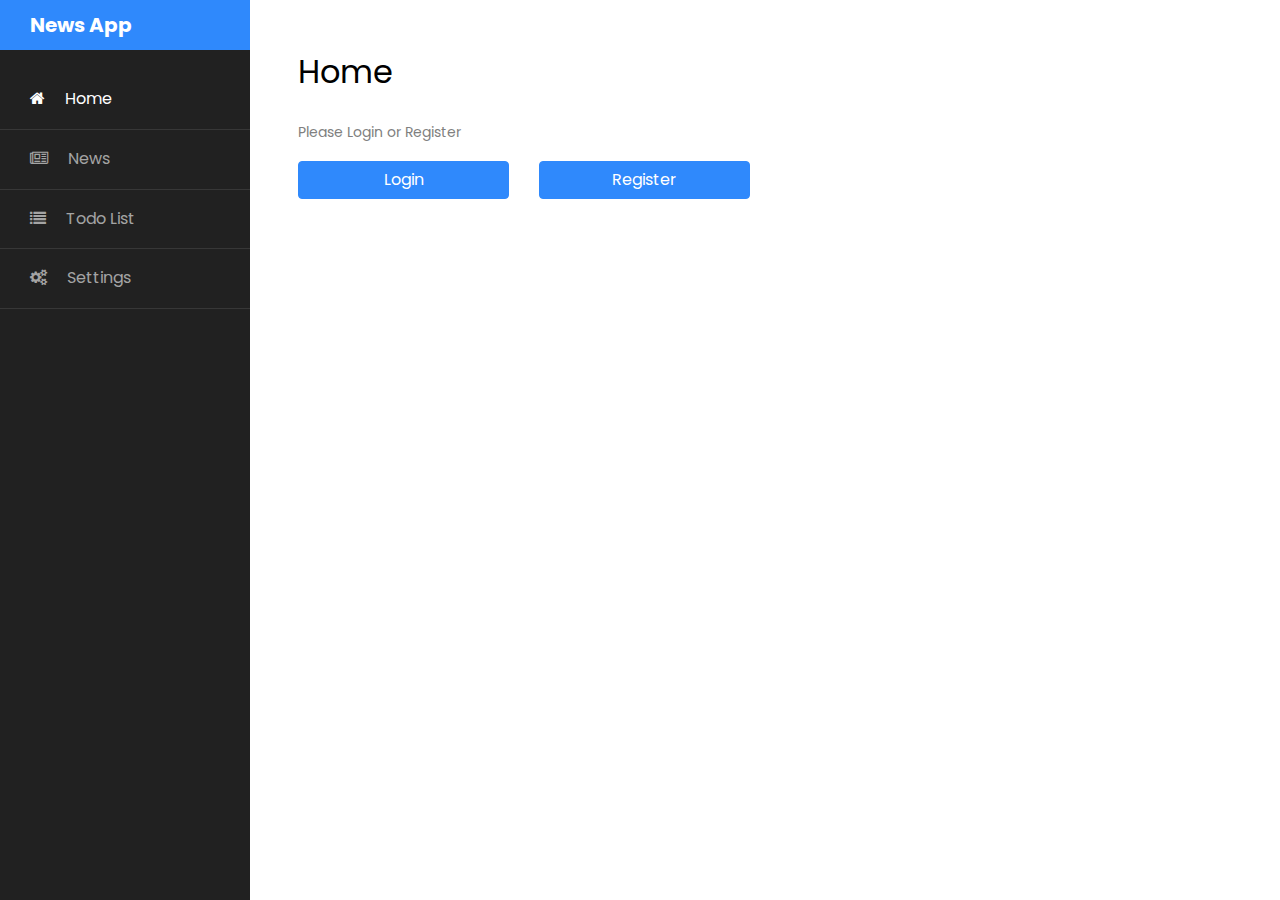
==== commit 8fa976b4: "Latest updated" ====
--- a/index.html
+++ b/index.html
@@ -73,7 +73,12 @@
 
         <div id="main-content">
           <p id="welcome-message"></p>
-          <button type="button" class="btn btn-primary" id="btn-logout">
+          <button
+            type="button"
+            class="btn btn-primary"
+            id="btn-logout"
+            class="hidden"
+          >
             Logout
           </button>
         </div>
